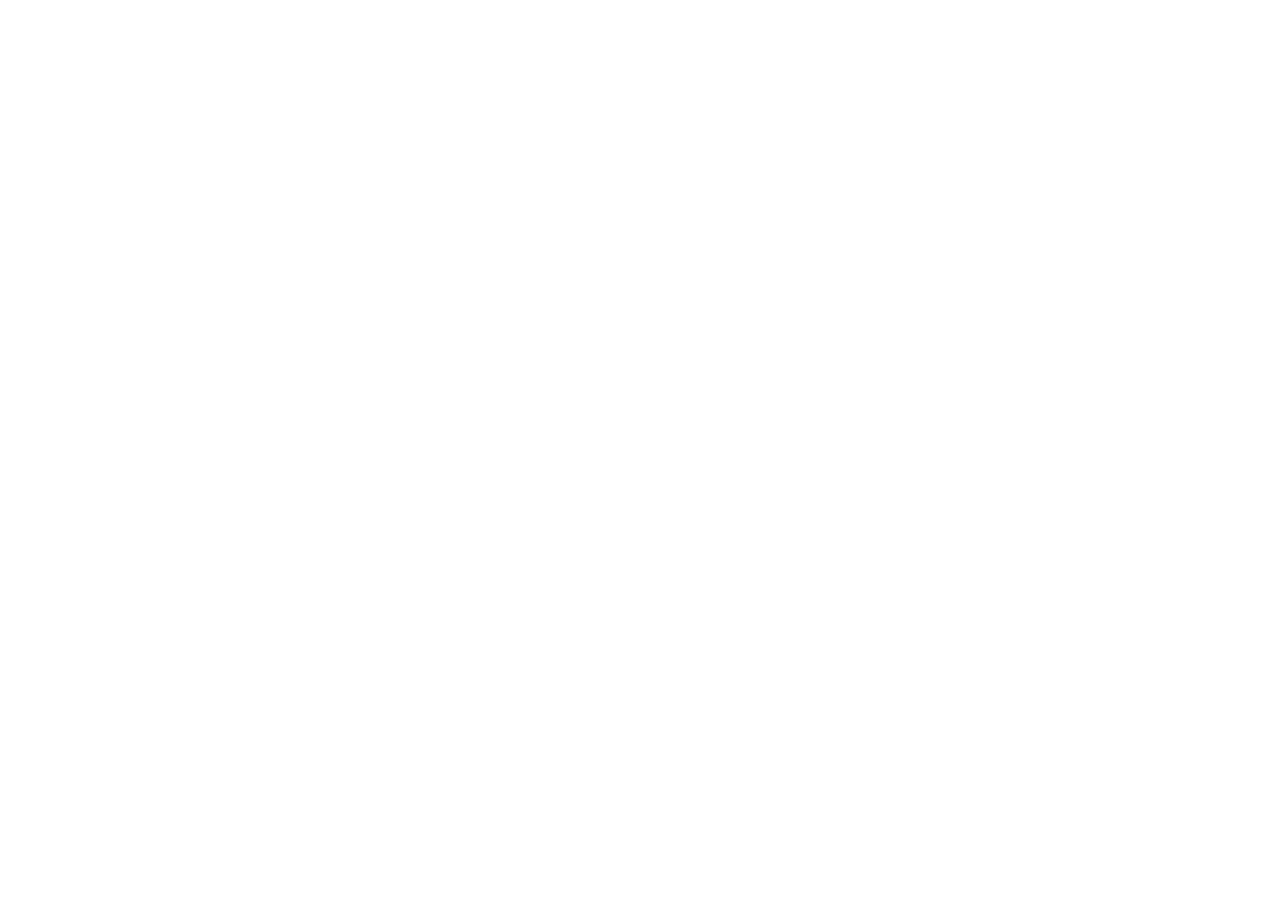
==== web/index.html @ 930595fc "web" ====
<!DOCTYPE html><html><head><meta charset=utf-8><meta name=viewport content="width=device-width,initial-scale=1"><title>shop</title><link rel=stylesheet href=http://at.alicdn.com/t/font_1707255_vfjsa2zpzk.css><style>html,body,#app{
      height:100%;
      padding:0px;
      margin:0px;}</style><link href=/static/css/app.7c89c915571cf989a8c5581b82d32659.css rel=stylesheet></head><body><div id=app></div><script type=text/javascript src=/static/js/manifest.2ae2e69a05c33dfc65f8.js></script><script type=text/javascript src=/static/js/vendor.02d82312e4ad8931610d.js></script><script type=text/javascript src=/static/js/app.6bc0610ea942e54ed65a.js></script></body></html>
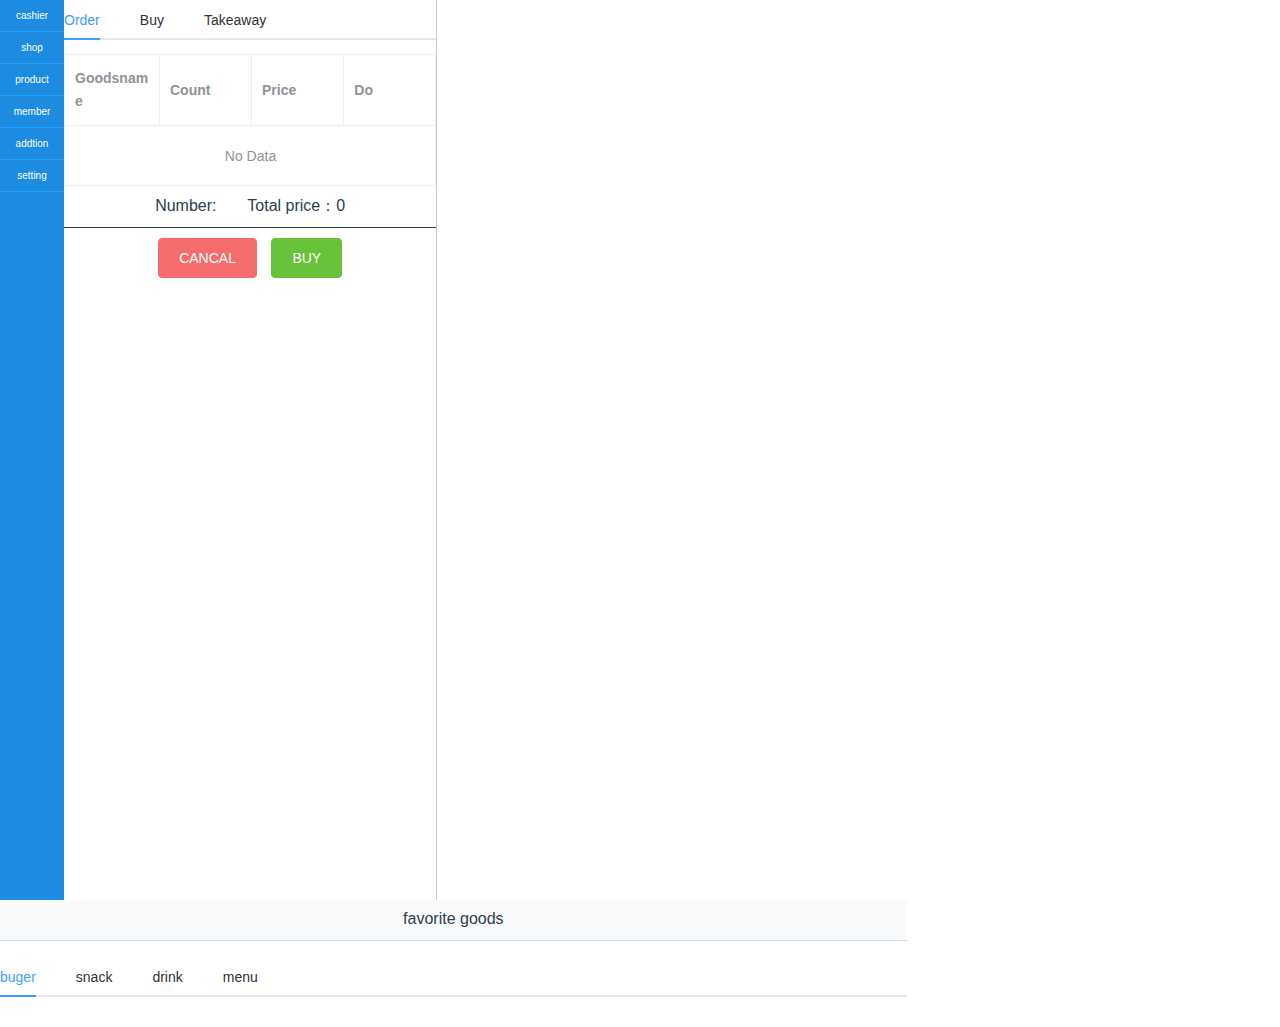
==== commit dc52abca: "changed paths to relative paths" ====
--- a/web/index.html
+++ b/web/index.html
@@ -1,4 +1,4 @@
-<!DOCTYPE html><html><head><meta charset=utf-8><meta name=viewport content="width=device-width,initial-scale=1"><title>shop</title><link rel=stylesheet href=http://at.alicdn.com/t/font_1707255_vfjsa2zpzk.css><style>html,body,#app{
+﻿<!DOCTYPE html><html><head><meta charset=utf-8><meta name=viewport content="width=device-width,initial-scale=1"><title>shop</title><link rel=stylesheet href=http://at.alicdn.com/t/font_1707255_vfjsa2zpzk.css><style>html,body,#app{
       height:100%;
       padding:0px;
-      margin:0px;}</style><link href=/static/css/app.7c89c915571cf989a8c5581b82d32659.css rel=stylesheet></head><body><div id=app></div><script type=text/javascript src=/static/js/manifest.2ae2e69a05c33dfc65f8.js></script><script type=text/javascript src=/static/js/vendor.02d82312e4ad8931610d.js></script><script type=text/javascript src=/static/js/app.6bc0610ea942e54ed65a.js></script></body></html>+      margin:0px;}</style><link href="./static/css/app.7c89c915571cf989a8c5581b82d32659.css" rel=stylesheet></head><body><div id=app></div><script type=text/javascript src="./static/js/manifest.2ae2e69a05c33dfc65f8.js"></script><script type=text/javascript src="./static/js/vendor.02d82312e4ad8931610d.js"></script><script type=text/javascript src="./static/js/app.6bc0610ea942e54ed65a.js"></script></body></html>--- a/web/static/css/app.7c89c915571cf989a8c5581b82d32659.css
+++ b/web/static/css/app.7c89c915571cf989a8c5581b82d32659.css
@@ -0,0 +1,2 @@
+#app{font-family:Avenir,Helvetica,Arial,sans-serif;-webkit-font-smoothing:antialiased;-moz-osx-font-smoothing:grayscale;text-align:center;color:#2c3e50}.main{width:95%;background-color:#eff2f7;overflow:hidden}.left-nav,.main{float:left;height:100%}.left-nav{color:#fff;font-size:10px;background-color:#1d8ce0;width:5%}.iconfont{font-size:24px}.left-nav ul{padding:0;margin:0}.left-nav li{list-style:none;text-align:center;border-bottom:1px solid #20a0ff;padding:10px}.pos-order[data-v-6ba8e950]{background-color:#fff;border-right:1px solid #c0ccda}.div-button[data-v-6ba8e950]{margin-top:10px}.title[data-v-6ba8e950]{height:20px;border-bottom:1px solid #d3dce6;background-color:#f9fafc;padding:10px}.often-goods-list ul li[data-v-6ba8e950]{list-style:none;float:left;border:1px solid #e5e9f2;padding:10px;margin:5px;background-color:#fff;cursor:pointer}.o-price[data-v-6ba8e950]{color:#58b7ff}.goods-type[data-v-6ba8e950]{clear:both}.cookList li[data-v-6ba8e950]{list-style:none;width:23%;border:1px solid #e5e9f2;height:auot;overflow:hidden;background-color:#fff;padding:2px;float:left;margin:2px;cursor:pointer}.cookList li span[data-v-6ba8e950]{display:block;float:left}.foodImg[data-v-6ba8e950]{width:40%}.foodName[data-v-6ba8e950]{font-size:18px;padding-left:10px;color:brown}.totaldiv[data-v-6ba8e950]{background-color:#fff;padding:10px;border-bottom:1px solid}.foodPrice[data-v-6ba8e950]{font-size:16px;padding-left:10px;padding-top:10px}.el-pagination--small .arrow.disabled,.el-table--hidden,.el-table .hidden-columns,.el-table td.is-hidden>*,.el-table th.is-hidden>*{visibility:hidden}.el-input__suffix,.el-tree.is-dragging .el-tree-node__content *{pointer-events:none}.el-dropdown .el-dropdown-selfdefine:focus:active,.el-dropdown .el-dropdown-selfdefine:focus:not(.focusing),.el-message__closeBtn:focus,.el-message__content:focus,.el-popover:focus,.el-popover:focus:active,.el-popover__reference:focus:hover,.el-popover__reference:focus:not(.focusing),.el-rate:active,.el-rate:focus,.el-tooltip:focus:hover,.el-tooltip:focus:not(.focusing),.el-upload-list__item.is-success:active,.el-upload-list__item.is-success:not(.focusing):focus{outline-width:0}@font-face{font-family:element-icons;src:url(/static/fonts/element-icons.535877f.woff) format("woff"),url(/static/fonts/element-icons.732389d.ttf) format("truetype");font-weight:400;font-display:"auto";font-style:normal}[class*=" el-icon-"],[class^=el-icon-]{font-family:element-icons!important;speak:none;font-style:normal;font-weight:400;font-variant:normal;text-transform:none;line-height:1;vertical-align:baseline;display:inline-block;-webkit-font-smoothing:antialiased;-moz-osx-font-smoothing:grayscale}.el-icon-ice-cream-round:before{content:"\E6A0"}.el-icon-ice-cream-square:before{content:"\E6A3"}.el-icon-lollipop:before{content:"\E6A4"}.el-icon-potato-strips:before{content:"\E6A5"}.el-icon-milk-tea:before{content:"\E6A6"}.el-icon-ice-drink:before{content:"\E6A7"}.el-icon-ice-tea:before{content:"\E6A9"}.el-icon-coffee:before{content:"\E6AA"}.el-icon-orange:before{content:"\E6AB"}.el-icon-pear:before{content:"\E6AC"}.el-icon-apple:before{content:"\E6AD"}.el-icon-cherry:before{content:"\E6AE"}.el-icon-watermelon:before{content:"\E6AF"}.el-icon-grape:before{content:"\E6B0"}.el-icon-refrigerator:before{content:"\E6B1"}.el-icon-goblet-square-full:before{content:"\E6B2"}.el-icon-goblet-square:before{content:"\E6B3"}.el-icon-goblet-full:before{content:"\E6B4"}.el-icon-goblet:before{content:"\E6B5"}.el-icon-cold-drink:before{content:"\E6B6"}.el-icon-coffee-cup:before{content:"\E6B8"}.el-icon-water-cup:before{content:"\E6B9"}.el-icon-hot-water:before{content:"\E6BA"}.el-icon-ice-cream:before{content:"\E6BB"}.el-icon-dessert:before{content:"\E6BC"}.el-icon-sugar:before{content:"\E6BD"}.el-icon-tableware:before{content:"\E6BE"}.el-icon-burger:before{content:"\E6BF"}.el-icon-knife-fork:before{content:"\E6C1"}.el-icon-fork-spoon:before{content:"\E6C2"}.el-icon-chicken:before{content:"\E6C3"}.el-icon-food:before{content:"\E6C4"}.el-icon-dish-1:before{content:"\E6C5"}.el-icon-dish:before{content:"\E6C6"}.el-icon-moon-night:before{content:"\E6EE"}.el-icon-moon:before{content:"\E6F0"}.el-icon-cloudy-and-sunny:before{content:"\E6F1"}.el-icon-partly-cloudy:before{content:"\E6F2"}.el-icon-cloudy:before{content:"\E6F3"}.el-icon-sunny:before{content:"\E6F6"}.el-icon-sunset:before{content:"\E6F7"}.el-icon-sunrise-1:before{content:"\E6F8"}.el-icon-sunrise:before{content:"\E6F9"}.el-icon-heavy-rain:before{content:"\E6FA"}.el-icon-lightning:before{content:"\E6FB"}.el-icon-light-rain:before{content:"\E6FC"}.el-icon-wind-power:before{content:"\E6FD"}.el-icon-baseball:before{content:"\E712"}.el-icon-soccer:before{content:"\E713"}.el-icon-football:before{content:"\E715"}.el-icon-basketball:before{content:"\E716"}.el-icon-ship:before{content:"\E73F"}.el-icon-truck:before{content:"\E740"}.el-icon-bicycle:before{content:"\E741"}.el-icon-mobile-phone:before{content:"\E6D3"}.el-icon-service:before{content:"\E6D4"}.el-icon-key:before{content:"\E6E2"}.el-icon-unlock:before{content:"\E6E4"}.el-icon-lock:before{content:"\E6E5"}.el-icon-watch:before{content:"\E6FE"}.el-icon-watch-1:before{content:"\E6FF"}.el-icon-timer:before{content:"\E702"}.el-icon-alarm-clock:before{content:"\E703"}.el-icon-map-location:before{content:"\E704"}.el-icon-delete-location:before{content:"\E705"}.el-icon-add-location:before{content:"\E706"}.el-icon-location-information:before{content:"\E707"}.el-icon-location-outline:before{content:"\E708"}.el-icon-location:before{content:"\E79E"}.el-icon-place:before{content:"\E709"}.el-icon-discover:before{content:"\E70A"}.el-icon-first-aid-kit:before{content:"\E70B"}.el-icon-trophy-1:before{content:"\E70C"}.el-icon-trophy:before{content:"\E70D"}.el-icon-medal:before{content:"\E70E"}.el-icon-medal-1:before{content:"\E70F"}.el-icon-stopwatch:before{content:"\E710"}.el-icon-mic:before{content:"\E711"}.el-icon-copy-document:before{content:"\E718"}.el-icon-full-screen:before{content:"\E719"}.el-icon-switch-button:before{content:"\E71B"}.el-icon-aim:before{content:"\E71C"}.el-icon-crop:before{content:"\E71D"}.el-icon-odometer:before{content:"\E71E"}.el-icon-time:before{content:"\E71F"}.el-icon-bangzhu:before{content:"\E724"}.el-icon-close-notification:before{content:"\E726"}.el-icon-microphone:before{content:"\E727"}.el-icon-turn-off-microphone:before{content:"\E728"}.el-icon-position:before{content:"\E729"}.el-icon-postcard:before{content:"\E72A"}.el-icon-message:before{content:"\E72B"}.el-icon-chat-line-square:before{content:"\E72D"}.el-icon-chat-dot-square:before{content:"\E72E"}.el-icon-chat-dot-round:before{content:"\E72F"}.el-icon-chat-square:before{content:"\E730"}.el-icon-chat-line-round:before{content:"\E731"}.el-icon-chat-round:before{content:"\E732"}.el-icon-set-up:before{content:"\E733"}.el-icon-turn-off:before{content:"\E734"}.el-icon-open:before{content:"\E735"}.el-icon-connection:before{content:"\E736"}.el-icon-link:before{content:"\E737"}.el-icon-cpu:before{content:"\E738"}.el-icon-thumb:before{content:"\E739"}.el-icon-female:before{content:"\E73A"}.el-icon-male:before{content:"\E73B"}.el-icon-guide:before{content:"\E73C"}.el-icon-news:before{content:"\E73E"}.el-icon-price-tag:before{content:"\E744"}.el-icon-discount:before{content:"\E745"}.el-icon-wallet:before{content:"\E747"}.el-icon-coin:before{content:"\E748"}.el-icon-money:before{content:"\E749"}.el-icon-bank-card:before{content:"\E74A"}.el-icon-box:before{content:"\E74B"}.el-icon-present:before{content:"\E74C"}.el-icon-sell:before{content:"\E6D5"}.el-icon-sold-out:before{content:"\E6D6"}.el-icon-shopping-bag-2:before{content:"\E74D"}.el-icon-shopping-bag-1:before{content:"\E74E"}.el-icon-shopping-cart-2:before{content:"\E74F"}.el-icon-shopping-cart-1:before{content:"\E750"}.el-icon-shopping-cart-full:before{content:"\E751"}.el-icon-smoking:before{content:"\E752"}.el-icon-no-smoking:before{content:"\E753"}.el-icon-house:before{content:"\E754"}.el-icon-table-lamp:before{content:"\E755"}.el-icon-school:before{content:"\E756"}.el-icon-office-building:before{content:"\E757"}.el-icon-toilet-paper:before{content:"\E758"}.el-icon-notebook-2:before{content:"\E759"}.el-icon-notebook-1:before{content:"\E75A"}.el-icon-files:before{content:"\E75B"}.el-icon-collection:before{content:"\E75C"}.el-icon-receiving:before{content:"\E75D"}.el-icon-suitcase-1:before{content:"\E760"}.el-icon-suitcase:before{content:"\E761"}.el-icon-film:before{content:"\E763"}.el-icon-collection-tag:before{content:"\E765"}.el-icon-data-analysis:before{content:"\E766"}.el-icon-pie-chart:before{content:"\E767"}.el-icon-data-board:before{content:"\E768"}.el-icon-data-line:before{content:"\E76D"}.el-icon-reading:before{content:"\E769"}.el-icon-magic-stick:before{content:"\E76A"}.el-icon-coordinate:before{content:"\E76B"}.el-icon-mouse:before{content:"\E76C"}.el-icon-brush:before{content:"\E76E"}.el-icon-headset:before{content:"\E76F"}.el-icon-umbrella:before{content:"\E770"}.el-icon-scissors:before{content:"\E771"}.el-icon-mobile:before{content:"\E773"}.el-icon-attract:before{content:"\E774"}.el-icon-monitor:before{content:"\E775"}.el-icon-search:before{content:"\E778"}.el-icon-takeaway-box:before{content:"\E77A"}.el-icon-paperclip:before{content:"\E77D"}.el-icon-printer:before{content:"\E77E"}.el-icon-document-add:before{content:"\E782"}.el-icon-document:before{content:"\E785"}.el-icon-document-checked:before{content:"\E786"}.el-icon-document-copy:before{content:"\E787"}.el-icon-document-delete:before{content:"\E788"}.el-icon-document-remove:before{content:"\E789"}.el-icon-tickets:before{content:"\E78B"}.el-icon-folder-checked:before{content:"\E77F"}.el-icon-folder-delete:before{content:"\E780"}.el-icon-folder-remove:before{content:"\E781"}.el-icon-folder-add:before{content:"\E783"}.el-icon-folder-opened:before{content:"\E784"}.el-icon-folder:before{content:"\E78A"}.el-icon-edit-outline:before{content:"\E764"}.el-icon-edit:before{content:"\E78C"}.el-icon-date:before{content:"\E78E"}.el-icon-c-scale-to-original:before{content:"\E7C6"}.el-icon-view:before{content:"\E6CE"}.el-icon-loading:before{content:"\E6CF"}.el-icon-rank:before{content:"\E6D1"}.el-icon-sort-down:before{content:"\E7C4"}.el-icon-sort-up:before{content:"\E7C5"}.el-icon-sort:before{content:"\E6D2"}.el-icon-finished:before{content:"\E6CD"}.el-icon-refresh-left:before{content:"\E6C7"}.el-icon-refresh-right:before{content:"\E6C8"}.el-icon-refresh:before{content:"\E6D0"}.el-icon-video-play:before{content:"\E7C0"}.el-icon-video-pause:before{content:"\E7C1"}.el-icon-d-arrow-right:before{content:"\E6DC"}.el-icon-d-arrow-left:before{content:"\E6DD"}.el-icon-arrow-up:before{content:"\E6E1"}.el-icon-arrow-down:before{content:"\E6DF"}.el-icon-arrow-right:before{content:"\E6E0"}.el-icon-arrow-left:before{content:"\E6DE"}.el-icon-top-right:before{content:"\E6E7"}.el-icon-top-left:before{content:"\E6E8"}.el-icon-top:before{content:"\E6E6"}.el-icon-bottom:before{content:"\E6EB"}.el-icon-right:before{content:"\E6E9"}.el-icon-back:before{content:"\E6EA"}.el-icon-bottom-right:before{content:"\E6EC"}.el-icon-bottom-left:before{content:"\E6ED"}.el-icon-caret-top:before{content:"\E78F"}.el-icon-caret-bottom:before{content:"\E790"}.el-icon-caret-right:before{content:"\E791"}.el-icon-caret-left:before{content:"\E792"}.el-icon-d-caret:before{content:"\E79A"}.el-icon-share:before{content:"\E793"}.el-icon-menu:before{content:"\E798"}.el-icon-s-grid:before{content:"\E7A6"}.el-icon-s-check:before{content:"\E7A7"}.el-icon-s-data:before{content:"\E7A8"}.el-icon-s-opportunity:before{content:"\E7AA"}.el-icon-s-custom:before{content:"\E7AB"}.el-icon-s-claim:before{content:"\E7AD"}.el-icon-s-finance:before{content:"\E7AE"}.el-icon-s-comment:before{content:"\E7AF"}.el-icon-s-flag:before{content:"\E7B0"}.el-icon-s-marketing:before{content:"\E7B1"}.el-icon-s-shop:before{content:"\E7B4"}.el-icon-s-open:before{content:"\E7B5"}.el-icon-s-management:before{content:"\E7B6"}.el-icon-s-ticket:before{content:"\E7B7"}.el-icon-s-release:before{content:"\E7B8"}.el-icon-s-home:before{content:"\E7B9"}.el-icon-s-promotion:before{content:"\E7BA"}.el-icon-s-operation:before{content:"\E7BB"}.el-icon-s-unfold:before{content:"\E7BC"}.el-icon-s-fold:before{content:"\E7A9"}.el-icon-s-platform:before{content:"\E7BD"}.el-icon-s-order:before{content:"\E7BE"}.el-icon-s-cooperation:before{content:"\E7BF"}.el-icon-bell:before{content:"\E725"}.el-icon-message-solid:before{content:"\E799"}.el-icon-video-camera:before{content:"\E772"}.el-icon-video-camera-solid:before{content:"\E796"}.el-icon-camera:before{content:"\E779"}.el-icon-camera-solid:before{content:"\E79B"}.el-icon-download:before{content:"\E77C"}.el-icon-upload2:before{content:"\E77B"}.el-icon-upload:before{content:"\E7C3"}.el-icon-picture-outline-round:before{content:"\E75F"}.el-icon-picture-outline:before{content:"\E75E"}.el-icon-picture:before{content:"\E79F"}.el-icon-close:before{content:"\E6DB"}.el-icon-check:before{content:"\E6DA"}.el-icon-plus:before{content:"\E6D9"}.el-icon-minus:before{content:"\E6D8"}.el-icon-help:before{content:"\E73D"}.el-icon-s-help:before{content:"\E7B3"}.el-icon-circle-close:before{content:"\E78D"}.el-icon-circle-check:before{content:"\E720"}.el-icon-circle-plus-outline:before{content:"\E723"}.el-icon-remove-outline:before{content:"\E722"}.el-icon-zoom-out:before{content:"\E776"}.el-icon-zoom-in:before{content:"\E777"}.el-icon-error:before{content:"\E79D"}.el-icon-success:before{content:"\E79C"}.el-icon-circle-plus:before{content:"\E7A0"}.el-icon-remove:before{content:"\E7A2"}.el-icon-info:before{content:"\E7A1"}.el-icon-question:before{content:"\E7A4"}.el-icon-warning-outline:before{content:"\E6C9"}.el-icon-warning:before{content:"\E7A3"}.el-icon-goods:before{content:"\E7C2"}.el-icon-s-goods:before{content:"\E7B2"}.el-icon-star-off:before{content:"\E717"}.el-icon-star-on:before{content:"\E797"}.el-icon-more-outline:before{content:"\E6CC"}.el-icon-more:before{content:"\E794"}.el-icon-phone-outline:before{content:"\E6CB"}.el-icon-phone:before{content:"\E795"}.el-icon-user:before{content:"\E6E3"}.el-icon-user-solid:before{content:"\E7A5"}.el-icon-setting:before{content:"\E6CA"}.el-icon-s-tools:before{content:"\E7AC"}.el-icon-delete:before{content:"\E6D7"}.el-icon-delete-solid:before{content:"\E7C9"}.el-icon-eleme:before{content:"\E7C7"}.el-icon-platform-eleme:before{content:"\E7CA"}.el-icon-loading{-webkit-animation:rotating 2s linear infinite;animation:rotating 2s linear infinite}.el-icon--right{margin-left:5px}.el-icon--left{margin-right:5px}@-webkit-keyframes rotating{0%{-webkit-transform:rotate(0);transform:rotate(0)}to{-webkit-transform:rotate(1turn);transform:rotate(1turn)}}@keyframes rotating{0%{-webkit-transform:rotate(0);transform:rotate(0)}to{-webkit-transform:rotate(1turn);transform:rotate(1turn)}}.el-pagination{white-space:nowrap;padding:2px 5px;color:#303133;font-weight:700}.el-pagination:after,.el-pagination:before{display:table;content:""}.el-pagination:after{clear:both}.el-pagination button,.el-pagination span:not([class*=suffix]){display:inline-block;font-size:13px;min-width:35.5px;height:28px;line-height:28px;vertical-align:top;-webkit-box-sizing:border-box;box-sizing:border-box}.el-pagination .el-input__inner{text-align:center;-moz-appearance:textfield;line-height:normal}.el-pagination .el-input__suffix{right:0;-webkit-transform:scale(.8);transform:scale(.8)}.el-pagination .el-select .el-input{width:100px;margin:0 5px}.el-pagination .el-select .el-input .el-input__inner{padding-right:25px;border-radius:3px}.el-pagination button{border:none;padding:0 6px;background:0 0}.el-pagination button:focus{outline:0}.el-pagination button:hover{color:#409eff}.el-pagination button:disabled{color:#c0c4cc;background-color:#fff;cursor:not-allowed}.el-pagination .btn-next,.el-pagination .btn-prev{background:50% no-repeat #fff;background-size:16px;cursor:pointer;margin:0;color:#303133}.el-pagination .btn-next .el-icon,.el-pagination .btn-prev .el-icon{display:block;font-size:12px;font-weight:700}.el-pagination .btn-prev{padding-right:12px}.el-pagination .btn-next{padding-left:12px}.el-pagination .el-pager li.disabled{color:#c0c4cc;cursor:not-allowed}.el-pager li,.el-pager li.btn-quicknext:hover,.el-pager li.btn-quickprev:hover{cursor:pointer}.el-pagination--small .btn-next,.el-pagination--small .btn-prev,.el-pagination--small .el-pager li,.el-pagination--small .el-pager li.btn-quicknext,.el-pagination--small .el-pager li.btn-quickprev,.el-pagination--small .el-pager li:last-child{border-color:transparent;font-size:12px;line-height:22px;height:22px;min-width:22px}.el-pagination--small .more:before,.el-pagination--small li.more:before{line-height:24px}.el-pagination--small button,.el-pagination--small span:not([class*=suffix]){height:22px;line-height:22px}.el-pagination--small .el-pagination__editor,.el-pagination--small .el-pagination__editor.el-input .el-input__inner{height:22px}.el-pagination__sizes{margin:0 10px 0 0;font-weight:400;color:#606266}.el-pagination__sizes .el-input .el-input__inner{font-size:13px;padding-left:8px}.el-pagination__sizes .el-input .el-input__inner:hover{border-color:#409eff}.el-pagination__total{margin-right:10px;font-weight:400;color:#606266}.el-pagination__jump{margin-left:24px;font-weight:400;color:#606266}.el-pagination__jump .el-input__inner{padding:0 3px}.el-pagination__rightwrapper{float:right}.el-pagination__editor{line-height:18px;padding:0 2px;height:28px;text-align:center;margin:0 2px;-webkit-box-sizing:border-box;box-sizing:border-box;border-radius:3px}.el-pager,.el-pagination.is-background .btn-next,.el-pagination.is-background .btn-prev{padding:0}.el-pagination__editor.el-input{width:50px}.el-pagination__editor.el-input .el-input__inner{height:28px}.el-pagination__editor .el-input__inner::-webkit-inner-spin-button,.el-pagination__editor .el-input__inner::-webkit-outer-spin-button{-webkit-appearance:none;margin:0}.el-pagination.is-background .btn-next,.el-pagination.is-background .btn-prev,.el-pagination.is-background .el-pager li{margin:0 5px;background-color:#f4f4f5;color:#606266;min-width:30px;border-radius:2px}.el-pagination.is-background .btn-next.disabled,.el-pagination.is-background .btn-next:disabled,.el-pagination.is-background .btn-prev.disabled,.el-pagination.is-background .btn-prev:disabled,.el-pagination.is-background .el-pager li.disabled{color:#c0c4cc}.el-pagination.is-background .el-pager li:not(.disabled):hover{color:#409eff}.el-pagination.is-background .el-pager li:not(.disabled).active{background-color:#409eff;color:#fff}.el-dialog,.el-pager li{background:#fff;-webkit-box-sizing:border-box}.el-pagination.is-background.el-pagination--small .btn-next,.el-pagination.is-background.el-pagination--small .btn-prev,.el-pagination.is-background.el-pagination--small .el-pager li{margin:0 3px;min-width:22px}.el-pager,.el-pager li{vertical-align:top;margin:0;display:inline-block}.el-pager{-ms-user-select:none;user-select:none;list-style:none;font-size:0}.el-date-table,.el-pager,.el-table th{-webkit-user-select:none;-moz-user-select:none}.el-pager .more:before{line-height:30px}.el-pager li{padding:0 4px;font-size:13px;min-width:35.5px;height:28px;line-height:28px;-webkit-box-sizing:border-box;box-sizing:border-box;text-align:center}.el-menu--collapse .el-menu .el-submenu,.el-menu--popup{min-width:200px}.el-pager li.btn-quicknext,.el-pager li.btn-quickprev{line-height:28px;color:#303133}.el-pager li.btn-quicknext.disabled,.el-pager li.btn-quickprev.disabled{color:#c0c4cc}.el-pager li.active+li{border-left:0}.el-pager li:hover{color:#409eff}.el-pager li.active{color:#409eff;cursor:default}@-webkit-keyframes v-modal-in{0%{opacity:0}}@-webkit-keyframes v-modal-out{to{opacity:0}}.el-dialog{position:relative;margin:0 auto 50px;border-radius:2px;-webkit-box-shadow:0 1px 3px rgba(0,0,0,.3);box-shadow:0 1px 3px rgba(0,0,0,.3);-webkit-box-sizing:border-box;box-sizing:border-box;width:50%}.el-dialog.is-fullscreen{width:100%;margin-top:0;margin-bottom:0;height:100%;overflow:auto}.el-dialog__wrapper{position:fixed;top:0;right:0;bottom:0;left:0;overflow:auto;margin:0}.el-dialog__header{padding:20px 20px 10px}.el-dialog__headerbtn{position:absolute;top:20px;right:20px;padding:0;background:0 0;border:none;outline:0;cursor:pointer;font-size:16px}.el-dialog__headerbtn .el-dialog__close{color:#909399}.el-dialog__headerbtn:focus .el-dialog__close,.el-dialog__headerbtn:hover .el-dialog__close{color:#409eff}.el-dialog__title{line-height:24px;font-size:18px;color:#303133}.el-dialog__body{padding:30px 20px;color:#606266;font-size:14px;word-break:break-all}.el-dialog__footer{padding:10px 20px 20px;text-align:right;-webkit-box-sizing:border-box;box-sizing:border-box}.el-dialog--center{text-align:center}.el-dialog--center .el-dialog__body{text-align:initial;padding:25px 25px 30px}.el-dialog--center .el-dialog__footer{text-align:inherit}.dialog-fade-enter-active{-webkit-animation:dialog-fade-in .3s;animation:dialog-fade-in .3s}.dialog-fade-leave-active{-webkit-animation:dialog-fade-out .3s;animation:dialog-fade-out .3s}@-webkit-keyframes dialog-fade-in{0%{-webkit-transform:translate3d(0,-20px,0);transform:translate3d(0,-20px,0);opacity:0}to{-webkit-transform:translateZ(0);transform:translateZ(0);opacity:1}}@keyframes dialog-fade-in{0%{-webkit-transform:translate3d(0,-20px,0);transform:translate3d(0,-20px,0);opacity:0}to{-webkit-transform:translateZ(0);transform:translateZ(0);opacity:1}}@-webkit-keyframes dialog-fade-out{0%{-webkit-transform:translateZ(0);transform:translateZ(0);opacity:1}to{-webkit-transform:translate3d(0,-20px,0);transform:translate3d(0,-20px,0);opacity:0}}@keyframes dialog-fade-out{0%{-webkit-transform:translateZ(0);transform:translateZ(0);opacity:1}to{-webkit-transform:translate3d(0,-20px,0);transform:translate3d(0,-20px,0);opacity:0}}.el-autocomplete{position:relative;display:inline-block}.el-autocomplete-suggestion{margin:5px 0;-webkit-box-shadow:0 2px 12px 0 rgba(0,0,0,.1);box-shadow:0 2px 12px 0 rgba(0,0,0,.1);border-radius:4px;border:1px solid #e4e7ed;-webkit-box-sizing:border-box;box-sizing:border-box;background-color:#fff}.el-dropdown-menu,.el-menu--collapse .el-submenu .el-menu{z-index:10;-webkit-box-shadow:0 2px 12px 0 rgba(0,0,0,.1)}.el-autocomplete-suggestion__wrap{max-height:280px;padding:10px 0;-webkit-box-sizing:border-box;box-sizing:border-box}.el-autocomplete-suggestion__list{margin:0;padding:0}.el-autocomplete-suggestion li{padding:0 20px;margin:0;line-height:34px;cursor:pointer;color:#606266;font-size:14px;list-style:none;white-space:nowrap;overflow:hidden;text-overflow:ellipsis}.el-autocomplete-suggestion li.highlighted,.el-autocomplete-suggestion li:hover{background-color:#f5f7fa}.el-autocomplete-suggestion li.divider{margin-top:6px;border-top:1px solid #000}.el-autocomplete-suggestion li.divider:last-child{margin-bottom:-6px}.el-autocomplete-suggestion.is-loading li{text-align:center;height:100px;line-height:100px;font-size:20px;color:#999}.el-autocomplete-suggestion.is-loading li:after{display:inline-block;content:"";height:100%;vertical-align:middle}.el-autocomplete-suggestion.is-loading li:hover{background-color:#fff}.el-autocomplete-suggestion.is-loading .el-icon-loading{vertical-align:middle}.el-dropdown{display:inline-block;position:relative;color:#606266;font-size:14px}.el-dropdown .el-button-group{display:block}.el-dropdown .el-button-group .el-button{float:none}.el-dropdown .el-dropdown__caret-button{padding-left:5px;padding-right:5px;position:relative;border-left:none}.el-dropdown .el-dropdown__caret-button:before{content:"";position:absolute;display:block;width:1px;top:5px;bottom:5px;left:0;background:hsla(0,0%,100%,.5)}.el-dropdown .el-dropdown__caret-button.el-button--default:before{background:rgba(220,223,230,.5)}.el-dropdown .el-dropdown__caret-button:hover:before{top:0;bottom:0}.el-dropdown .el-dropdown__caret-button .el-dropdown__icon{padding-left:0}.el-dropdown__icon{font-size:12px;margin:0 3px}.el-dropdown-menu{position:absolute;top:0;left:0;padding:10px 0;margin:5px 0;background-color:#fff;border:1px solid #ebeef5;border-radius:4px;-webkit-box-shadow:0 2px 12px 0 rgba(0,0,0,.1);box-shadow:0 2px 12px 0 rgba(0,0,0,.1)}.el-dropdown-menu__item{list-style:none;line-height:36px;padding:0 20px;margin:0;font-size:14px;color:#606266;cursor:pointer;outline:0}.el-dropdown-menu__item:focus,.el-dropdown-menu__item:not(.is-disabled):hover{background-color:#ecf5ff;color:#66b1ff}.el-dropdown-menu__item i{margin-right:5px}.el-dropdown-menu__item--divided{position:relative;margin-top:6px;border-top:1px solid #ebeef5}.el-dropdown-menu__item--divided:before{content:"";height:6px;display:block;margin:0 -20px;background-color:#fff}.el-dropdown-menu__item.is-disabled{cursor:default;color:#bbb;pointer-events:none}.el-dropdown-menu--medium{padding:6px 0}.el-dropdown-menu--medium .el-dropdown-menu__item{line-height:30px;padding:0 17px;font-size:14px}.el-dropdown-menu--medium .el-dropdown-menu__item.el-dropdown-menu__item--divided{margin-top:6px}.el-dropdown-menu--medium .el-dropdown-menu__item.el-dropdown-menu__item--divided:before{height:6px;margin:0 -17px}.el-dropdown-menu--small{padding:6px 0}.el-dropdown-menu--small .el-dropdown-menu__item{line-height:27px;padding:0 15px;font-size:13px}.el-dropdown-menu--small .el-dropdown-menu__item.el-dropdown-menu__item--divided{margin-top:4px}.el-dropdown-menu--small .el-dropdown-menu__item.el-dropdown-menu__item--divided:before{height:4px;margin:0 -15px}.el-dropdown-menu--mini{padding:3px 0}.el-dropdown-menu--mini .el-dropdown-menu__item{line-height:24px;padding:0 10px;font-size:12px}.el-dropdown-menu--mini .el-dropdown-menu__item.el-dropdown-menu__item--divided{margin-top:3px}.el-dropdown-menu--mini .el-dropdown-menu__item.el-dropdown-menu__item--divided:before{height:3px;margin:0 -10px}.el-menu{border-right:1px solid #e6e6e6;list-style:none;position:relative;margin:0;padding-left:0}.el-menu,.el-menu--horizontal>.el-menu-item:not(.is-disabled):focus,.el-menu--horizontal>.el-menu-item:not(.is-disabled):hover,.el-menu--horizontal>.el-submenu .el-submenu__title:hover{background-color:#fff}.el-menu:after,.el-menu:before{display:table;content:""}.el-menu:after{clear:both}.el-menu.el-menu--horizontal{border-bottom:1px solid #e6e6e6}.el-menu--horizontal{border-right:none}.el-menu--horizontal>.el-menu-item{float:left;height:60px;line-height:60px;margin:0;border-bottom:2px solid transparent;color:#909399}.el-menu--horizontal>.el-menu-item a,.el-menu--horizontal>.el-menu-item a:hover{color:inherit}.el-menu--horizontal>.el-submenu{float:left}.el-menu--horizontal>.el-submenu:focus,.el-menu--horizontal>.el-submenu:hover{outline:0}.el-menu--horizontal>.el-submenu:focus .el-submenu__title,.el-menu--horizontal>.el-submenu:hover .el-submenu__title{color:#303133}.el-menu--horizontal>.el-submenu.is-active .el-submenu__title{border-bottom:2px solid #409eff;color:#303133}.el-menu--horizontal>.el-submenu .el-submenu__title{height:60px;line-height:60px;border-bottom:2px solid transparent;color:#909399}.el-menu--horizontal>.el-submenu .el-submenu__icon-arrow{position:static;vertical-align:middle;margin-left:8px;margin-top:-3px}.el-menu--horizontal .el-menu .el-menu-item,.el-menu--horizontal .el-menu .el-submenu__title{background-color:#fff;float:none;height:36px;line-height:36px;padding:0 10px;color:#909399}.el-menu--horizontal .el-menu .el-menu-item.is-active,.el-menu--horizontal .el-menu .el-submenu.is-active>.el-submenu__title{color:#303133}.el-menu--horizontal .el-menu-item:not(.is-disabled):focus,.el-menu--horizontal .el-menu-item:not(.is-disabled):hover{outline:0;color:#303133}.el-menu--horizontal>.el-menu-item.is-active{border-bottom:2px solid #409eff;color:#303133}.el-menu--collapse{width:64px}.el-menu--collapse>.el-menu-item [class^=el-icon-],.el-menu--collapse>.el-submenu>.el-submenu__title [class^=el-icon-]{margin:0;vertical-align:middle;width:24px;text-align:center}.el-menu--collapse>.el-menu-item .el-submenu__icon-arrow,.el-menu--collapse>.el-submenu>.el-submenu__title .el-submenu__icon-arrow{display:none}.el-menu--collapse>.el-menu-item span,.el-menu--collapse>.el-submenu>.el-submenu__title span{height:0;width:0;overflow:hidden;visibility:hidden;display:inline-block}.el-menu--collapse>.el-menu-item.is-active i{color:inherit}.el-menu--collapse .el-submenu{position:relative}.el-menu--collapse .el-submenu .el-menu{position:absolute;margin-left:5px;top:0;left:100%;border:1px solid #e4e7ed;border-radius:2px;-webkit-box-shadow:0 2px 12px 0 rgba(0,0,0,.1);box-shadow:0 2px 12px 0 rgba(0,0,0,.1)}.el-menu-item,.el-submenu__title{height:56px;line-height:56px;position:relative;-webkit-box-sizing:border-box;white-space:nowrap;list-style:none}.el-menu--collapse .el-submenu.is-opened>.el-submenu__title .el-submenu__icon-arrow{-webkit-transform:none;transform:none}.el-menu--popup{z-index:100;border:none;padding:5px 0;border-radius:2px;-webkit-box-shadow:0 2px 12px 0 rgba(0,0,0,.1);box-shadow:0 2px 12px 0 rgba(0,0,0,.1)}.el-menu--popup-bottom-start{margin-top:5px}.el-menu--popup-right-start{margin-left:5px;margin-right:5px}.el-menu-item{font-size:14px;color:#303133;padding:0 20px;cursor:pointer;-webkit-transition:border-color .3s,background-color .3s,color .3s;transition:border-color .3s,background-color .3s,color .3s;-webkit-box-sizing:border-box;box-sizing:border-box}.el-menu-item *{vertical-align:middle}.el-menu-item i{color:#909399}.el-menu-item:focus,.el-menu-item:hover{outline:0;background-color:#ecf5ff}.el-menu-item.is-disabled{opacity:.25;cursor:not-allowed;background:0 0!important}.el-menu-item [class^=el-icon-]{margin-right:5px;width:24px;text-align:center;font-size:18px;vertical-align:middle}.el-menu-item.is-active{color:#409eff}.el-menu-item.is-active i{color:inherit}.el-submenu{list-style:none;margin:0;padding-left:0}.el-submenu__title{font-size:14px;color:#303133;padding:0 20px;cursor:pointer;-webkit-transition:border-color .3s,background-color .3s,color .3s;transition:border-color .3s,background-color .3s,color .3s;-webkit-box-sizing:border-box;box-sizing:border-box}.el-submenu__title *{vertical-align:middle}.el-submenu__title i{color:#909399}.el-submenu__title:focus,.el-submenu__title:hover{outline:0;background-color:#ecf5ff}.el-submenu__title.is-disabled{opacity:.25;cursor:not-allowed;background:0 0!important}.el-submenu__title:hover{background-color:#ecf5ff}.el-submenu .el-menu{border:none}.el-submenu .el-menu-item{height:50px;line-height:50px;padding:0 45px;min-width:200px}.el-submenu__icon-arrow{position:absolute;top:50%;right:20px;margin-top:-7px;-webkit-transition:-webkit-transform .3s;transition:-webkit-transform .3s;transition:transform .3s;transition:transform .3s,-webkit-transform .3s;font-size:12px}.el-submenu.is-active .el-submenu__title{border-bottom-color:#409eff}.el-submenu.is-opened>.el-submenu__title .el-submenu__icon-arrow{-webkit-transform:rotate(180deg);transform:rotate(180deg)}.el-submenu.is-disabled .el-menu-item,.el-submenu.is-disabled .el-submenu__title{opacity:.25;cursor:not-allowed;background:0 0!important}.el-submenu [class^=el-icon-]{vertical-align:middle;margin-right:5px;width:24px;text-align:center;font-size:18px}.el-menu-item-group>ul{padding:0}.el-menu-item-group__title{padding:7px 0 7px 20px;line-height:normal;font-size:12px;color:#909399}.el-radio-button__inner,.el-radio-group{display:inline-block;line-height:1;vertical-align:middle}.horizontal-collapse-transition .el-submenu__title .el-submenu__icon-arrow{-webkit-transition:.2s;transition:.2s;opacity:0}.el-radio-group{font-size:0}.el-radio-button{position:relative;display:inline-block;outline:0}.el-radio-button__inner{white-space:nowrap;background:#fff;border:1px solid #dcdfe6;font-weight:500;border-left:0;color:#606266;-webkit-appearance:none;text-align:center;-webkit-box-sizing:border-box;box-sizing:border-box;outline:0;margin:0;position:relative;cursor:pointer;-webkit-transition:all .3s cubic-bezier(.645,.045,.355,1);transition:all .3s cubic-bezier(.645,.045,.355,1);padding:12px 20px;font-size:14px;border-radius:0}.el-radio-button__inner.is-round{padding:12px 20px}.el-radio-button__inner:hover{color:#409eff}.el-radio-button__inner [class*=el-icon-]{line-height:.9}.el-radio-button__inner [class*=el-icon-]+span{margin-left:5px}.el-radio-button:first-child .el-radio-button__inner{border-left:1px solid #dcdfe6;border-radius:4px 0 0 4px;-webkit-box-shadow:none!important;box-shadow:none!important}.el-radio-button__orig-radio{opacity:0;outline:0;position:absolute;z-index:-1}.el-radio-button__orig-radio:checked+.el-radio-button__inner{color:#fff;background-color:#409eff;border-color:#409eff;-webkit-box-shadow:-1px 0 0 0 #409eff;box-shadow:-1px 0 0 0 #409eff}.el-radio-button__orig-radio:disabled+.el-radio-button__inner{color:#c0c4cc;cursor:not-allowed;background-image:none;background-color:#fff;border-color:#ebeef5;-webkit-box-shadow:none;box-shadow:none}.el-radio-button__orig-radio:disabled:checked+.el-radio-button__inner{background-color:#f2f6fc}.el-radio-button:last-child .el-radio-button__inner{border-radius:0 4px 4px 0}.el-popover,.el-radio-button:first-child:last-child .el-radio-button__inner{border-radius:4px}.el-radio-button--medium .el-radio-button__inner{padding:10px 20px;font-size:14px;border-radius:0}.el-radio-button--medium .el-radio-button__inner.is-round{padding:10px 20px}.el-radio-button--small .el-radio-button__inner{padding:9px 15px;font-size:12px;border-radius:0}.el-radio-button--small .el-radio-button__inner.is-round{padding:9px 15px}.el-radio-button--mini .el-radio-button__inner{padding:7px 15px;font-size:12px;border-radius:0}.el-radio-button--mini .el-radio-button__inner.is-round{padding:7px 15px}.el-radio-button:focus:not(.is-focus):not(:active):not(.is-disabled){-webkit-box-shadow:0 0 2px 2px #409eff;box-shadow:0 0 2px 2px #409eff}.el-switch{display:-webkit-inline-box;display:-ms-inline-flexbox;display:inline-flex;-webkit-box-align:center;-ms-flex-align:center;align-items:center;position:relative;font-size:14px;line-height:20px;height:20px;vertical-align:middle}.el-switch__core,.el-switch__label{display:inline-block;cursor:pointer}.el-switch.is-disabled .el-switch__core,.el-switch.is-disabled .el-switch__label{cursor:not-allowed}.el-switch__label{-webkit-transition:.2s;transition:.2s;height:20px;font-size:14px;font-weight:500;vertical-align:middle;color:#303133}.el-switch__label.is-active{color:#409eff}.el-switch__label--left{margin-right:10px}.el-switch__label--right{margin-left:10px}.el-switch__label *{line-height:1;font-size:14px;display:inline-block}.el-switch__input{position:absolute;width:0;height:0;opacity:0;margin:0}.el-switch__core{margin:0;position:relative;width:40px;height:20px;border:1px solid #dcdfe6;outline:0;border-radius:10px;-webkit-box-sizing:border-box;box-sizing:border-box;background:#dcdfe6;-webkit-transition:border-color .3s,background-color .3s;transition:border-color .3s,background-color .3s;vertical-align:middle}.el-switch__core:after{content:"";position:absolute;top:1px;left:1px;border-radius:100%;-webkit-transition:all .3s;transition:all .3s;width:16px;height:16px;background-color:#fff}.el-switch.is-checked .el-switch__core{border-color:#409eff;background-color:#409eff}.el-switch.is-checked .el-switch__core:after{left:100%;margin-left:-17px}.el-switch.is-disabled{opacity:.6}.el-switch--wide .el-switch__label.el-switch__label--left span{left:10px}.el-switch--wide .el-switch__label.el-switch__label--right span{right:10px}.el-switch .label-fade-enter,.el-switch .label-fade-leave-active{opacity:0}.el-select-dropdown{position:absolute;z-index:1001;border:1px solid #e4e7ed;border-radius:4px;background-color:#fff;-webkit-box-shadow:0 2px 12px 0 rgba(0,0,0,.1);box-shadow:0 2px 12px 0 rgba(0,0,0,.1);-webkit-box-sizing:border-box;box-sizing:border-box;margin:5px 0}.el-select-dropdown.is-multiple .el-select-dropdown__item.selected{color:#409eff;background-color:#fff}.el-select-dropdown.is-multiple .el-select-dropdown__item.selected.hover{background-color:#f5f7fa}.el-select-dropdown.is-multiple .el-select-dropdown__item.selected:after{position:absolute;right:20px;font-family:element-icons;content:"\E6DA";font-size:12px;font-weight:700;-webkit-font-smoothing:antialiased;-moz-osx-font-smoothing:grayscale}.el-select-dropdown .el-scrollbar.is-empty .el-select-dropdown__list{padding:0}.el-select-dropdown__empty{padding:10px 0;margin:0;text-align:center;color:#999;font-size:14px}.el-select-dropdown__wrap{max-height:274px}.el-select-dropdown__list{list-style:none;padding:6px 0;margin:0;-webkit-box-sizing:border-box;box-sizing:border-box}.el-select-dropdown__item{font-size:14px;padding:0 20px;position:relative;white-space:nowrap;overflow:hidden;text-overflow:ellipsis;color:#606266;height:34px;line-height:34px;-webkit-box-sizing:border-box;box-sizing:border-box;cursor:pointer}.el-select-dropdown__item.is-disabled{color:#c0c4cc;cursor:not-allowed}.el-select-dropdown__item.is-disabled:hover{background-color:#fff}.el-select-dropdown__item.hover,.el-select-dropdown__item:hover{background-color:#f5f7fa}.el-select-dropdown__item.selected{color:#409eff;font-weight:700}.el-select-group{margin:0;padding:0}.el-select-group__wrap{position:relative;list-style:none;margin:0;padding:0}.el-select-group__wrap:not(:last-of-type){padding-bottom:24px}.el-select-group__wrap:not(:last-of-type):after{content:"";position:absolute;display:block;left:20px;right:20px;bottom:12px;height:1px;background:#e4e7ed}.el-select-group__title{padding-left:20px;font-size:12px;color:#909399;line-height:30px}.el-select-group .el-select-dropdown__item{padding-left:20px}.el-select{display:inline-block;position:relative}.el-select .el-select__tags>span{display:contents}.el-select:hover .el-input__inner{border-color:#c0c4cc}.el-select .el-input__inner{cursor:pointer;padding-right:35px}.el-select .el-input__inner:focus{border-color:#409eff}.el-select .el-input .el-select__caret{color:#c0c4cc;font-size:14px;-webkit-transition:-webkit-transform .3s;transition:-webkit-transform .3s;transition:transform .3s;transition:transform .3s,-webkit-transform .3s;-webkit-transform:rotate(180deg);transform:rotate(180deg);cursor:pointer}.el-select .el-input .el-select__caret.is-reverse{-webkit-transform:rotate(0);transform:rotate(0)}.el-select .el-input .el-select__caret.is-show-close{font-size:14px;text-align:center;-webkit-transform:rotate(180deg);transform:rotate(180deg);border-radius:100%;color:#c0c4cc;-webkit-transition:color .2s cubic-bezier(.645,.045,.355,1);transition:color .2s cubic-bezier(.645,.045,.355,1)}.el-select .el-input .el-select__caret.is-show-close:hover{color:#909399}.el-select .el-input.is-disabled .el-input__inner{cursor:not-allowed}.el-select .el-input.is-disabled .el-input__inner:hover{border-color:#e4e7ed}.el-select .el-input.is-focus .el-input__inner{border-color:#409eff}.el-select>.el-input{display:block}.el-select__input{border:none;outline:0;padding:0;margin-left:15px;color:#666;font-size:14px;-webkit-appearance:none;-moz-appearance:none;appearance:none;height:28px;background-color:transparent}.el-select__input.is-mini{height:14px}.el-select__close{cursor:pointer;position:absolute;top:8px;z-index:1000;right:25px;color:#c0c4cc;line-height:18px;font-size:14px}.el-select__close:hover{color:#909399}.el-select__tags{position:absolute;line-height:normal;white-space:normal;z-index:1;top:50%;-webkit-transform:translateY(-50%);transform:translateY(-50%);display:-webkit-box;display:-ms-flexbox;display:flex;-webkit-box-align:center;-ms-flex-align:center;align-items:center;-ms-flex-wrap:wrap;flex-wrap:wrap}.el-select .el-tag__close{margin-top:-2px}.el-select .el-tag{-webkit-box-sizing:border-box;box-sizing:border-box;border-color:transparent;margin:2px 0 2px 6px;background-color:#f0f2f5}.el-select .el-tag__close.el-icon-close{background-color:#c0c4cc;right:-7px;top:0;color:#fff}.el-select .el-tag__close.el-icon-close:hover{background-color:#909399}.el-table,.el-table__expanded-cell{background-color:#fff}.el-select .el-tag__close.el-icon-close:before{display:block;-webkit-transform:translateY(.5px);transform:translateY(.5px)}.el-table{position:relative;overflow:hidden;-webkit-box-sizing:border-box;box-sizing:border-box;-webkit-box-flex:1;-ms-flex:1;flex:1;width:100%;max-width:100%;font-size:14px;color:#606266}.el-table--mini,.el-table--small,.el-table__expand-icon{font-size:12px}.el-table__empty-block{min-height:60px;text-align:center;width:100%;display:-webkit-box;display:-ms-flexbox;display:flex;-webkit-box-pack:center;-ms-flex-pack:center;justify-content:center;-webkit-box-align:center;-ms-flex-align:center;align-items:center}.el-table__empty-text{line-height:60px;width:50%;color:#909399}.el-table__expand-column .cell{padding:0;text-align:center}.el-table__expand-icon{position:relative;cursor:pointer;color:#666;-webkit-transition:-webkit-transform .2s ease-in-out;transition:-webkit-transform .2s ease-in-out;transition:transform .2s ease-in-out;transition:transform .2s ease-in-out,-webkit-transform .2s ease-in-out;height:20px}.el-table__expand-icon--expanded{-webkit-transform:rotate(90deg);transform:rotate(90deg)}.el-table__expand-icon>.el-icon{position:absolute;left:50%;top:50%;margin-left:-5px;margin-top:-5px}.el-table__expanded-cell[class*=cell]{padding:20px 50px}.el-table__expanded-cell:hover{background-color:transparent!important}.el-table__placeholder{display:inline-block;width:20px}.el-table__append-wrapper{overflow:hidden}.el-table--fit{border-right:0;border-bottom:0}.el-table--fit td.gutter,.el-table--fit th.gutter{border-right-width:1px}.el-table--scrollable-x .el-table__body-wrapper{overflow-x:auto}.el-table--scrollable-y .el-table__body-wrapper{overflow-y:auto}.el-table thead{color:#909399;font-weight:500}.el-table thead.is-group th{background:#f5f7fa}.el-table th,.el-table tr{background-color:#fff}.el-table td,.el-table th{padding:12px 0;min-width:0;-webkit-box-sizing:border-box;box-sizing:border-box;text-overflow:ellipsis;vertical-align:middle;position:relative;text-align:left}.el-table td.is-center,.el-table th.is-center{text-align:center}.el-table td.is-right,.el-table th.is-right{text-align:right}.el-table td.gutter,.el-table th.gutter{width:15px;border-right-width:0;border-bottom-width:0;padding:0}.el-table--medium td,.el-table--medium th{padding:10px 0}.el-table--small td,.el-table--small th{padding:8px 0}.el-table--mini td,.el-table--mini th{padding:6px 0}.el-table--border td:first-child .cell,.el-table--border th:first-child .cell,.el-table .cell{padding-left:10px}.el-table tr input[type=checkbox]{margin:0}.el-table td,.el-table th.is-leaf{border-bottom:1px solid #ebeef5}.el-table th.is-sortable{cursor:pointer}.el-table th{overflow:hidden;-ms-user-select:none;-webkit-user-select:none;-moz-user-select:none;user-select:none}.el-table th>.cell{display:inline-block;-webkit-box-sizing:border-box;box-sizing:border-box;position:relative;vertical-align:middle;padding-left:10px;padding-right:10px;width:100%}.el-table th>.cell.highlight{color:#409eff}.el-table th.required>div:before{display:inline-block;content:"";width:8px;height:8px;border-radius:50%;background:#ff4d51;margin-right:5px;vertical-align:middle}.el-table td div{-webkit-box-sizing:border-box;box-sizing:border-box}.el-table td.gutter{width:0}.el-table .cell{-webkit-box-sizing:border-box;box-sizing:border-box;overflow:hidden;text-overflow:ellipsis;white-space:normal;word-break:break-all;line-height:23px;padding-right:10px}.el-table .cell.el-tooltip{white-space:nowrap;min-width:50px}.el-table--border,.el-table--group{border:1px solid #ebeef5}.el-table--border:after,.el-table--group:after,.el-table:before{content:"";position:absolute;background-color:#ebeef5;z-index:1}.el-table--border:after,.el-table--group:after{top:0;right:0;width:1px;height:100%}.el-table:before{left:0;bottom:0;width:100%;height:1px}.el-table--border{border-right:none;border-bottom:none}.el-table--border.el-loading-parent--relative{border-color:transparent}.el-table--border td,.el-table--border th,.el-table__body-wrapper .el-table--border.is-scrolling-left~.el-table__fixed{border-right:1px solid #ebeef5}.el-table--border th,.el-table--border th.gutter:last-of-type,.el-table__fixed-right-patch{border-bottom:1px solid #ebeef5}.el-table__fixed,.el-table__fixed-right{position:absolute;top:0;left:0;overflow-x:hidden;overflow-y:hidden;-webkit-box-shadow:0 0 10px rgba(0,0,0,.12);box-shadow:0 0 10px rgba(0,0,0,.12)}.el-table__fixed-right:before,.el-table__fixed:before{content:"";position:absolute;left:0;bottom:0;width:100%;height:1px;background-color:#ebeef5;z-index:4}.el-table__fixed-right-patch{position:absolute;top:-1px;right:0;background-color:#fff}.el-table__fixed-right{top:0;left:auto;right:0}.el-table__fixed-right .el-table__fixed-body-wrapper,.el-table__fixed-right .el-table__fixed-footer-wrapper,.el-table__fixed-right .el-table__fixed-header-wrapper{left:auto;right:0}.el-table__fixed-header-wrapper{position:absolute;left:0;top:0;z-index:3}.el-table__fixed-footer-wrapper{position:absolute;left:0;bottom:0;z-index:3}.el-table__fixed-footer-wrapper tbody td{border-top:1px solid #ebeef5;background-color:#f5f7fa;color:#606266}.el-table__fixed-body-wrapper{position:absolute;left:0;top:37px;overflow:hidden;z-index:3}.el-table__body-wrapper,.el-table__footer-wrapper,.el-table__header-wrapper{width:100%}.el-table__footer-wrapper{margin-top:-1px}.el-table__footer-wrapper td{border-top:1px solid #ebeef5}.el-table__body,.el-table__footer,.el-table__header{table-layout:fixed;border-collapse:separate}.el-table__footer-wrapper,.el-table__header-wrapper{overflow:hidden}.el-table__footer-wrapper tbody td,.el-table__header-wrapper tbody td{background-color:#f5f7fa;color:#606266}.el-table__body-wrapper{overflow:hidden;position:relative}.el-table__body-wrapper.is-scrolling-left~.el-table__fixed,.el-table__body-wrapper.is-scrolling-none~.el-table__fixed,.el-table__body-wrapper.is-scrolling-none~.el-table__fixed-right,.el-table__body-wrapper.is-scrolling-right~.el-table__fixed-right{-webkit-box-shadow:none;box-shadow:none}.el-picker-panel,.el-table-filter{-webkit-box-shadow:0 2px 12px 0 rgba(0,0,0,.1)}.el-table__body-wrapper .el-table--border.is-scrolling-right~.el-table__fixed-right{border-left:1px solid #ebeef5}.el-table .caret-wrapper{display:-webkit-inline-box;display:-ms-inline-flexbox;display:inline-flex;-webkit-box-orient:vertical;-webkit-box-direction:normal;-ms-flex-direction:column;flex-direction:column;-webkit-box-align:center;-ms-flex-align:center;align-items:center;height:34px;width:24px;vertical-align:middle;cursor:pointer;overflow:initial;position:relative}.el-table .sort-caret{width:0;height:0;border:5px solid transparent;position:absolute;left:7px}.el-table .sort-caret.ascending{border-bottom-color:#c0c4cc;top:5px}.el-table .sort-caret.descending{border-top-color:#c0c4cc;bottom:7px}.el-table .ascending .sort-caret.ascending{border-bottom-color:#409eff}.el-table .descending .sort-caret.descending{border-top-color:#409eff}.el-table .hidden-columns{position:absolute;z-index:-1}.el-table--striped .el-table__body tr.el-table__row--striped td{background:#fafafa}.el-table--striped .el-table__body tr.el-table__row--striped.current-row td{background-color:#ecf5ff}.el-table__body tr.hover-row.current-row>td,.el-table__body tr.hover-row.el-table__row--striped.current-row>td,.el-table__body tr.hover-row.el-table__row--striped>td,.el-table__body tr.hover-row>td{background-color:#f5f7fa}.el-table__body tr.current-row>td{background-color:#ecf5ff}.el-table__column-resize-proxy{position:absolute;left:200px;top:0;bottom:0;width:0;border-left:1px solid #ebeef5;z-index:10}.el-table__column-filter-trigger{display:inline-block;line-height:34px;cursor:pointer}.el-table__column-filter-trigger i{color:#909399;font-size:12px;-webkit-transform:scale(.75);transform:scale(.75)}.el-table--enable-row-transition .el-table__body td{-webkit-transition:background-color .25s ease;transition:background-color .25s ease}.el-table--enable-row-hover .el-table__body tr:hover>td{background-color:#f5f7fa}.el-table--fluid-height .el-table__fixed,.el-table--fluid-height .el-table__fixed-right{bottom:0;overflow:hidden}.el-table [class*=el-table__row--level] .el-table__expand-icon{display:inline-block;width:20px;line-height:20px;height:20px;text-align:center;margin-right:3px}.el-table-column--selection .cell{padding-left:14px;padding-right:14px}.el-table-filter{border:1px solid #ebeef5;border-radius:2px;background-color:#fff;-webkit-box-shadow:0 2px 12px 0 rgba(0,0,0,.1);box-shadow:0 2px 12px 0 rgba(0,0,0,.1);-webkit-box-sizing:border-box;box-sizing:border-box;margin:2px 0}.el-date-table td,.el-date-table td div{height:30px;-webkit-box-sizing:border-box}.el-table-filter__list{padding:5px 0;margin:0;list-style:none;min-width:100px}.el-table-filter__list-item{line-height:36px;padding:0 10px;cursor:pointer;font-size:14px}.el-table-filter__list-item:hover{background-color:#ecf5ff;color:#66b1ff}.el-table-filter__list-item.is-active{background-color:#409eff;color:#fff}.el-table-filter__content{min-width:100px}.el-table-filter__bottom{border-top:1px solid #ebeef5;padding:8px}.el-table-filter__bottom button{background:0 0;border:none;color:#606266;cursor:pointer;font-size:13px;padding:0 3px}.el-date-table.is-week-mode .el-date-table__row.current div,.el-date-table.is-week-mode .el-date-table__row:hover div,.el-date-table td.in-range div,.el-date-table td.in-range div:hover{background-color:#f2f6fc}.el-table-filter__bottom button:hover{color:#409eff}.el-table-filter__bottom button:focus{outline:0}.el-table-filter__bottom button.is-disabled{color:#c0c4cc;cursor:not-allowed}.el-table-filter__wrap{max-height:280px}.el-table-filter__checkbox-group{padding:10px}.el-table-filter__checkbox-group label.el-checkbox{display:block;margin-right:5px;margin-bottom:8px;margin-left:5px}.el-table-filter__checkbox-group .el-checkbox:last-child{margin-bottom:0}.el-date-table{font-size:12px;-ms-user-select:none;-webkit-user-select:none;-moz-user-select:none;user-select:none}.el-date-table.is-week-mode .el-date-table__row:hover td.available:hover{color:#606266}.el-date-table.is-week-mode .el-date-table__row:hover td:first-child div{margin-left:5px;border-top-left-radius:15px;border-bottom-left-radius:15px}.el-date-table.is-week-mode .el-date-table__row:hover td:last-child div{margin-right:5px;border-top-right-radius:15px;border-bottom-right-radius:15px}.el-date-table td{width:32px;padding:4px 0;text-align:center;cursor:pointer;position:relative}.el-date-table td,.el-date-table td div{-webkit-box-sizing:border-box;box-sizing:border-box}.el-date-table td div{padding:3px 0}.el-date-table td span{width:24px;height:24px;display:block;margin:0 auto;line-height:24px;position:absolute;left:50%;-webkit-transform:translateX(-50%);transform:translateX(-50%);border-radius:50%}.el-date-table td.next-month,.el-date-table td.prev-month{color:#c0c4cc}.el-date-table td.today{position:relative}.el-date-table td.today span{color:#409eff;font-weight:700}.el-date-table td.today.end-date span,.el-date-table td.today.start-date span{color:#fff}.el-date-table td.available:hover{color:#409eff}.el-date-table td.current:not(.disabled) span{color:#fff;background-color:#409eff}.el-date-table td.end-date div,.el-date-table td.start-date div{color:#fff}.el-date-table td.end-date span,.el-date-table td.start-date span{background-color:#409eff}.el-date-table td.start-date div{margin-left:5px;border-top-left-radius:15px;border-bottom-left-radius:15px}.el-date-table td.end-date div{margin-right:5px;border-top-right-radius:15px;border-bottom-right-radius:15px}.el-date-table td.disabled div{background-color:#f5f7fa;opacity:1;cursor:not-allowed;color:#c0c4cc}.el-date-table td.selected div{margin-left:5px;margin-right:5px;background-color:#f2f6fc;border-radius:15px}.el-date-table td.selected div:hover{background-color:#f2f6fc}.el-date-table td.selected span{background-color:#409eff;color:#fff;border-radius:15px}.el-date-table td.week{font-size:80%;color:#606266}.el-month-table,.el-year-table{font-size:12px;border-collapse:collapse}.el-date-table th{padding:5px;color:#606266;font-weight:400;border-bottom:1px solid #ebeef5}.el-month-table{margin:-1px}.el-month-table td{text-align:center;padding:8px 0;cursor:pointer}.el-month-table td div{height:48px;padding:6px 0;-webkit-box-sizing:border-box;box-sizing:border-box}.el-month-table td.today .cell{color:#409eff;font-weight:700}.el-month-table td.today.end-date .cell,.el-month-table td.today.start-date .cell{color:#fff}.el-month-table td.disabled .cell{background-color:#f5f7fa;cursor:not-allowed;color:#c0c4cc}.el-month-table td.disabled .cell:hover{color:#c0c4cc}.el-month-table td .cell{width:60px;height:36px;display:block;line-height:36px;color:#606266;margin:0 auto;border-radius:18px}.el-month-table td .cell:hover{color:#409eff}.el-month-table td.in-range div,.el-month-table td.in-range div:hover{background-color:#f2f6fc}.el-month-table td.end-date div,.el-month-table td.start-date div{color:#fff}.el-month-table td.end-date .cell,.el-month-table td.start-date .cell{color:#fff;background-color:#409eff}.el-month-table td.start-date div{border-top-left-radius:24px;border-bottom-left-radius:24px}.el-month-table td.end-date div{border-top-right-radius:24px;border-bottom-right-radius:24px}.el-month-table td.current:not(.disabled) .cell{color:#409eff}.el-year-table{margin:-1px}.el-year-table .el-icon{color:#303133}.el-year-table td{text-align:center;padding:20px 3px;cursor:pointer}.el-year-table td.today .cell{color:#409eff;font-weight:700}.el-year-table td.disabled .cell{background-color:#f5f7fa;cursor:not-allowed;color:#c0c4cc}.el-year-table td.disabled .cell:hover{color:#c0c4cc}.el-year-table td .cell{width:48px;height:32px;display:block;line-height:32px;color:#606266;margin:0 auto}.el-year-table td .cell:hover,.el-year-table td.current:not(.disabled) .cell{color:#409eff}.el-date-range-picker{width:646px}.el-date-range-picker.has-sidebar{width:756px}.el-date-range-picker table{table-layout:fixed;width:100%}.el-date-range-picker .el-picker-panel__body{min-width:513px}.el-date-range-picker .el-picker-panel__content{margin:0}.el-date-range-picker__header{position:relative;text-align:center;height:28px}.el-date-range-picker__header [class*=arrow-left]{float:left}.el-date-range-picker__header [class*=arrow-right]{float:right}.el-date-range-picker__header div{font-size:16px;font-weight:500;margin-right:50px}.el-date-range-picker__content{float:left;width:50%;-webkit-box-sizing:border-box;box-sizing:border-box;margin:0;padding:16px}.el-date-range-picker__content.is-left{border-right:1px solid #e4e4e4}.el-date-range-picker__content .el-date-range-picker__header div{margin-left:50px;margin-right:50px}.el-date-range-picker__editors-wrap{-webkit-box-sizing:border-box;box-sizing:border-box;display:table-cell}.el-date-range-picker__editors-wrap.is-right{text-align:right}.el-date-range-picker__time-header{position:relative;border-bottom:1px solid #e4e4e4;font-size:12px;padding:8px 5px 5px;display:table;width:100%;-webkit-box-sizing:border-box;box-sizing:border-box}.el-date-range-picker__time-header>.el-icon-arrow-right{font-size:20px;vertical-align:middle;display:table-cell;color:#303133}.el-date-range-picker__time-picker-wrap{position:relative;display:table-cell;padding:0 5px}.el-date-range-picker__time-picker-wrap .el-picker-panel{position:absolute;top:13px;right:0;z-index:1;background:#fff}.el-date-picker{width:322px}.el-date-picker.has-sidebar.has-time{width:434px}.el-date-picker.has-sidebar{width:438px}.el-date-picker.has-time .el-picker-panel__body-wrapper{position:relative}.el-date-picker .el-picker-panel__content{width:292px}.el-date-picker table{table-layout:fixed;width:100%}.el-date-picker__editor-wrap{position:relative;display:table-cell;padding:0 5px}.el-date-picker__time-header{position:relative;border-bottom:1px solid #e4e4e4;font-size:12px;padding:8px 5px 5px;display:table;width:100%;-webkit-box-sizing:border-box;box-sizing:border-box}.el-date-picker__header{margin:12px;text-align:center}.el-date-picker__header--bordered{margin-bottom:0;padding-bottom:12px;border-bottom:1px solid #ebeef5}.el-date-picker__header--bordered+.el-picker-panel__content{margin-top:0}.el-date-picker__header-label{font-size:16px;font-weight:500;padding:0 5px;line-height:22px;text-align:center;cursor:pointer;color:#606266}.el-date-picker__header-label.active,.el-date-picker__header-label:hover{color:#409eff}.el-date-picker__prev-btn{float:left}.el-date-picker__next-btn{float:right}.el-date-picker__time-wrap{padding:10px;text-align:center}.el-date-picker__time-label{float:left;cursor:pointer;line-height:30px;margin-left:10px}.time-select{margin:5px 0;min-width:0}.time-select .el-picker-panel__content{max-height:200px;margin:0}.time-select-item{padding:8px 10px;font-size:14px;line-height:20px}.time-select-item.selected:not(.disabled){color:#409eff;font-weight:700}.time-select-item.disabled{color:#e4e7ed;cursor:not-allowed}.time-select-item:hover{background-color:#f5f7fa;font-weight:700;cursor:pointer}.el-date-editor{position:relative;display:inline-block;text-align:left}.el-date-editor.el-input,.el-date-editor.el-input__inner{width:220px}.el-date-editor--monthrange.el-input,.el-date-editor--monthrange.el-input__inner{width:300px}.el-date-editor--daterange.el-input,.el-date-editor--daterange.el-input__inner,.el-date-editor--timerange.el-input,.el-date-editor--timerange.el-input__inner{width:350px}.el-date-editor--datetimerange.el-input,.el-date-editor--datetimerange.el-input__inner{width:400px}.el-date-editor--dates .el-input__inner{text-overflow:ellipsis;white-space:nowrap}.el-date-editor .el-icon-circle-close{cursor:pointer}.el-date-editor .el-range__icon{font-size:14px;margin-left:-5px;color:#c0c4cc;float:left;line-height:32px}.el-date-editor .el-range-input,.el-date-editor .el-range-separator{height:100%;margin:0;text-align:center;display:inline-block;font-size:14px}.el-date-editor .el-range-input{-webkit-appearance:none;-moz-appearance:none;appearance:none;border:none;outline:0;padding:0;width:39%;color:#606266}.el-date-editor .el-range-input::-webkit-input-placeholder{color:#c0c4cc}.el-date-editor .el-range-input:-ms-input-placeholder{color:#c0c4cc}.el-date-editor .el-range-input::-ms-input-placeholder{color:#c0c4cc}.el-date-editor .el-range-input::-moz-placeholder{color:#c0c4cc}.el-date-editor .el-range-input::placeholder{color:#c0c4cc}.el-date-editor .el-range-separator{padding:0 5px;line-height:32px;width:5%;color:#303133}.el-date-editor .el-range__close-icon{font-size:14px;color:#c0c4cc;width:25px;display:inline-block;float:right;line-height:32px}.el-range-editor.el-input__inner{display:-webkit-inline-box;display:-ms-inline-flexbox;display:inline-flex;-webkit-box-align:center;-ms-flex-align:center;align-items:center;padding:3px 10px}.el-range-editor .el-range-input{line-height:1}.el-range-editor.is-active,.el-range-editor.is-active:hover{border-color:#409eff}.el-range-editor--medium.el-input__inner{height:36px}.el-range-editor--medium .el-range-separator{line-height:28px;font-size:14px}.el-range-editor--medium .el-range-input{font-size:14px}.el-range-editor--medium .el-range__close-icon,.el-range-editor--medium .el-range__icon{line-height:28px}.el-range-editor--small.el-input__inner{height:32px}.el-range-editor--small .el-range-separator{line-height:24px;font-size:13px}.el-range-editor--small .el-range-input{font-size:13px}.el-range-editor--small .el-range__close-icon,.el-range-editor--small .el-range__icon{line-height:24px}.el-range-editor--mini.el-input__inner{height:28px}.el-range-editor--mini .el-range-separator{line-height:20px;font-size:12px}.el-range-editor--mini .el-range-input{font-size:12px}.el-range-editor--mini .el-range__close-icon,.el-range-editor--mini .el-range__icon{line-height:20px}.el-range-editor.is-disabled{background-color:#f5f7fa;border-color:#e4e7ed;color:#c0c4cc;cursor:not-allowed}.el-range-editor.is-disabled:focus,.el-range-editor.is-disabled:hover{border-color:#e4e7ed}.el-range-editor.is-disabled input{background-color:#f5f7fa;color:#c0c4cc;cursor:not-allowed}.el-range-editor.is-disabled input::-webkit-input-placeholder{color:#c0c4cc}.el-range-editor.is-disabled input:-ms-input-placeholder{color:#c0c4cc}.el-range-editor.is-disabled input::-ms-input-placeholder{color:#c0c4cc}.el-range-editor.is-disabled input::-moz-placeholder{color:#c0c4cc}.el-range-editor.is-disabled input::placeholder{color:#c0c4cc}.el-range-editor.is-disabled .el-range-separator{color:#c0c4cc}.el-picker-panel{color:#606266;border:1px solid #e4e7ed;box-shadow:0 2px 12px 0 rgba(0,0,0,.1);background:#fff;border-radius:4px;line-height:30px;margin:5px 0}.el-picker-panel,.el-popover,.el-time-panel{-webkit-box-shadow:0 2px 12px 0 rgba(0,0,0,.1)}.el-picker-panel__body-wrapper:after,.el-picker-panel__body:after{content:"";display:table;clear:both}.el-picker-panel__content{position:relative;margin:15px}.el-picker-panel__footer{border-top:1px solid #e4e4e4;padding:4px;text-align:right;background-color:#fff;position:relative;font-size:0}.el-picker-panel__shortcut{display:block;width:100%;border:0;background-color:transparent;line-height:28px;font-size:14px;color:#606266;padding-left:12px;text-align:left;outline:0;cursor:pointer}.el-picker-panel__shortcut:hover{color:#409eff}.el-picker-panel__shortcut.active{background-color:#e6f1fe;color:#409eff}.el-picker-panel__btn{border:1px solid #dcdcdc;color:#333;line-height:24px;border-radius:2px;padding:0 20px;cursor:pointer;background-color:transparent;outline:0;font-size:12px}.el-picker-panel__btn[disabled]{color:#ccc;cursor:not-allowed}.el-picker-panel__icon-btn{font-size:12px;color:#303133;border:0;background:0 0;cursor:pointer;outline:0;margin-top:8px}.el-picker-panel__icon-btn:hover{color:#409eff}.el-picker-panel__icon-btn.is-disabled{color:#bbb}.el-picker-panel__icon-btn.is-disabled:hover{cursor:not-allowed}.el-picker-panel__link-btn{vertical-align:middle}.el-picker-panel [slot=sidebar],.el-picker-panel__sidebar{position:absolute;top:0;bottom:0;width:110px;border-right:1px solid #e4e4e4;-webkit-box-sizing:border-box;box-sizing:border-box;padding-top:6px;background-color:#fff;overflow:auto}.el-picker-panel [slot=sidebar]+.el-picker-panel__body,.el-picker-panel__sidebar+.el-picker-panel__body{margin-left:110px}.el-time-spinner.has-seconds .el-time-spinner__wrapper{width:33.3%}.el-time-spinner__wrapper{max-height:190px;overflow:auto;display:inline-block;width:50%;vertical-align:top;position:relative}.el-time-spinner__wrapper .el-scrollbar__wrap:not(.el-scrollbar__wrap--hidden-default){padding-bottom:15px}.el-time-spinner__input.el-input .el-input__inner,.el-time-spinner__list{padding:0;text-align:center}.el-time-spinner__wrapper.is-arrow{-webkit-box-sizing:border-box;box-sizing:border-box;text-align:center;overflow:hidden}.el-time-spinner__wrapper.is-arrow .el-time-spinner__list{-webkit-transform:translateY(-32px);transform:translateY(-32px)}.el-time-spinner__wrapper.is-arrow .el-time-spinner__item:hover:not(.disabled):not(.active){background:#fff;cursor:default}.el-time-spinner__arrow{font-size:12px;color:#909399;position:absolute;left:0;width:100%;z-index:1;text-align:center;height:30px;line-height:30px;cursor:pointer}.el-time-spinner__arrow:hover{color:#409eff}.el-time-spinner__arrow.el-icon-arrow-up{top:10px}.el-time-spinner__arrow.el-icon-arrow-down{bottom:10px}.el-time-spinner__input.el-input{width:70%}.el-time-spinner__list{margin:0;list-style:none}.el-time-spinner__list:after,.el-time-spinner__list:before{content:"";display:block;width:100%;height:80px}.el-time-spinner__item{height:32px;line-height:32px;font-size:12px;color:#606266}.el-time-spinner__item:hover:not(.disabled):not(.active){background:#f5f7fa;cursor:pointer}.el-time-spinner__item.active:not(.disabled){color:#303133;font-weight:700}.el-time-spinner__item.disabled{color:#c0c4cc;cursor:not-allowed}.el-time-panel{margin:5px 0;border:1px solid #e4e7ed;background-color:#fff;-webkit-box-shadow:0 2px 12px 0 rgba(0,0,0,.1);box-shadow:0 2px 12px 0 rgba(0,0,0,.1);border-radius:2px;position:absolute;width:180px;left:0;z-index:1000;user-select:none;-webkit-box-sizing:content-box;box-sizing:content-box}.el-slider__button,.el-slider__button-wrapper,.el-time-panel{-webkit-user-select:none;-moz-user-select:none;-ms-user-select:none}.el-time-panel__content{font-size:0;position:relative;overflow:hidden}.el-time-panel__content:after,.el-time-panel__content:before{content:"";top:50%;position:absolute;margin-top:-15px;height:32px;z-index:-1;left:0;right:0;-webkit-box-sizing:border-box;box-sizing:border-box;padding-top:6px;text-align:left;border-top:1px solid #e4e7ed;border-bottom:1px solid #e4e7ed}.el-time-panel__content:after{left:50%;margin-left:12%;margin-right:12%}.el-time-panel__content:before{padding-left:50%;margin-right:12%;margin-left:12%}.el-time-panel__content.has-seconds:after{left:66.66667%}.el-time-panel__content.has-seconds:before{padding-left:33.33333%}.el-time-panel__footer{border-top:1px solid #e4e4e4;padding:4px;height:36px;line-height:25px;text-align:right;-webkit-box-sizing:border-box;box-sizing:border-box}.el-time-panel__btn{border:none;line-height:28px;padding:0 5px;margin:0 5px;cursor:pointer;background-color:transparent;outline:0;font-size:12px;color:#303133}.el-time-panel__btn.confirm{font-weight:800;color:#409eff}.el-time-range-picker{width:354px;overflow:visible}.el-time-range-picker__content{position:relative;text-align:center;padding:10px}.el-time-range-picker__cell{-webkit-box-sizing:border-box;box-sizing:border-box;margin:0;padding:4px 7px 7px;width:50%;display:inline-block}.el-time-range-picker__header{margin-bottom:5px;text-align:center;font-size:14px}.el-time-range-picker__body{border-radius:2px;border:1px solid #e4e7ed}.el-popover{position:absolute;background:#fff;min-width:150px;border:1px solid #ebeef5;padding:12px;z-index:2000;color:#606266;line-height:1.4;text-align:justify;font-size:14px;-webkit-box-shadow:0 2px 12px 0 rgba(0,0,0,.1);box-shadow:0 2px 12px 0 rgba(0,0,0,.1);word-break:break-all}.el-popover--plain{padding:18px 20px}.el-popover__title{color:#303133;font-size:16px;line-height:1;margin-bottom:12px}.v-modal-enter{-webkit-animation:v-modal-in .2s ease;animation:v-modal-in .2s ease}.v-modal-leave{-webkit-animation:v-modal-out .2s ease forwards;animation:v-modal-out .2s ease forwards}@keyframes v-modal-in{0%{opacity:0}}@keyframes v-modal-out{to{opacity:0}}.v-modal{position:fixed;left:0;top:0;width:100%;height:100%;opacity:.5;background:#000}.el-popup-parent--hidden{overflow:hidden}.el-message-box{display:inline-block;width:420px;padding-bottom:10px;vertical-align:middle;background-color:#fff;border-radius:4px;border:1px solid #ebeef5;font-size:18px;-webkit-box-shadow:0 2px 12px 0 rgba(0,0,0,.1);box-shadow:0 2px 12px 0 rgba(0,0,0,.1);text-align:left;overflow:hidden;-webkit-backface-visibility:hidden;backface-visibility:hidden}.el-message-box__wrapper{position:fixed;top:0;bottom:0;left:0;right:0;text-align:center}.el-message-box__wrapper:after{content:"";display:inline-block;height:100%;width:0;vertical-align:middle}.el-message-box__header{position:relative;padding:15px 15px 10px}.el-message-box__title{padding-left:0;margin-bottom:0;font-size:18px;line-height:1;color:#303133}.el-message-box__headerbtn{position:absolute;top:15px;right:15px;padding:0;border:none;outline:0;background:0 0;font-size:16px;cursor:pointer}.el-form-item.is-error .el-input__inner,.el-form-item.is-error .el-input__inner:focus,.el-form-item.is-error .el-textarea__inner,.el-form-item.is-error .el-textarea__inner:focus,.el-message-box__input input.invalid,.el-message-box__input input.invalid:focus{border-color:#f56c6c}.el-message-box__headerbtn .el-message-box__close{color:#909399}.el-message-box__headerbtn:focus .el-message-box__close,.el-message-box__headerbtn:hover .el-message-box__close{color:#409eff}.el-message-box__content{padding:10px 15px;color:#606266;font-size:14px}.el-message-box__container{position:relative}.el-message-box__input{padding-top:15px}.el-message-box__status{position:absolute;top:50%;-webkit-transform:translateY(-50%);transform:translateY(-50%);font-size:24px!important}.el-message-box__status:before{padding-left:1px}.el-message-box__status+.el-message-box__message{padding-left:36px;padding-right:12px}.el-message-box__status.el-icon-success{color:#67c23a}.el-message-box__status.el-icon-info{color:#909399}.el-message-box__status.el-icon-warning{color:#e6a23c}.el-message-box__status.el-icon-error{color:#f56c6c}.el-message-box__message{margin:0}.el-message-box__message p{margin:0;line-height:24px}.el-message-box__errormsg{color:#f56c6c;font-size:12px;min-height:18px;margin-top:2px}.el-message-box__btns{padding:5px 15px 0;text-align:right}.el-message-box__btns button:nth-child(2){margin-left:10px}.el-message-box__btns-reverse{-webkit-box-orient:horizontal;-webkit-box-direction:reverse;-ms-flex-direction:row-reverse;flex-direction:row-reverse}.el-message-box--center{padding-bottom:30px}.el-message-box--center .el-message-box__header{padding-top:30px}.el-message-box--center .el-message-box__title{position:relative;display:-webkit-box;display:-ms-flexbox;display:flex;-webkit-box-align:center;-ms-flex-align:center;align-items:center;-webkit-box-pack:center;-ms-flex-pack:center;justify-content:center}.el-message-box--center .el-message-box__status{position:relative;top:auto;padding-right:5px;text-align:center;-webkit-transform:translateY(-1px);transform:translateY(-1px)}.el-message-box--center .el-message-box__message{margin-left:0}.el-message-box--center .el-message-box__btns,.el-message-box--center .el-message-box__content{text-align:center}.el-message-box--center .el-message-box__content{padding-left:27px;padding-right:27px}.msgbox-fade-enter-active{-webkit-animation:msgbox-fade-in .3s;animation:msgbox-fade-in .3s}.msgbox-fade-leave-active{-webkit-animation:msgbox-fade-out .3s;animation:msgbox-fade-out .3s}@-webkit-keyframes msgbox-fade-in{0%{-webkit-transform:translate3d(0,-20px,0);transform:translate3d(0,-20px,0);opacity:0}to{-webkit-transform:translateZ(0);transform:translateZ(0);opacity:1}}@keyframes msgbox-fade-in{0%{-webkit-transform:translate3d(0,-20px,0);transform:translate3d(0,-20px,0);opacity:0}to{-webkit-transform:translateZ(0);transform:translateZ(0);opacity:1}}@-webkit-keyframes msgbox-fade-out{0%{-webkit-transform:translateZ(0);transform:translateZ(0);opacity:1}to{-webkit-transform:translate3d(0,-20px,0);transform:translate3d(0,-20px,0);opacity:0}}@keyframes msgbox-fade-out{0%{-webkit-transform:translateZ(0);transform:translateZ(0);opacity:1}to{-webkit-transform:translate3d(0,-20px,0);transform:translate3d(0,-20px,0);opacity:0}}.el-breadcrumb{font-size:14px;line-height:1}.el-breadcrumb:after,.el-breadcrumb:before{display:table;content:""}.el-breadcrumb:after{clear:both}.el-breadcrumb__separator{margin:0 9px;font-weight:700;color:#c0c4cc}.el-breadcrumb__separator[class*=icon]{margin:0 6px;font-weight:400}.el-breadcrumb__item{float:left}.el-breadcrumb__inner{color:#606266}.el-breadcrumb__inner.is-link,.el-breadcrumb__inner a{font-weight:700;text-decoration:none;-webkit-transition:color .2s cubic-bezier(.645,.045,.355,1);transition:color .2s cubic-bezier(.645,.045,.355,1);color:#303133}.el-breadcrumb__inner.is-link:hover,.el-breadcrumb__inner a:hover{color:#409eff;cursor:pointer}.el-breadcrumb__item:last-child .el-breadcrumb__inner,.el-breadcrumb__item:last-child .el-breadcrumb__inner:hover,.el-breadcrumb__item:last-child .el-breadcrumb__inner a,.el-breadcrumb__item:last-child .el-breadcrumb__inner a:hover{font-weight:400;color:#606266;cursor:text}.el-breadcrumb__item:last-child .el-breadcrumb__separator{display:none}.el-form--label-left .el-form-item__label{text-align:left}.el-form--label-top .el-form-item__label{float:none;display:inline-block;text-align:left;padding:0 0 10px}.el-form--inline .el-form-item{display:inline-block;margin-right:10px;vertical-align:top}.el-form--inline .el-form-item__label{float:none;display:inline-block}.el-form--inline .el-form-item__content{display:inline-block;vertical-align:top}.el-form--inline.el-form--label-top .el-form-item__content{display:block}.el-form-item{margin-bottom:22px}.el-form-item:after,.el-form-item:before{display:table;content:""}.el-form-item:after{clear:both}.el-form-item .el-form-item{margin-bottom:0}.el-form-item--mini.el-form-item,.el-form-item--small.el-form-item{margin-bottom:18px}.el-form-item .el-input__validateIcon{display:none}.el-form-item--medium .el-form-item__content,.el-form-item--medium .el-form-item__label{line-height:36px}.el-form-item--small .el-form-item__content,.el-form-item--small .el-form-item__label{line-height:32px}.el-form-item--small .el-form-item__error{padding-top:2px}.el-form-item--mini .el-form-item__content,.el-form-item--mini .el-form-item__label{line-height:28px}.el-form-item--mini .el-form-item__error{padding-top:1px}.el-form-item__label-wrap{float:left}.el-form-item__label-wrap .el-form-item__label{display:inline-block;float:none}.el-form-item__label{text-align:right;vertical-align:middle;float:left;font-size:14px;color:#606266;line-height:40px;padding:0 12px 0 0;-webkit-box-sizing:border-box;box-sizing:border-box}.el-form-item__content{line-height:40px;position:relative;font-size:14px}.el-form-item__content:after,.el-form-item__content:before{display:table;content:""}.el-form-item__content:after{clear:both}.el-form-item__content .el-input-group{vertical-align:top}.el-form-item__error{color:#f56c6c;font-size:12px;line-height:1;padding-top:4px;position:absolute;top:100%;left:0}.el-form-item__error--inline{position:relative;top:auto;left:auto;display:inline-block;margin-left:10px}.el-form-item.is-required:not(.is-no-asterisk) .el-form-item__label-wrap>.el-form-item__label:before,.el-form-item.is-required:not(.is-no-asterisk)>.el-form-item__label:before{content:"*";color:#f56c6c;margin-right:4px}.el-form-item.is-error .el-input-group__append .el-input__inner,.el-form-item.is-error .el-input-group__prepend .el-input__inner{border-color:transparent}.el-form-item.is-error .el-input__validateIcon{color:#f56c6c}.el-form-item--feedback .el-input__validateIcon{display:inline-block}.el-tabs__header{padding:0;position:relative;margin:0 0 15px}.el-tabs__active-bar{position:absolute;bottom:0;left:0;height:2px;background-color:#409eff;z-index:1;-webkit-transition:-webkit-transform .3s cubic-bezier(.645,.045,.355,1);transition:-webkit-transform .3s cubic-bezier(.645,.045,.355,1);transition:transform .3s cubic-bezier(.645,.045,.355,1);transition:transform .3s cubic-bezier(.645,.045,.355,1),-webkit-transform .3s cubic-bezier(.645,.045,.355,1);list-style:none}.el-tabs__new-tab{float:right;border:1px solid #d3dce6;height:18px;width:18px;line-height:18px;margin:12px 0 9px 10px;border-radius:3px;text-align:center;font-size:12px;color:#d3dce6;cursor:pointer;-webkit-transition:all .15s;transition:all .15s}.el-collapse-item__arrow,.el-tabs__nav{-webkit-transition:-webkit-transform .3s}.el-tabs__new-tab .el-icon-plus{-webkit-transform:scale(.8);transform:scale(.8)}.el-tabs__new-tab:hover{color:#409eff}.el-tabs__nav-wrap{overflow:hidden;margin-bottom:-1px;position:relative}.el-tabs__nav-wrap:after{content:"";position:absolute;left:0;bottom:0;width:100%;height:2px;background-color:#e4e7ed;z-index:1}.el-tabs--border-card>.el-tabs__header .el-tabs__nav-wrap:after,.el-tabs--card>.el-tabs__header .el-tabs__nav-wrap:after{content:none}.el-tabs__nav-wrap.is-scrollable{padding:0 20px;-webkit-box-sizing:border-box;box-sizing:border-box}.el-tabs__nav-scroll{overflow:hidden}.el-tabs__nav-next,.el-tabs__nav-prev{position:absolute;cursor:pointer;line-height:44px;font-size:12px;color:#909399}.el-tabs__nav-next{right:0}.el-tabs__nav-prev{left:0}.el-tabs__nav{white-space:nowrap;position:relative;transition:-webkit-transform .3s;-webkit-transition:-webkit-transform .3s;transition:transform .3s;transition:transform .3s,-webkit-transform .3s;float:left;z-index:2}.el-tabs__nav.is-stretch{min-width:100%;display:-webkit-box;display:-ms-flexbox;display:flex}.el-tabs__nav.is-stretch>*{-webkit-box-flex:1;-ms-flex:1;flex:1;text-align:center}.el-tabs__item{padding:0 20px;height:40px;-webkit-box-sizing:border-box;box-sizing:border-box;line-height:40px;display:inline-block;list-style:none;font-size:14px;font-weight:500;color:#303133;position:relative}.el-tabs__item:focus,.el-tabs__item:focus:active{outline:0}.el-tabs__item:focus.is-active.is-focus:not(:active){-webkit-box-shadow:0 0 2px 2px #409eff inset;box-shadow:inset 0 0 2px 2px #409eff;border-radius:3px}.el-tabs__item .el-icon-close{border-radius:50%;text-align:center;-webkit-transition:all .3s cubic-bezier(.645,.045,.355,1);transition:all .3s cubic-bezier(.645,.045,.355,1);margin-left:5px}.el-tabs__item .el-icon-close:before{-webkit-transform:scale(.9);transform:scale(.9);display:inline-block}.el-tabs__item .el-icon-close:hover{background-color:#c0c4cc;color:#fff}.el-tabs__item.is-active{color:#409eff}.el-tabs__item:hover{color:#409eff;cursor:pointer}.el-tabs__item.is-disabled{color:#c0c4cc;cursor:default}.el-tabs__content{overflow:hidden;position:relative}.el-tabs--card>.el-tabs__header{border-bottom:1px solid #e4e7ed}.el-tabs--card>.el-tabs__header .el-tabs__nav{border:1px solid #e4e7ed;border-bottom:none;border-radius:4px 4px 0 0;-webkit-box-sizing:border-box;box-sizing:border-box}.el-tabs--card>.el-tabs__header .el-tabs__active-bar{display:none}.el-tabs--card>.el-tabs__header .el-tabs__item .el-icon-close{position:relative;font-size:12px;width:0;height:14px;vertical-align:middle;line-height:15px;overflow:hidden;top:-1px;right:-2px;-webkit-transform-origin:100% 50%;transform-origin:100% 50%}.el-tabs--card>.el-tabs__header .el-tabs__item.is-active.is-closable .el-icon-close,.el-tabs--card>.el-tabs__header .el-tabs__item.is-closable:hover .el-icon-close{width:14px}.el-tabs--card>.el-tabs__header .el-tabs__item{border-bottom:1px solid transparent;border-left:1px solid #e4e7ed;-webkit-transition:color .3s cubic-bezier(.645,.045,.355,1),padding .3s cubic-bezier(.645,.045,.355,1);transition:color .3s cubic-bezier(.645,.045,.355,1),padding .3s cubic-bezier(.645,.045,.355,1)}.el-tabs--card>.el-tabs__header .el-tabs__item:first-child{border-left:none}.el-tabs--card>.el-tabs__header .el-tabs__item.is-closable:hover{padding-left:13px;padding-right:13px}.el-tabs--card>.el-tabs__header .el-tabs__item.is-active{border-bottom-color:#fff}.el-tabs--card>.el-tabs__header .el-tabs__item.is-active.is-closable{padding-left:20px;padding-right:20px}.el-tabs--border-card{background:#fff;border:1px solid #dcdfe6;-webkit-box-shadow:0 2px 4px 0 rgba(0,0,0,.12),0 0 6px 0 rgba(0,0,0,.04);box-shadow:0 2px 4px 0 rgba(0,0,0,.12),0 0 6px 0 rgba(0,0,0,.04)}.el-tabs--border-card>.el-tabs__content{padding:15px}.el-tabs--border-card>.el-tabs__header{background-color:#f5f7fa;border-bottom:1px solid #e4e7ed;margin:0}.el-tabs--border-card>.el-tabs__header .el-tabs__item{-webkit-transition:all .3s cubic-bezier(.645,.045,.355,1);transition:all .3s cubic-bezier(.645,.045,.355,1);border:1px solid transparent;margin-top:-1px;color:#909399}.el-tabs--border-card>.el-tabs__header .el-tabs__item+.el-tabs__item,.el-tabs--border-card>.el-tabs__header .el-tabs__item:first-child{margin-left:-1px}.el-tabs--border-card>.el-tabs__header .el-tabs__item.is-active{color:#409eff;background-color:#fff;border-right-color:#dcdfe6;border-left-color:#dcdfe6}.el-tabs--border-card>.el-tabs__header .el-tabs__item:not(.is-disabled):hover{color:#409eff}.el-tabs--border-card>.el-tabs__header .el-tabs__item.is-disabled{color:#c0c4cc}.el-tabs--border-card>.el-tabs__header .is-scrollable .el-tabs__item:first-child{margin-left:0}.el-tabs--bottom .el-tabs__item.is-bottom:nth-child(2),.el-tabs--bottom .el-tabs__item.is-top:nth-child(2),.el-tabs--top .el-tabs__item.is-bottom:nth-child(2),.el-tabs--top .el-tabs__item.is-top:nth-child(2){padding-left:0}.el-tabs--bottom .el-tabs__item.is-bottom:last-child,.el-tabs--bottom .el-tabs__item.is-top:last-child,.el-tabs--top .el-tabs__item.is-bottom:last-child,.el-tabs--top .el-tabs__item.is-top:last-child{padding-right:0}.el-tabs--bottom.el-tabs--border-card>.el-tabs__header .el-tabs__item:nth-child(2),.el-tabs--bottom.el-tabs--card>.el-tabs__header .el-tabs__item:nth-child(2),.el-tabs--bottom .el-tabs--left>.el-tabs__header .el-tabs__item:nth-child(2),.el-tabs--bottom .el-tabs--right>.el-tabs__header .el-tabs__item:nth-child(2),.el-tabs--top.el-tabs--border-card>.el-tabs__header .el-tabs__item:nth-child(2),.el-tabs--top.el-tabs--card>.el-tabs__header .el-tabs__item:nth-child(2),.el-tabs--top .el-tabs--left>.el-tabs__header .el-tabs__item:nth-child(2),.el-tabs--top .el-tabs--right>.el-tabs__header .el-tabs__item:nth-child(2){padding-left:20px}.el-tabs--bottom.el-tabs--border-card>.el-tabs__header .el-tabs__item:last-child,.el-tabs--bottom.el-tabs--card>.el-tabs__header .el-tabs__item:last-child,.el-tabs--bottom .el-tabs--left>.el-tabs__header .el-tabs__item:last-child,.el-tabs--bottom .el-tabs--right>.el-tabs__header .el-tabs__item:last-child,.el-tabs--top.el-tabs--border-card>.el-tabs__header .el-tabs__item:last-child,.el-tabs--top.el-tabs--card>.el-tabs__header .el-tabs__item:last-child,.el-tabs--top .el-tabs--left>.el-tabs__header .el-tabs__item:last-child,.el-tabs--top .el-tabs--right>.el-tabs__header .el-tabs__item:last-child{padding-right:20px}.el-tabs--bottom .el-tabs__header.is-bottom{margin-bottom:0;margin-top:10px}.el-tabs--bottom.el-tabs--border-card .el-tabs__header.is-bottom{border-bottom:0;border-top:1px solid #dcdfe6}.el-tabs--bottom.el-tabs--border-card .el-tabs__nav-wrap.is-bottom{margin-top:-1px;margin-bottom:0}.el-tabs--bottom.el-tabs--border-card .el-tabs__item.is-bottom:not(.is-active){border:1px solid transparent}.el-tabs--bottom.el-tabs--border-card .el-tabs__item.is-bottom{margin:0 -1px -1px}.el-tabs--left,.el-tabs--right{overflow:hidden}.el-tabs--left .el-tabs__header.is-left,.el-tabs--left .el-tabs__header.is-right,.el-tabs--left .el-tabs__nav-scroll,.el-tabs--left .el-tabs__nav-wrap.is-left,.el-tabs--left .el-tabs__nav-wrap.is-right,.el-tabs--right .el-tabs__header.is-left,.el-tabs--right .el-tabs__header.is-right,.el-tabs--right .el-tabs__nav-scroll,.el-tabs--right .el-tabs__nav-wrap.is-left,.el-tabs--right .el-tabs__nav-wrap.is-right{height:100%}.el-tabs--left .el-tabs__active-bar.is-left,.el-tabs--left .el-tabs__active-bar.is-right,.el-tabs--right .el-tabs__active-bar.is-left,.el-tabs--right .el-tabs__active-bar.is-right{top:0;bottom:auto;width:2px;height:auto}.el-tabs--left .el-tabs__nav-wrap.is-left,.el-tabs--left .el-tabs__nav-wrap.is-right,.el-tabs--right .el-tabs__nav-wrap.is-left,.el-tabs--right .el-tabs__nav-wrap.is-right{margin-bottom:0}.el-tabs--left .el-tabs__nav-wrap.is-left>.el-tabs__nav-next,.el-tabs--left .el-tabs__nav-wrap.is-left>.el-tabs__nav-prev,.el-tabs--left .el-tabs__nav-wrap.is-right>.el-tabs__nav-next,.el-tabs--left .el-tabs__nav-wrap.is-right>.el-tabs__nav-prev,.el-tabs--right .el-tabs__nav-wrap.is-left>.el-tabs__nav-next,.el-tabs--right .el-tabs__nav-wrap.is-left>.el-tabs__nav-prev,.el-tabs--right .el-tabs__nav-wrap.is-right>.el-tabs__nav-next,.el-tabs--right .el-tabs__nav-wrap.is-right>.el-tabs__nav-prev{height:30px;line-height:30px;width:100%;text-align:center;cursor:pointer}.el-tabs--left .el-tabs__nav-wrap.is-left>.el-tabs__nav-next i,.el-tabs--left .el-tabs__nav-wrap.is-left>.el-tabs__nav-prev i,.el-tabs--left .el-tabs__nav-wrap.is-right>.el-tabs__nav-next i,.el-tabs--left .el-tabs__nav-wrap.is-right>.el-tabs__nav-prev i,.el-tabs--right .el-tabs__nav-wrap.is-left>.el-tabs__nav-next i,.el-tabs--right .el-tabs__nav-wrap.is-left>.el-tabs__nav-prev i,.el-tabs--right .el-tabs__nav-wrap.is-right>.el-tabs__nav-next i,.el-tabs--right .el-tabs__nav-wrap.is-right>.el-tabs__nav-prev i{-webkit-transform:rotate(90deg);transform:rotate(90deg)}.el-tabs--left .el-tabs__nav-wrap.is-left>.el-tabs__nav-prev,.el-tabs--left .el-tabs__nav-wrap.is-right>.el-tabs__nav-prev,.el-tabs--right .el-tabs__nav-wrap.is-left>.el-tabs__nav-prev,.el-tabs--right .el-tabs__nav-wrap.is-right>.el-tabs__nav-prev{left:auto;top:0}.el-tabs--left .el-tabs__nav-wrap.is-left>.el-tabs__nav-next,.el-tabs--left .el-tabs__nav-wrap.is-right>.el-tabs__nav-next,.el-tabs--right .el-tabs__nav-wrap.is-left>.el-tabs__nav-next,.el-tabs--right .el-tabs__nav-wrap.is-right>.el-tabs__nav-next{right:auto;bottom:0}.el-tabs--left .el-tabs__active-bar.is-left,.el-tabs--left .el-tabs__nav-wrap.is-left:after{right:0;left:auto}.el-tabs--left .el-tabs__nav-wrap.is-left.is-scrollable,.el-tabs--left .el-tabs__nav-wrap.is-right.is-scrollable,.el-tabs--right .el-tabs__nav-wrap.is-left.is-scrollable,.el-tabs--right .el-tabs__nav-wrap.is-right.is-scrollable{padding:30px 0}.el-tabs--left .el-tabs__nav-wrap.is-left:after,.el-tabs--left .el-tabs__nav-wrap.is-right:after,.el-tabs--right .el-tabs__nav-wrap.is-left:after,.el-tabs--right .el-tabs__nav-wrap.is-right:after{height:100%;width:2px;bottom:auto;top:0}.el-tabs--left .el-tabs__nav.is-left,.el-tabs--left .el-tabs__nav.is-right,.el-tabs--right .el-tabs__nav.is-left,.el-tabs--right .el-tabs__nav.is-right{float:none}.el-tabs--left .el-tabs__item.is-left,.el-tabs--left .el-tabs__item.is-right,.el-tabs--right .el-tabs__item.is-left,.el-tabs--right .el-tabs__item.is-right{display:block}.el-tabs--left.el-tabs--card .el-tabs__active-bar.is-left,.el-tabs--right.el-tabs--card .el-tabs__active-bar.is-right{display:none}.el-tabs--left .el-tabs__header.is-left{float:left;margin-bottom:0;margin-right:10px}.el-tabs--left .el-tabs__nav-wrap.is-left{margin-right:-1px}.el-tabs--left .el-tabs__item.is-left{text-align:right}.el-tabs--left.el-tabs--card .el-tabs__item.is-left{border:1px solid #e4e7ed;border-bottom:none;border-left:none;text-align:left}.el-tabs--left.el-tabs--card .el-tabs__item.is-left:first-child{border-right:1px solid #e4e7ed;border-top:none}.el-tabs--left.el-tabs--card .el-tabs__item.is-left.is-active{border:none;border-top:1px solid #e4e7ed;border-right:1px solid #fff}.el-tabs--left.el-tabs--card .el-tabs__item.is-left.is-active:first-child{border-top:none}.el-tabs--left.el-tabs--card .el-tabs__item.is-left.is-active:last-child{border-bottom:none}.el-tabs--left.el-tabs--card .el-tabs__nav{border-radius:4px 0 0 4px;border-bottom:1px solid #e4e7ed;border-right:none}.el-tabs--left.el-tabs--card .el-tabs__new-tab{float:none}.el-tabs--left.el-tabs--border-card .el-tabs__header.is-left{border-right:1px solid #dfe4ed}.el-tabs--left.el-tabs--border-card .el-tabs__item.is-left{border:1px solid transparent;margin:-1px 0 -1px -1px}.el-tabs--left.el-tabs--border-card .el-tabs__item.is-left.is-active{border-color:#d1dbe5 transparent}.el-tabs--right .el-tabs__header.is-right{float:right;margin-bottom:0;margin-left:10px}.el-tabs--right .el-tabs__nav-wrap.is-right{margin-left:-1px}.el-tabs--right .el-tabs__nav-wrap.is-right:after{left:0;right:auto}.el-tabs--right .el-tabs__active-bar.is-right{left:0}.el-tabs--right.el-tabs--card .el-tabs__item.is-right{border-bottom:none;border-top:1px solid #e4e7ed}.el-tabs--right.el-tabs--card .el-tabs__item.is-right:first-child{border-left:1px solid #e4e7ed;border-top:none}.el-tabs--right.el-tabs--card .el-tabs__item.is-right.is-active{border:none;border-top:1px solid #e4e7ed;border-left:1px solid #fff}.el-tabs--right.el-tabs--card .el-tabs__item.is-right.is-active:first-child{border-top:none}.el-tabs--right.el-tabs--card .el-tabs__item.is-right.is-active:last-child{border-bottom:none}.el-tabs--right.el-tabs--card .el-tabs__nav{border-radius:0 4px 4px 0;border-bottom:1px solid #e4e7ed;border-left:none}.el-tabs--right.el-tabs--border-card .el-tabs__header.is-right{border-left:1px solid #dfe4ed}.el-tabs--right.el-tabs--border-card .el-tabs__item.is-right{border:1px solid transparent;margin:-1px -1px -1px 0}.el-tabs--right.el-tabs--border-card .el-tabs__item.is-right.is-active{border-color:#d1dbe5 transparent}.slideInLeft-transition,.slideInRight-transition{display:inline-block}.slideInRight-enter{-webkit-animation:slideInRight-enter .3s;animation:slideInRight-enter .3s}.slideInRight-leave{position:absolute;left:0;right:0;-webkit-animation:slideInRight-leave .3s;animation:slideInRight-leave .3s}.slideInLeft-enter{-webkit-animation:slideInLeft-enter .3s;animation:slideInLeft-enter .3s}.slideInLeft-leave{position:absolute;left:0;right:0;-webkit-animation:slideInLeft-leave .3s;animation:slideInLeft-leave .3s}@-webkit-keyframes slideInRight-enter{0%{opacity:0;-webkit-transform-origin:0 0;transform-origin:0 0;-webkit-transform:translateX(100%);transform:translateX(100%)}to{opacity:1;-webkit-transform-origin:0 0;transform-origin:0 0;-webkit-transform:translateX(0);transform:translateX(0)}}@keyframes slideInRight-enter{0%{opacity:0;-webkit-transform-origin:0 0;transform-origin:0 0;-webkit-transform:translateX(100%);transform:translateX(100%)}to{opacity:1;-webkit-transform-origin:0 0;transform-origin:0 0;-webkit-transform:translateX(0);transform:translateX(0)}}@-webkit-keyframes slideInRight-leave{0%{-webkit-transform-origin:0 0;transform-origin:0 0;-webkit-transform:translateX(0);transform:translateX(0);opacity:1}to{-webkit-transform-origin:0 0;transform-origin:0 0;-webkit-transform:translateX(100%);transform:translateX(100%);opacity:0}}@keyframes slideInRight-leave{0%{-webkit-transform-origin:0 0;transform-origin:0 0;-webkit-transform:translateX(0);transform:translateX(0);opacity:1}to{-webkit-transform-origin:0 0;transform-origin:0 0;-webkit-transform:translateX(100%);transform:translateX(100%);opacity:0}}@-webkit-keyframes slideInLeft-enter{0%{opacity:0;-webkit-transform-origin:0 0;transform-origin:0 0;-webkit-transform:translateX(-100%);transform:translateX(-100%)}to{opacity:1;-webkit-transform-origin:0 0;transform-origin:0 0;-webkit-transform:translateX(0);transform:translateX(0)}}@keyframes slideInLeft-enter{0%{opacity:0;-webkit-transform-origin:0 0;transform-origin:0 0;-webkit-transform:translateX(-100%);transform:translateX(-100%)}to{opacity:1;-webkit-transform-origin:0 0;transform-origin:0 0;-webkit-transform:translateX(0);transform:translateX(0)}}@-webkit-keyframes slideInLeft-leave{0%{-webkit-transform-origin:0 0;transform-origin:0 0;-webkit-transform:translateX(0);transform:translateX(0);opacity:1}to{-webkit-transform-origin:0 0;transform-origin:0 0;-webkit-transform:translateX(-100%);transform:translateX(-100%);opacity:0}}@keyframes slideInLeft-leave{0%{-webkit-transform-origin:0 0;transform-origin:0 0;-webkit-transform:translateX(0);transform:translateX(0);opacity:1}to{-webkit-transform-origin:0 0;transform-origin:0 0;-webkit-transform:translateX(-100%);transform:translateX(-100%);opacity:0}}.el-tree{position:relative;cursor:default;background:#fff;color:#606266}.el-tree__empty-block{position:relative;min-height:60px;text-align:center;width:100%;height:100%}.el-tree__empty-text{position:absolute;left:50%;top:50%;-webkit-transform:translate(-50%,-50%);transform:translate(-50%,-50%);color:#909399;font-size:14px}.el-tree__drop-indicator{position:absolute;left:0;right:0;height:1px;background-color:#409eff}.el-tree-node{white-space:nowrap;outline:0}.el-tree-node:focus>.el-tree-node__content{background-color:#f5f7fa}.el-tree-node.is-drop-inner>.el-tree-node__content .el-tree-node__label{background-color:#409eff;color:#fff}.el-tree-node__content{display:-webkit-box;display:-ms-flexbox;display:flex;-webkit-box-align:center;-ms-flex-align:center;align-items:center;height:26px;cursor:pointer}.el-tree-node__content>.el-tree-node__expand-icon{padding:6px}.el-tree-node__content>label.el-checkbox{margin-right:8px}.el-tree-node__content:hover{background-color:#f5f7fa}.el-tree.is-dragging .el-tree-node__content{cursor:move}.el-tree.is-dragging.is-drop-not-allow .el-tree-node__content{cursor:not-allowed}.el-tree-node__expand-icon{cursor:pointer;color:#c0c4cc;font-size:12px;-webkit-transform:rotate(0);transform:rotate(0);-webkit-transition:-webkit-transform .3s ease-in-out;transition:-webkit-transform .3s ease-in-out;transition:transform .3s ease-in-out;transition:transform .3s ease-in-out,-webkit-transform .3s ease-in-out}.el-tree-node__expand-icon.expanded{-webkit-transform:rotate(90deg);transform:rotate(90deg)}.el-tree-node__expand-icon.is-leaf{color:transparent;cursor:default}.el-tree-node__label{font-size:14px}.el-tree-node__loading-icon{margin-right:8px;font-size:14px;color:#c0c4cc}.el-tree-node>.el-tree-node__children{overflow:hidden;background-color:transparent}.el-tree-node.is-expanded>.el-tree-node__children{display:block}.el-tree--highlight-current .el-tree-node.is-current>.el-tree-node__content{background-color:#f0f7ff}.el-alert{width:100%;padding:8px 16px;margin:0;-webkit-box-sizing:border-box;box-sizing:border-box;border-radius:4px;position:relative;background-color:#fff;overflow:hidden;opacity:1;display:-webkit-box;display:-ms-flexbox;display:flex;-webkit-box-align:center;-ms-flex-align:center;align-items:center;-webkit-transition:opacity .2s;transition:opacity .2s}.el-alert.is-light .el-alert__closebtn{color:#c0c4cc}.el-alert.is-dark .el-alert__closebtn,.el-alert.is-dark .el-alert__description{color:#fff}.el-alert.is-center{-webkit-box-pack:center;-ms-flex-pack:center;justify-content:center}.el-alert--success.is-light{background-color:#f0f9eb;color:#67c23a}.el-alert--success.is-light .el-alert__description{color:#67c23a}.el-alert--success.is-dark{background-color:#67c23a;color:#fff}.el-alert--info.is-light{background-color:#f4f4f5;color:#909399}.el-alert--info.is-dark{background-color:#909399;color:#fff}.el-alert--info .el-alert__description{color:#909399}.el-alert--warning.is-light{background-color:#fdf6ec;color:#e6a23c}.el-alert--warning.is-light .el-alert__description{color:#e6a23c}.el-alert--warning.is-dark{background-color:#e6a23c;color:#fff}.el-alert--error.is-light{background-color:#fef0f0;color:#f56c6c}.el-alert--error.is-light .el-alert__description{color:#f56c6c}.el-alert--error.is-dark{background-color:#f56c6c;color:#fff}.el-alert__content{display:table-cell;padding:0 8px}.el-alert__icon{font-size:16px;width:16px}.el-alert__icon.is-big{font-size:28px;width:28px}.el-alert__title{font-size:13px;line-height:18px}.el-alert__title.is-bold{font-weight:700}.el-alert .el-alert__description{font-size:12px;margin:5px 0 0}.el-alert__closebtn{font-size:12px;opacity:1;position:absolute;top:12px;right:15px;cursor:pointer}.el-alert-fade-enter,.el-alert-fade-leave-active,.el-loading-fade-enter,.el-loading-fade-leave-active,.el-notification-fade-leave-active{opacity:0}.el-alert__closebtn.is-customed{font-style:normal;font-size:13px;top:9px}.el-notification{display:-webkit-box;display:-ms-flexbox;display:flex;width:330px;padding:14px 26px 14px 13px;border-radius:8px;-webkit-box-sizing:border-box;box-sizing:border-box;border:1px solid #ebeef5;position:fixed;background-color:#fff;-webkit-box-shadow:0 2px 12px 0 rgba(0,0,0,.1);box-shadow:0 2px 12px 0 rgba(0,0,0,.1);-webkit-transition:opacity .3s,left .3s,right .3s,top .4s,bottom .3s,-webkit-transform .3s;transition:opacity .3s,left .3s,right .3s,top .4s,bottom .3s,-webkit-transform .3s;transition:opacity .3s,transform .3s,left .3s,right .3s,top .4s,bottom .3s;transition:opacity .3s,transform .3s,left .3s,right .3s,top .4s,bottom .3s,-webkit-transform .3s;overflow:hidden}.el-notification.right{right:16px}.el-notification.left{left:16px}.el-notification__group{margin-left:13px;margin-right:8px}.el-notification__title{font-weight:700;font-size:16px;color:#303133;margin:0}.el-notification__content{font-size:14px;line-height:21px;margin:6px 0 0;color:#606266;text-align:justify}.el-notification__content p{margin:0}.el-notification__icon{height:24px;width:24px;font-size:24px}.el-notification__closeBtn{position:absolute;top:18px;right:15px;cursor:pointer;color:#909399;font-size:16px}.el-notification__closeBtn:hover{color:#606266}.el-notification .el-icon-success{color:#67c23a}.el-notification .el-icon-error{color:#f56c6c}.el-notification .el-icon-info{color:#909399}.el-notification .el-icon-warning{color:#e6a23c}.el-notification-fade-enter.right{right:0;-webkit-transform:translateX(100%);transform:translateX(100%)}.el-notification-fade-enter.left{left:0;-webkit-transform:translateX(-100%);transform:translateX(-100%)}.el-input-number{position:relative;display:inline-block;width:180px;line-height:38px}.el-input-number .el-input{display:block}.el-input-number .el-input__inner{-webkit-appearance:none;padding-left:50px;padding-right:50px;text-align:center}.el-input-number__decrease,.el-input-number__increase{position:absolute;z-index:1;top:1px;width:40px;height:auto;text-align:center;background:#f5f7fa;color:#606266;cursor:pointer;font-size:13px}.el-input-number__decrease:hover,.el-input-number__increase:hover{color:#409eff}.el-input-number__decrease:hover:not(.is-disabled)~.el-input .el-input__inner:not(.is-disabled),.el-input-number__increase:hover:not(.is-disabled)~.el-input .el-input__inner:not(.is-disabled){border-color:#409eff}.el-input-number__decrease.is-disabled,.el-input-number__increase.is-disabled{color:#c0c4cc;cursor:not-allowed}.el-input-number__increase{right:1px;border-radius:0 4px 4px 0;border-left:1px solid #dcdfe6}.el-input-number__decrease{left:1px;border-radius:4px 0 0 4px;border-right:1px solid #dcdfe6}.el-input-number.is-disabled .el-input-number__decrease,.el-input-number.is-disabled .el-input-number__increase{border-color:#e4e7ed;color:#e4e7ed}.el-input-number.is-disabled .el-input-number__decrease:hover,.el-input-number.is-disabled .el-input-number__increase:hover{color:#e4e7ed;cursor:not-allowed}.el-input-number--medium{width:200px;line-height:34px}.el-input-number--medium .el-input-number__decrease,.el-input-number--medium .el-input-number__increase{width:36px;font-size:14px}.el-input-number--medium .el-input__inner{padding-left:43px;padding-right:43px}.el-input-number--small{width:130px;line-height:30px}.el-input-number--small .el-input-number__decrease,.el-input-number--small .el-input-number__increase{width:32px;font-size:13px}.el-input-number--small .el-input-number__decrease [class*=el-icon],.el-input-number--small .el-input-number__increase [class*=el-icon]{-webkit-transform:scale(.9);transform:scale(.9)}.el-input-number--small .el-input__inner{padding-left:39px;padding-right:39px}.el-input-number--mini{width:130px;line-height:26px}.el-input-number--mini .el-input-number__decrease,.el-input-number--mini .el-input-number__increase{width:28px;font-size:12px}.el-input-number--mini .el-input-number__decrease [class*=el-icon],.el-input-number--mini .el-input-number__increase [class*=el-icon]{-webkit-transform:scale(.8);transform:scale(.8)}.el-input-number--mini .el-input__inner{padding-left:35px;padding-right:35px}.el-input-number.is-without-controls .el-input__inner{padding-left:15px;padding-right:15px}.el-input-number.is-controls-right .el-input__inner{padding-left:15px;padding-right:50px}.el-input-number.is-controls-right .el-input-number__decrease,.el-input-number.is-controls-right .el-input-number__increase{height:auto;line-height:19px}.el-input-number.is-controls-right .el-input-number__decrease [class*=el-icon],.el-input-number.is-controls-right .el-input-number__increase [class*=el-icon]{-webkit-transform:scale(.8);transform:scale(.8)}.el-input-number.is-controls-right .el-input-number__increase{border-radius:0 4px 0 0;border-bottom:1px solid #dcdfe6}.el-input-number.is-controls-right .el-input-number__decrease{right:1px;bottom:1px;top:auto;left:auto;border-right:none;border-left:1px solid #dcdfe6;border-radius:0 0 4px}.el-input-number.is-controls-right[class*=medium] [class*=decrease],.el-input-number.is-controls-right[class*=medium] [class*=increase]{line-height:17px}.el-input-number.is-controls-right[class*=small] [class*=decrease],.el-input-number.is-controls-right[class*=small] [class*=increase]{line-height:15px}.el-input-number.is-controls-right[class*=mini] [class*=decrease],.el-input-number.is-controls-right[class*=mini] [class*=increase]{line-height:13px}.el-tooltip__popper{position:absolute;border-radius:4px;padding:10px;z-index:2000;font-size:12px;line-height:1.2;min-width:10px;word-wrap:break-word}.el-tooltip__popper .popper__arrow,.el-tooltip__popper .popper__arrow:after{position:absolute;display:block;width:0;height:0;border-color:transparent;border-style:solid}.el-tooltip__popper .popper__arrow{border-width:6px}.el-tooltip__popper .popper__arrow:after{content:" ";border-width:5px}.el-progress-bar__inner:after,.el-row:after,.el-row:before,.el-slider:after,.el-slider:before,.el-slider__button-wrapper:after,.el-upload-cover:after{content:""}.el-tooltip__popper[x-placement^=top]{margin-bottom:12px}.el-tooltip__popper[x-placement^=top] .popper__arrow{bottom:-6px;border-top-color:#303133;border-bottom-width:0}.el-tooltip__popper[x-placement^=top] .popper__arrow:after{bottom:1px;margin-left:-5px;border-top-color:#303133;border-bottom-width:0}.el-tooltip__popper[x-placement^=bottom]{margin-top:12px}.el-tooltip__popper[x-placement^=bottom] .popper__arrow{top:-6px;border-top-width:0;border-bottom-color:#303133}.el-tooltip__popper[x-placement^=bottom] .popper__arrow:after{top:1px;margin-left:-5px;border-top-width:0;border-bottom-color:#303133}.el-tooltip__popper[x-placement^=right]{margin-left:12px}.el-tooltip__popper[x-placement^=right] .popper__arrow{left:-6px;border-right-color:#303133;border-left-width:0}.el-tooltip__popper[x-placement^=right] .popper__arrow:after{bottom:-5px;left:1px;border-right-color:#303133;border-left-width:0}.el-tooltip__popper[x-placement^=left]{margin-right:12px}.el-tooltip__popper[x-placement^=left] .popper__arrow{right:-6px;border-right-width:0;border-left-color:#303133}.el-tooltip__popper[x-placement^=left] .popper__arrow:after{right:1px;bottom:-5px;margin-left:-5px;border-right-width:0;border-left-color:#303133}.el-tooltip__popper.is-dark{background:#303133;color:#fff}.el-tooltip__popper.is-light{background:#fff;border:1px solid #303133}.el-tooltip__popper.is-light[x-placement^=top] .popper__arrow{border-top-color:#303133}.el-tooltip__popper.is-light[x-placement^=top] .popper__arrow:after{border-top-color:#fff}.el-tooltip__popper.is-light[x-placement^=bottom] .popper__arrow{border-bottom-color:#303133}.el-tooltip__popper.is-light[x-placement^=bottom] .popper__arrow:after{border-bottom-color:#fff}.el-tooltip__popper.is-light[x-placement^=left] .popper__arrow{border-left-color:#303133}.el-tooltip__popper.is-light[x-placement^=left] .popper__arrow:after{border-left-color:#fff}.el-tooltip__popper.is-light[x-placement^=right] .popper__arrow{border-right-color:#303133}.el-tooltip__popper.is-light[x-placement^=right] .popper__arrow:after{border-right-color:#fff}.el-slider:after,.el-slider:before{display:table}.el-slider__button-wrapper .el-tooltip,.el-slider__button-wrapper:after{vertical-align:middle;display:inline-block}.el-slider:after{clear:both}.el-slider__runway{width:100%;height:6px;margin:16px 0;background-color:#e4e7ed;border-radius:3px;position:relative;cursor:pointer;vertical-align:middle}.el-slider__runway.show-input{margin-right:160px;width:auto}.el-slider__runway.disabled{cursor:default}.el-slider__runway.disabled .el-slider__bar{background-color:#c0c4cc}.el-slider__runway.disabled .el-slider__button{border-color:#c0c4cc}.el-slider__runway.disabled .el-slider__button-wrapper.dragging,.el-slider__runway.disabled .el-slider__button-wrapper.hover,.el-slider__runway.disabled .el-slider__button-wrapper:hover{cursor:not-allowed}.el-slider__runway.disabled .el-slider__button.dragging,.el-slider__runway.disabled .el-slider__button.hover,.el-slider__runway.disabled .el-slider__button:hover{-webkit-transform:scale(1);transform:scale(1);cursor:not-allowed}.el-slider__button-wrapper,.el-slider__stop{-webkit-transform:translateX(-50%);position:absolute}.el-slider__input{float:right;margin-top:3px;width:130px}.el-slider__input.el-input-number--mini{margin-top:5px}.el-slider__input.el-input-number--medium{margin-top:0}.el-slider__input.el-input-number--large{margin-top:-2px}.el-slider__bar{height:6px;background-color:#409eff;border-top-left-radius:3px;border-bottom-left-radius:3px;position:absolute}.el-slider__button-wrapper{height:36px;width:36px;z-index:1001;top:-15px;-webkit-transform:translateX(-50%);transform:translateX(-50%);background-color:transparent;text-align:center;-webkit-user-select:none;-moz-user-select:none;-ms-user-select:none;user-select:none;line-height:normal}.el-slider__button-wrapper:after{height:100%}.el-slider__button-wrapper.hover,.el-slider__button-wrapper:hover{cursor:-webkit-grab;cursor:grab}.el-slider__button-wrapper.dragging{cursor:-webkit-grabbing;cursor:grabbing}.el-slider__button{width:16px;height:16px;border:2px solid #409eff;background-color:#fff;border-radius:50%;-webkit-transition:.2s;transition:.2s;user-select:none}.el-image-viewer__btn,.el-slider__button,.el-step__icon-inner{-webkit-user-select:none;-moz-user-select:none;-ms-user-select:none}.el-slider__button.dragging,.el-slider__button.hover,.el-slider__button:hover{-webkit-transform:scale(1.2);transform:scale(1.2)}.el-slider__button.hover,.el-slider__button:hover{cursor:-webkit-grab;cursor:grab}.el-slider__button.dragging{cursor:-webkit-grabbing;cursor:grabbing}.el-slider__stop{height:6px;width:6px;border-radius:100%;background-color:#fff;-webkit-transform:translateX(-50%);transform:translateX(-50%)}.el-slider__marks{top:0;left:12px;width:18px;height:100%}.el-slider__marks-text{position:absolute;-webkit-transform:translateX(-50%);transform:translateX(-50%);font-size:14px;color:#909399;margin-top:15px}.el-slider.is-vertical{position:relative}.el-slider.is-vertical .el-slider__runway{width:6px;height:100%;margin:0 16px}.el-slider.is-vertical .el-slider__bar{width:6px;height:auto;border-radius:0 0 3px 3px}.el-slider.is-vertical .el-slider__button-wrapper{top:auto;left:-15px}.el-slider.is-vertical .el-slider__button-wrapper,.el-slider.is-vertical .el-slider__stop{-webkit-transform:translateY(50%);transform:translateY(50%)}.el-slider.is-vertical.el-slider--with-input{padding-bottom:58px}.el-slider.is-vertical.el-slider--with-input .el-slider__input{overflow:visible;float:none;position:absolute;bottom:22px;width:36px;margin-top:15px}.el-slider.is-vertical.el-slider--with-input .el-slider__input .el-input__inner{text-align:center;padding-left:5px;padding-right:5px}.el-slider.is-vertical.el-slider--with-input .el-slider__input .el-input-number__decrease,.el-slider.is-vertical.el-slider--with-input .el-slider__input .el-input-number__increase{top:32px;margin-top:-1px;border:1px solid #dcdfe6;line-height:20px;-webkit-box-sizing:border-box;box-sizing:border-box;-webkit-transition:border-color .2s cubic-bezier(.645,.045,.355,1);transition:border-color .2s cubic-bezier(.645,.045,.355,1)}.el-slider.is-vertical.el-slider--with-input .el-slider__input .el-input-number__decrease{width:18px;right:18px;border-bottom-left-radius:4px}.el-slider.is-vertical.el-slider--with-input .el-slider__input .el-input-number__increase{width:19px;border-bottom-right-radius:4px}.el-slider.is-vertical.el-slider--with-input .el-slider__input .el-input-number__increase~.el-input .el-input__inner{border-bottom-left-radius:0;border-bottom-right-radius:0}.el-slider.is-vertical.el-slider--with-input .el-slider__input:hover .el-input-number__decrease,.el-slider.is-vertical.el-slider--with-input .el-slider__input:hover .el-input-number__increase{border-color:#c0c4cc}.el-slider.is-vertical.el-slider--with-input .el-slider__input:active .el-input-number__decrease,.el-slider.is-vertical.el-slider--with-input .el-slider__input:active .el-input-number__increase{border-color:#409eff}.el-slider.is-vertical .el-slider__marks-text{margin-top:0;left:15px;-webkit-transform:translateY(50%);transform:translateY(50%)}.el-loading-parent--relative{position:relative!important}.el-loading-parent--hidden{overflow:hidden!important}.el-loading-mask{position:absolute;z-index:2000;background-color:hsla(0,0%,100%,.9);margin:0;top:0;right:0;bottom:0;left:0;-webkit-transition:opacity .3s;transition:opacity .3s}.el-loading-mask.is-fullscreen{position:fixed}.el-loading-mask.is-fullscreen .el-loading-spinner{margin-top:-25px}.el-loading-mask.is-fullscreen .el-loading-spinner .circular{height:50px;width:50px}.el-loading-spinner{top:50%;margin-top:-21px;width:100%;text-align:center;position:absolute}.el-col-pull-0,.el-col-pull-1,.el-col-pull-2,.el-col-pull-3,.el-col-pull-4,.el-col-pull-5,.el-col-pull-6,.el-col-pull-7,.el-col-pull-8,.el-col-pull-9,.el-col-pull-10,.el-col-pull-11,.el-col-pull-13,.el-col-pull-14,.el-col-pull-15,.el-col-pull-16,.el-col-pull-17,.el-col-pull-18,.el-col-pull-19,.el-col-pull-20,.el-col-pull-21,.el-col-pull-22,.el-col-pull-23,.el-col-pull-24,.el-col-push-0,.el-col-push-1,.el-col-push-2,.el-col-push-3,.el-col-push-4,.el-col-push-5,.el-col-push-6,.el-col-push-7,.el-col-push-8,.el-col-push-9,.el-col-push-10,.el-col-push-11,.el-col-push-12,.el-col-push-13,.el-col-push-14,.el-col-push-15,.el-col-push-16,.el-col-push-17,.el-col-push-18,.el-col-push-19,.el-col-push-20,.el-col-push-21,.el-col-push-22,.el-col-push-23,.el-col-push-24,.el-row{position:relative}.el-loading-spinner .el-loading-text{color:#409eff;margin:3px 0;font-size:14px}.el-loading-spinner .circular{height:42px;width:42px;-webkit-animation:loading-rotate 2s linear infinite;animation:loading-rotate 2s linear infinite}.el-loading-spinner .path{-webkit-animation:loading-dash 1.5s ease-in-out infinite;animation:loading-dash 1.5s ease-in-out infinite;stroke-dasharray:90,150;stroke-dashoffset:0;stroke-width:2;stroke:#409eff;stroke-linecap:round}.el-loading-spinner i{color:#409eff}@-webkit-keyframes loading-rotate{to{-webkit-transform:rotate(1turn);transform:rotate(1turn)}}@keyframes loading-rotate{to{-webkit-transform:rotate(1turn);transform:rotate(1turn)}}@-webkit-keyframes loading-dash{0%{stroke-dasharray:1,200;stroke-dashoffset:0}50%{stroke-dasharray:90,150;stroke-dashoffset:-40px}to{stroke-dasharray:90,150;stroke-dashoffset:-120px}}@keyframes loading-dash{0%{stroke-dasharray:1,200;stroke-dashoffset:0}50%{stroke-dasharray:90,150;stroke-dashoffset:-40px}to{stroke-dasharray:90,150;stroke-dashoffset:-120px}}.el-row{-webkit-box-sizing:border-box;box-sizing:border-box}.el-row:after,.el-row:before{display:table}.el-row:after{clear:both}.el-row--flex{display:-webkit-box;display:-ms-flexbox;display:flex}.el-col-0,.el-row--flex:after,.el-row--flex:before{display:none}.el-row--flex.is-justify-center{-webkit-box-pack:center;-ms-flex-pack:center;justify-content:center}.el-row--flex.is-justify-end{-webkit-box-pack:end;-ms-flex-pack:end;justify-content:flex-end}.el-row--flex.is-justify-space-between{-webkit-box-pack:justify;-ms-flex-pack:justify;justify-content:space-between}.el-row--flex.is-justify-space-around{-ms-flex-pack:distribute;justify-content:space-around}.el-row--flex.is-align-middle{-webkit-box-align:center;-ms-flex-align:center;align-items:center}.el-row--flex.is-align-bottom{-webkit-box-align:end;-ms-flex-align:end;align-items:flex-end}[class*=el-col-]{float:left;-webkit-box-sizing:border-box;box-sizing:border-box}.el-upload--picture-card,.el-upload-dragger{-webkit-box-sizing:border-box;cursor:pointer}.el-col-0{width:0}.el-col-offset-0{margin-left:0}.el-col-pull-0{right:0}.el-col-push-0{left:0}.el-col-1{width:4.16667%}.el-col-offset-1{margin-left:4.16667%}.el-col-pull-1{right:4.16667%}.el-col-push-1{left:4.16667%}.el-col-2{width:8.33333%}.el-col-offset-2{margin-left:8.33333%}.el-col-pull-2{right:8.33333%}.el-col-push-2{left:8.33333%}.el-col-3{width:12.5%}.el-col-offset-3{margin-left:12.5%}.el-col-pull-3{right:12.5%}.el-col-push-3{left:12.5%}.el-col-4{width:16.66667%}.el-col-offset-4{margin-left:16.66667%}.el-col-pull-4{right:16.66667%}.el-col-push-4{left:16.66667%}.el-col-5{width:20.83333%}.el-col-offset-5{margin-left:20.83333%}.el-col-pull-5{right:20.83333%}.el-col-push-5{left:20.83333%}.el-col-6{width:25%}.el-col-offset-6{margin-left:25%}.el-col-pull-6{right:25%}.el-col-push-6{left:25%}.el-col-7{width:29.16667%}.el-col-offset-7{margin-left:29.16667%}.el-col-pull-7{right:29.16667%}.el-col-push-7{left:29.16667%}.el-col-8{width:33.33333%}.el-col-offset-8{margin-left:33.33333%}.el-col-pull-8{right:33.33333%}.el-col-push-8{left:33.33333%}.el-col-9{width:37.5%}.el-col-offset-9{margin-left:37.5%}.el-col-pull-9{right:37.5%}.el-col-push-9{left:37.5%}.el-col-10{width:41.66667%}.el-col-offset-10{margin-left:41.66667%}.el-col-pull-10{right:41.66667%}.el-col-push-10{left:41.66667%}.el-col-11{width:45.83333%}.el-col-offset-11{margin-left:45.83333%}.el-col-pull-11{right:45.83333%}.el-col-push-11{left:45.83333%}.el-col-12{width:50%}.el-col-offset-12{margin-left:50%}.el-col-pull-12{position:relative;right:50%}.el-col-push-12{left:50%}.el-col-13{width:54.16667%}.el-col-offset-13{margin-left:54.16667%}.el-col-pull-13{right:54.16667%}.el-col-push-13{left:54.16667%}.el-col-14{width:58.33333%}.el-col-offset-14{margin-left:58.33333%}.el-col-pull-14{right:58.33333%}.el-col-push-14{left:58.33333%}.el-col-15{width:62.5%}.el-col-offset-15{margin-left:62.5%}.el-col-pull-15{right:62.5%}.el-col-push-15{left:62.5%}.el-col-16{width:66.66667%}.el-col-offset-16{margin-left:66.66667%}.el-col-pull-16{right:66.66667%}.el-col-push-16{left:66.66667%}.el-col-17{width:70.83333%}.el-col-offset-17{margin-left:70.83333%}.el-col-pull-17{right:70.83333%}.el-col-push-17{left:70.83333%}.el-col-18{width:75%}.el-col-offset-18{margin-left:75%}.el-col-pull-18{right:75%}.el-col-push-18{left:75%}.el-col-19{width:79.16667%}.el-col-offset-19{margin-left:79.16667%}.el-col-pull-19{right:79.16667%}.el-col-push-19{left:79.16667%}.el-col-20{width:83.33333%}.el-col-offset-20{margin-left:83.33333%}.el-col-pull-20{right:83.33333%}.el-col-push-20{left:83.33333%}.el-col-21{width:87.5%}.el-col-offset-21{margin-left:87.5%}.el-col-pull-21{right:87.5%}.el-col-push-21{left:87.5%}.el-col-22{width:91.66667%}.el-col-offset-22{margin-left:91.66667%}.el-col-pull-22{right:91.66667%}.el-col-push-22{left:91.66667%}.el-col-23{width:95.83333%}.el-col-offset-23{margin-left:95.83333%}.el-col-pull-23{right:95.83333%}.el-col-push-23{left:95.83333%}.el-col-24{width:100%}.el-col-offset-24{margin-left:100%}.el-col-pull-24{right:100%}.el-col-push-24{left:100%}@media only screen and (max-width:767px){.el-col-xs-0{display:none;width:0}.el-col-xs-offset-0{margin-left:0}.el-col-xs-pull-0{position:relative;right:0}.el-col-xs-push-0{position:relative;left:0}.el-col-xs-1{width:4.16667%}.el-col-xs-offset-1{margin-left:4.16667%}.el-col-xs-pull-1{position:relative;right:4.16667%}.el-col-xs-push-1{position:relative;left:4.16667%}.el-col-xs-2{width:8.33333%}.el-col-xs-offset-2{margin-left:8.33333%}.el-col-xs-pull-2{position:relative;right:8.33333%}.el-col-xs-push-2{position:relative;left:8.33333%}.el-col-xs-3{width:12.5%}.el-col-xs-offset-3{margin-left:12.5%}.el-col-xs-pull-3{position:relative;right:12.5%}.el-col-xs-push-3{position:relative;left:12.5%}.el-col-xs-4{width:16.66667%}.el-col-xs-offset-4{margin-left:16.66667%}.el-col-xs-pull-4{position:relative;right:16.66667%}.el-col-xs-push-4{position:relative;left:16.66667%}.el-col-xs-5{width:20.83333%}.el-col-xs-offset-5{margin-left:20.83333%}.el-col-xs-pull-5{position:relative;right:20.83333%}.el-col-xs-push-5{position:relative;left:20.83333%}.el-col-xs-6{width:25%}.el-col-xs-offset-6{margin-left:25%}.el-col-xs-pull-6{position:relative;right:25%}.el-col-xs-push-6{position:relative;left:25%}.el-col-xs-7{width:29.16667%}.el-col-xs-offset-7{margin-left:29.16667%}.el-col-xs-pull-7{position:relative;right:29.16667%}.el-col-xs-push-7{position:relative;left:29.16667%}.el-col-xs-8{width:33.33333%}.el-col-xs-offset-8{margin-left:33.33333%}.el-col-xs-pull-8{position:relative;right:33.33333%}.el-col-xs-push-8{position:relative;left:33.33333%}.el-col-xs-9{width:37.5%}.el-col-xs-offset-9{margin-left:37.5%}.el-col-xs-pull-9{position:relative;right:37.5%}.el-col-xs-push-9{position:relative;left:37.5%}.el-col-xs-10{width:41.66667%}.el-col-xs-offset-10{margin-left:41.66667%}.el-col-xs-pull-10{position:relative;right:41.66667%}.el-col-xs-push-10{position:relative;left:41.66667%}.el-col-xs-11{width:45.83333%}.el-col-xs-offset-11{margin-left:45.83333%}.el-col-xs-pull-11{position:relative;right:45.83333%}.el-col-xs-push-11{position:relative;left:45.83333%}.el-col-xs-12{width:50%}.el-col-xs-offset-12{margin-left:50%}.el-col-xs-pull-12{position:relative;right:50%}.el-col-xs-push-12{position:relative;left:50%}.el-col-xs-13{width:54.16667%}.el-col-xs-offset-13{margin-left:54.16667%}.el-col-xs-pull-13{position:relative;right:54.16667%}.el-col-xs-push-13{position:relative;left:54.16667%}.el-col-xs-14{width:58.33333%}.el-col-xs-offset-14{margin-left:58.33333%}.el-col-xs-pull-14{position:relative;right:58.33333%}.el-col-xs-push-14{position:relative;left:58.33333%}.el-col-xs-15{width:62.5%}.el-col-xs-offset-15{margin-left:62.5%}.el-col-xs-pull-15{position:relative;right:62.5%}.el-col-xs-push-15{position:relative;left:62.5%}.el-col-xs-16{width:66.66667%}.el-col-xs-offset-16{margin-left:66.66667%}.el-col-xs-pull-16{position:relative;right:66.66667%}.el-col-xs-push-16{position:relative;left:66.66667%}.el-col-xs-17{width:70.83333%}.el-col-xs-offset-17{margin-left:70.83333%}.el-col-xs-pull-17{position:relative;right:70.83333%}.el-col-xs-push-17{position:relative;left:70.83333%}.el-col-xs-18{width:75%}.el-col-xs-offset-18{margin-left:75%}.el-col-xs-pull-18{position:relative;right:75%}.el-col-xs-push-18{position:relative;left:75%}.el-col-xs-19{width:79.16667%}.el-col-xs-offset-19{margin-left:79.16667%}.el-col-xs-pull-19{position:relative;right:79.16667%}.el-col-xs-push-19{position:relative;left:79.16667%}.el-col-xs-20{width:83.33333%}.el-col-xs-offset-20{margin-left:83.33333%}.el-col-xs-pull-20{position:relative;right:83.33333%}.el-col-xs-push-20{position:relative;left:83.33333%}.el-col-xs-21{width:87.5%}.el-col-xs-offset-21{margin-left:87.5%}.el-col-xs-pull-21{position:relative;right:87.5%}.el-col-xs-push-21{position:relative;left:87.5%}.el-col-xs-22{width:91.66667%}.el-col-xs-offset-22{margin-left:91.66667%}.el-col-xs-pull-22{position:relative;right:91.66667%}.el-col-xs-push-22{position:relative;left:91.66667%}.el-col-xs-23{width:95.83333%}.el-col-xs-offset-23{margin-left:95.83333%}.el-col-xs-pull-23{position:relative;right:95.83333%}.el-col-xs-push-23{position:relative;left:95.83333%}.el-col-xs-24{width:100%}.el-col-xs-offset-24{margin-left:100%}.el-col-xs-pull-24{position:relative;right:100%}.el-col-xs-push-24{position:relative;left:100%}}@media only screen and (min-width:768px){.el-col-sm-0{display:none;width:0}.el-col-sm-offset-0{margin-left:0}.el-col-sm-pull-0{position:relative;right:0}.el-col-sm-push-0{position:relative;left:0}.el-col-sm-1{width:4.16667%}.el-col-sm-offset-1{margin-left:4.16667%}.el-col-sm-pull-1{position:relative;right:4.16667%}.el-col-sm-push-1{position:relative;left:4.16667%}.el-col-sm-2{width:8.33333%}.el-col-sm-offset-2{margin-left:8.33333%}.el-col-sm-pull-2{position:relative;right:8.33333%}.el-col-sm-push-2{position:relative;left:8.33333%}.el-col-sm-3{width:12.5%}.el-col-sm-offset-3{margin-left:12.5%}.el-col-sm-pull-3{position:relative;right:12.5%}.el-col-sm-push-3{position:relative;left:12.5%}.el-col-sm-4{width:16.66667%}.el-col-sm-offset-4{margin-left:16.66667%}.el-col-sm-pull-4{position:relative;right:16.66667%}.el-col-sm-push-4{position:relative;left:16.66667%}.el-col-sm-5{width:20.83333%}.el-col-sm-offset-5{margin-left:20.83333%}.el-col-sm-pull-5{position:relative;right:20.83333%}.el-col-sm-push-5{position:relative;left:20.83333%}.el-col-sm-6{width:25%}.el-col-sm-offset-6{margin-left:25%}.el-col-sm-pull-6{position:relative;right:25%}.el-col-sm-push-6{position:relative;left:25%}.el-col-sm-7{width:29.16667%}.el-col-sm-offset-7{margin-left:29.16667%}.el-col-sm-pull-7{position:relative;right:29.16667%}.el-col-sm-push-7{position:relative;left:29.16667%}.el-col-sm-8{width:33.33333%}.el-col-sm-offset-8{margin-left:33.33333%}.el-col-sm-pull-8{position:relative;right:33.33333%}.el-col-sm-push-8{position:relative;left:33.33333%}.el-col-sm-9{width:37.5%}.el-col-sm-offset-9{margin-left:37.5%}.el-col-sm-pull-9{position:relative;right:37.5%}.el-col-sm-push-9{position:relative;left:37.5%}.el-col-sm-10{width:41.66667%}.el-col-sm-offset-10{margin-left:41.66667%}.el-col-sm-pull-10{position:relative;right:41.66667%}.el-col-sm-push-10{position:relative;left:41.66667%}.el-col-sm-11{width:45.83333%}.el-col-sm-offset-11{margin-left:45.83333%}.el-col-sm-pull-11{position:relative;right:45.83333%}.el-col-sm-push-11{position:relative;left:45.83333%}.el-col-sm-12{width:50%}.el-col-sm-offset-12{margin-left:50%}.el-col-sm-pull-12{position:relative;right:50%}.el-col-sm-push-12{position:relative;left:50%}.el-col-sm-13{width:54.16667%}.el-col-sm-offset-13{margin-left:54.16667%}.el-col-sm-pull-13{position:relative;right:54.16667%}.el-col-sm-push-13{position:relative;left:54.16667%}.el-col-sm-14{width:58.33333%}.el-col-sm-offset-14{margin-left:58.33333%}.el-col-sm-pull-14{position:relative;right:58.33333%}.el-col-sm-push-14{position:relative;left:58.33333%}.el-col-sm-15{width:62.5%}.el-col-sm-offset-15{margin-left:62.5%}.el-col-sm-pull-15{position:relative;right:62.5%}.el-col-sm-push-15{position:relative;left:62.5%}.el-col-sm-16{width:66.66667%}.el-col-sm-offset-16{margin-left:66.66667%}.el-col-sm-pull-16{position:relative;right:66.66667%}.el-col-sm-push-16{position:relative;left:66.66667%}.el-col-sm-17{width:70.83333%}.el-col-sm-offset-17{margin-left:70.83333%}.el-col-sm-pull-17{position:relative;right:70.83333%}.el-col-sm-push-17{position:relative;left:70.83333%}.el-col-sm-18{width:75%}.el-col-sm-offset-18{margin-left:75%}.el-col-sm-pull-18{position:relative;right:75%}.el-col-sm-push-18{position:relative;left:75%}.el-col-sm-19{width:79.16667%}.el-col-sm-offset-19{margin-left:79.16667%}.el-col-sm-pull-19{position:relative;right:79.16667%}.el-col-sm-push-19{position:relative;left:79.16667%}.el-col-sm-20{width:83.33333%}.el-col-sm-offset-20{margin-left:83.33333%}.el-col-sm-pull-20{position:relative;right:83.33333%}.el-col-sm-push-20{position:relative;left:83.33333%}.el-col-sm-21{width:87.5%}.el-col-sm-offset-21{margin-left:87.5%}.el-col-sm-pull-21{position:relative;right:87.5%}.el-col-sm-push-21{position:relative;left:87.5%}.el-col-sm-22{width:91.66667%}.el-col-sm-offset-22{margin-left:91.66667%}.el-col-sm-pull-22{position:relative;right:91.66667%}.el-col-sm-push-22{position:relative;left:91.66667%}.el-col-sm-23{width:95.83333%}.el-col-sm-offset-23{margin-left:95.83333%}.el-col-sm-pull-23{position:relative;right:95.83333%}.el-col-sm-push-23{position:relative;left:95.83333%}.el-col-sm-24{width:100%}.el-col-sm-offset-24{margin-left:100%}.el-col-sm-pull-24{position:relative;right:100%}.el-col-sm-push-24{position:relative;left:100%}}@media only screen and (min-width:992px){.el-col-md-0{display:none;width:0}.el-col-md-offset-0{margin-left:0}.el-col-md-pull-0{position:relative;right:0}.el-col-md-push-0{position:relative;left:0}.el-col-md-1{width:4.16667%}.el-col-md-offset-1{margin-left:4.16667%}.el-col-md-pull-1{position:relative;right:4.16667%}.el-col-md-push-1{position:relative;left:4.16667%}.el-col-md-2{width:8.33333%}.el-col-md-offset-2{margin-left:8.33333%}.el-col-md-pull-2{position:relative;right:8.33333%}.el-col-md-push-2{position:relative;left:8.33333%}.el-col-md-3{width:12.5%}.el-col-md-offset-3{margin-left:12.5%}.el-col-md-pull-3{position:relative;right:12.5%}.el-col-md-push-3{position:relative;left:12.5%}.el-col-md-4{width:16.66667%}.el-col-md-offset-4{margin-left:16.66667%}.el-col-md-pull-4{position:relative;right:16.66667%}.el-col-md-push-4{position:relative;left:16.66667%}.el-col-md-5{width:20.83333%}.el-col-md-offset-5{margin-left:20.83333%}.el-col-md-pull-5{position:relative;right:20.83333%}.el-col-md-push-5{position:relative;left:20.83333%}.el-col-md-6{width:25%}.el-col-md-offset-6{margin-left:25%}.el-col-md-pull-6{position:relative;right:25%}.el-col-md-push-6{position:relative;left:25%}.el-col-md-7{width:29.16667%}.el-col-md-offset-7{margin-left:29.16667%}.el-col-md-pull-7{position:relative;right:29.16667%}.el-col-md-push-7{position:relative;left:29.16667%}.el-col-md-8{width:33.33333%}.el-col-md-offset-8{margin-left:33.33333%}.el-col-md-pull-8{position:relative;right:33.33333%}.el-col-md-push-8{position:relative;left:33.33333%}.el-col-md-9{width:37.5%}.el-col-md-offset-9{margin-left:37.5%}.el-col-md-pull-9{position:relative;right:37.5%}.el-col-md-push-9{position:relative;left:37.5%}.el-col-md-10{width:41.66667%}.el-col-md-offset-10{margin-left:41.66667%}.el-col-md-pull-10{position:relative;right:41.66667%}.el-col-md-push-10{position:relative;left:41.66667%}.el-col-md-11{width:45.83333%}.el-col-md-offset-11{margin-left:45.83333%}.el-col-md-pull-11{position:relative;right:45.83333%}.el-col-md-push-11{position:relative;left:45.83333%}.el-col-md-12{width:50%}.el-col-md-offset-12{margin-left:50%}.el-col-md-pull-12{position:relative;right:50%}.el-col-md-push-12{position:relative;left:50%}.el-col-md-13{width:54.16667%}.el-col-md-offset-13{margin-left:54.16667%}.el-col-md-pull-13{position:relative;right:54.16667%}.el-col-md-push-13{position:relative;left:54.16667%}.el-col-md-14{width:58.33333%}.el-col-md-offset-14{margin-left:58.33333%}.el-col-md-pull-14{position:relative;right:58.33333%}.el-col-md-push-14{position:relative;left:58.33333%}.el-col-md-15{width:62.5%}.el-col-md-offset-15{margin-left:62.5%}.el-col-md-pull-15{position:relative;right:62.5%}.el-col-md-push-15{position:relative;left:62.5%}.el-col-md-16{width:66.66667%}.el-col-md-offset-16{margin-left:66.66667%}.el-col-md-pull-16{position:relative;right:66.66667%}.el-col-md-push-16{position:relative;left:66.66667%}.el-col-md-17{width:70.83333%}.el-col-md-offset-17{margin-left:70.83333%}.el-col-md-pull-17{position:relative;right:70.83333%}.el-col-md-push-17{position:relative;left:70.83333%}.el-col-md-18{width:75%}.el-col-md-offset-18{margin-left:75%}.el-col-md-pull-18{position:relative;right:75%}.el-col-md-push-18{position:relative;left:75%}.el-col-md-19{width:79.16667%}.el-col-md-offset-19{margin-left:79.16667%}.el-col-md-pull-19{position:relative;right:79.16667%}.el-col-md-push-19{position:relative;left:79.16667%}.el-col-md-20{width:83.33333%}.el-col-md-offset-20{margin-left:83.33333%}.el-col-md-pull-20{position:relative;right:83.33333%}.el-col-md-push-20{position:relative;left:83.33333%}.el-col-md-21{width:87.5%}.el-col-md-offset-21{margin-left:87.5%}.el-col-md-pull-21{position:relative;right:87.5%}.el-col-md-push-21{position:relative;left:87.5%}.el-col-md-22{width:91.66667%}.el-col-md-offset-22{margin-left:91.66667%}.el-col-md-pull-22{position:relative;right:91.66667%}.el-col-md-push-22{position:relative;left:91.66667%}.el-col-md-23{width:95.83333%}.el-col-md-offset-23{margin-left:95.83333%}.el-col-md-pull-23{position:relative;right:95.83333%}.el-col-md-push-23{position:relative;left:95.83333%}.el-col-md-24{width:100%}.el-col-md-offset-24{margin-left:100%}.el-col-md-pull-24{position:relative;right:100%}.el-col-md-push-24{position:relative;left:100%}}@media only screen and (min-width:1200px){.el-col-lg-0{display:none;width:0}.el-col-lg-offset-0{margin-left:0}.el-col-lg-pull-0{position:relative;right:0}.el-col-lg-push-0{position:relative;left:0}.el-col-lg-1{width:4.16667%}.el-col-lg-offset-1{margin-left:4.16667%}.el-col-lg-pull-1{position:relative;right:4.16667%}.el-col-lg-push-1{position:relative;left:4.16667%}.el-col-lg-2{width:8.33333%}.el-col-lg-offset-2{margin-left:8.33333%}.el-col-lg-pull-2{position:relative;right:8.33333%}.el-col-lg-push-2{position:relative;left:8.33333%}.el-col-lg-3{width:12.5%}.el-col-lg-offset-3{margin-left:12.5%}.el-col-lg-pull-3{position:relative;right:12.5%}.el-col-lg-push-3{position:relative;left:12.5%}.el-col-lg-4{width:16.66667%}.el-col-lg-offset-4{margin-left:16.66667%}.el-col-lg-pull-4{position:relative;right:16.66667%}.el-col-lg-push-4{position:relative;left:16.66667%}.el-col-lg-5{width:20.83333%}.el-col-lg-offset-5{margin-left:20.83333%}.el-col-lg-pull-5{position:relative;right:20.83333%}.el-col-lg-push-5{position:relative;left:20.83333%}.el-col-lg-6{width:25%}.el-col-lg-offset-6{margin-left:25%}.el-col-lg-pull-6{position:relative;right:25%}.el-col-lg-push-6{position:relative;left:25%}.el-col-lg-7{width:29.16667%}.el-col-lg-offset-7{margin-left:29.16667%}.el-col-lg-pull-7{position:relative;right:29.16667%}.el-col-lg-push-7{position:relative;left:29.16667%}.el-col-lg-8{width:33.33333%}.el-col-lg-offset-8{margin-left:33.33333%}.el-col-lg-pull-8{position:relative;right:33.33333%}.el-col-lg-push-8{position:relative;left:33.33333%}.el-col-lg-9{width:37.5%}.el-col-lg-offset-9{margin-left:37.5%}.el-col-lg-pull-9{position:relative;right:37.5%}.el-col-lg-push-9{position:relative;left:37.5%}.el-col-lg-10{width:41.66667%}.el-col-lg-offset-10{margin-left:41.66667%}.el-col-lg-pull-10{position:relative;right:41.66667%}.el-col-lg-push-10{position:relative;left:41.66667%}.el-col-lg-11{width:45.83333%}.el-col-lg-offset-11{margin-left:45.83333%}.el-col-lg-pull-11{position:relative;right:45.83333%}.el-col-lg-push-11{position:relative;left:45.83333%}.el-col-lg-12{width:50%}.el-col-lg-offset-12{margin-left:50%}.el-col-lg-pull-12{position:relative;right:50%}.el-col-lg-push-12{position:relative;left:50%}.el-col-lg-13{width:54.16667%}.el-col-lg-offset-13{margin-left:54.16667%}.el-col-lg-pull-13{position:relative;right:54.16667%}.el-col-lg-push-13{position:relative;left:54.16667%}.el-col-lg-14{width:58.33333%}.el-col-lg-offset-14{margin-left:58.33333%}.el-col-lg-pull-14{position:relative;right:58.33333%}.el-col-lg-push-14{position:relative;left:58.33333%}.el-col-lg-15{width:62.5%}.el-col-lg-offset-15{margin-left:62.5%}.el-col-lg-pull-15{position:relative;right:62.5%}.el-col-lg-push-15{position:relative;left:62.5%}.el-col-lg-16{width:66.66667%}.el-col-lg-offset-16{margin-left:66.66667%}.el-col-lg-pull-16{position:relative;right:66.66667%}.el-col-lg-push-16{position:relative;left:66.66667%}.el-col-lg-17{width:70.83333%}.el-col-lg-offset-17{margin-left:70.83333%}.el-col-lg-pull-17{position:relative;right:70.83333%}.el-col-lg-push-17{position:relative;left:70.83333%}.el-col-lg-18{width:75%}.el-col-lg-offset-18{margin-left:75%}.el-col-lg-pull-18{position:relative;right:75%}.el-col-lg-push-18{position:relative;left:75%}.el-col-lg-19{width:79.16667%}.el-col-lg-offset-19{margin-left:79.16667%}.el-col-lg-pull-19{position:relative;right:79.16667%}.el-col-lg-push-19{position:relative;left:79.16667%}.el-col-lg-20{width:83.33333%}.el-col-lg-offset-20{margin-left:83.33333%}.el-col-lg-pull-20{position:relative;right:83.33333%}.el-col-lg-push-20{position:relative;left:83.33333%}.el-col-lg-21{width:87.5%}.el-col-lg-offset-21{margin-left:87.5%}.el-col-lg-pull-21{position:relative;right:87.5%}.el-col-lg-push-21{position:relative;left:87.5%}.el-col-lg-22{width:91.66667%}.el-col-lg-offset-22{margin-left:91.66667%}.el-col-lg-pull-22{position:relative;right:91.66667%}.el-col-lg-push-22{position:relative;left:91.66667%}.el-col-lg-23{width:95.83333%}.el-col-lg-offset-23{margin-left:95.83333%}.el-col-lg-pull-23{position:relative;right:95.83333%}.el-col-lg-push-23{position:relative;left:95.83333%}.el-col-lg-24{width:100%}.el-col-lg-offset-24{margin-left:100%}.el-col-lg-pull-24{position:relative;right:100%}.el-col-lg-push-24{position:relative;left:100%}}@media only screen and (min-width:1920px){.el-col-xl-0{display:none;width:0}.el-col-xl-offset-0{margin-left:0}.el-col-xl-pull-0{position:relative;right:0}.el-col-xl-push-0{position:relative;left:0}.el-col-xl-1{width:4.16667%}.el-col-xl-offset-1{margin-left:4.16667%}.el-col-xl-pull-1{position:relative;right:4.16667%}.el-col-xl-push-1{position:relative;left:4.16667%}.el-col-xl-2{width:8.33333%}.el-col-xl-offset-2{margin-left:8.33333%}.el-col-xl-pull-2{position:relative;right:8.33333%}.el-col-xl-push-2{position:relative;left:8.33333%}.el-col-xl-3{width:12.5%}.el-col-xl-offset-3{margin-left:12.5%}.el-col-xl-pull-3{position:relative;right:12.5%}.el-col-xl-push-3{position:relative;left:12.5%}.el-col-xl-4{width:16.66667%}.el-col-xl-offset-4{margin-left:16.66667%}.el-col-xl-pull-4{position:relative;right:16.66667%}.el-col-xl-push-4{position:relative;left:16.66667%}.el-col-xl-5{width:20.83333%}.el-col-xl-offset-5{margin-left:20.83333%}.el-col-xl-pull-5{position:relative;right:20.83333%}.el-col-xl-push-5{position:relative;left:20.83333%}.el-col-xl-6{width:25%}.el-col-xl-offset-6{margin-left:25%}.el-col-xl-pull-6{position:relative;right:25%}.el-col-xl-push-6{position:relative;left:25%}.el-col-xl-7{width:29.16667%}.el-col-xl-offset-7{margin-left:29.16667%}.el-col-xl-pull-7{position:relative;right:29.16667%}.el-col-xl-push-7{position:relative;left:29.16667%}.el-col-xl-8{width:33.33333%}.el-col-xl-offset-8{margin-left:33.33333%}.el-col-xl-pull-8{position:relative;right:33.33333%}.el-col-xl-push-8{position:relative;left:33.33333%}.el-col-xl-9{width:37.5%}.el-col-xl-offset-9{margin-left:37.5%}.el-col-xl-pull-9{position:relative;right:37.5%}.el-col-xl-push-9{position:relative;left:37.5%}.el-col-xl-10{width:41.66667%}.el-col-xl-offset-10{margin-left:41.66667%}.el-col-xl-pull-10{position:relative;right:41.66667%}.el-col-xl-push-10{position:relative;left:41.66667%}.el-col-xl-11{width:45.83333%}.el-col-xl-offset-11{margin-left:45.83333%}.el-col-xl-pull-11{position:relative;right:45.83333%}.el-col-xl-push-11{position:relative;left:45.83333%}.el-col-xl-12{width:50%}.el-col-xl-offset-12{margin-left:50%}.el-col-xl-pull-12{position:relative;right:50%}.el-col-xl-push-12{position:relative;left:50%}.el-col-xl-13{width:54.16667%}.el-col-xl-offset-13{margin-left:54.16667%}.el-col-xl-pull-13{position:relative;right:54.16667%}.el-col-xl-push-13{position:relative;left:54.16667%}.el-col-xl-14{width:58.33333%}.el-col-xl-offset-14{margin-left:58.33333%}.el-col-xl-pull-14{position:relative;right:58.33333%}.el-col-xl-push-14{position:relative;left:58.33333%}.el-col-xl-15{width:62.5%}.el-col-xl-offset-15{margin-left:62.5%}.el-col-xl-pull-15{position:relative;right:62.5%}.el-col-xl-push-15{position:relative;left:62.5%}.el-col-xl-16{width:66.66667%}.el-col-xl-offset-16{margin-left:66.66667%}.el-col-xl-pull-16{position:relative;right:66.66667%}.el-col-xl-push-16{position:relative;left:66.66667%}.el-col-xl-17{width:70.83333%}.el-col-xl-offset-17{margin-left:70.83333%}.el-col-xl-pull-17{position:relative;right:70.83333%}.el-col-xl-push-17{position:relative;left:70.83333%}.el-col-xl-18{width:75%}.el-col-xl-offset-18{margin-left:75%}.el-col-xl-pull-18{position:relative;right:75%}.el-col-xl-push-18{position:relative;left:75%}.el-col-xl-19{width:79.16667%}.el-col-xl-offset-19{margin-left:79.16667%}.el-col-xl-pull-19{position:relative;right:79.16667%}.el-col-xl-push-19{position:relative;left:79.16667%}.el-col-xl-20{width:83.33333%}.el-col-xl-offset-20{margin-left:83.33333%}.el-col-xl-pull-20{position:relative;right:83.33333%}.el-col-xl-push-20{position:relative;left:83.33333%}.el-col-xl-21{width:87.5%}.el-col-xl-offset-21{margin-left:87.5%}.el-col-xl-pull-21{position:relative;right:87.5%}.el-col-xl-push-21{position:relative;left:87.5%}.el-col-xl-22{width:91.66667%}.el-col-xl-offset-22{margin-left:91.66667%}.el-col-xl-pull-22{position:relative;right:91.66667%}.el-col-xl-push-22{position:relative;left:91.66667%}.el-col-xl-23{width:95.83333%}.el-col-xl-offset-23{margin-left:95.83333%}.el-col-xl-pull-23{position:relative;right:95.83333%}.el-col-xl-push-23{position:relative;left:95.83333%}.el-col-xl-24{width:100%}.el-col-xl-offset-24{margin-left:100%}.el-col-xl-pull-24{position:relative;right:100%}.el-col-xl-push-24{position:relative;left:100%}}@-webkit-keyframes progress{0%{background-position:0 0}to{background-position:32px 0}}.el-upload{display:inline-block;text-align:center;cursor:pointer;outline:0}.el-upload__input{display:none}.el-upload__tip{font-size:12px;color:#606266;margin-top:7px}.el-upload iframe{position:absolute;z-index:-1;top:0;left:0;opacity:0;filter:alpha(opacity=0)}.el-upload--picture-card{background-color:#fbfdff;border:1px dashed #c0ccda;border-radius:6px;-webkit-box-sizing:border-box;box-sizing:border-box;width:148px;height:148px;line-height:146px;vertical-align:top}.el-upload--picture-card i{font-size:28px;color:#8c939d}.el-upload--picture-card:hover,.el-upload:focus{border-color:#409eff;color:#409eff}.el-upload:focus .el-upload-dragger{border-color:#409eff}.el-upload-dragger{background-color:#fff;border:1px dashed #d9d9d9;border-radius:6px;-webkit-box-sizing:border-box;box-sizing:border-box;width:360px;height:180px;text-align:center;position:relative;overflow:hidden}.el-upload-dragger .el-icon-upload{font-size:67px;color:#c0c4cc;margin:40px 0 16px;line-height:50px}.el-upload-dragger+.el-upload__tip{text-align:center}.el-upload-dragger~.el-upload__files{border-top:1px solid #dcdfe6;margin-top:7px;padding-top:5px}.el-upload-dragger .el-upload__text{color:#606266;font-size:14px;text-align:center}.el-upload-dragger .el-upload__text em{color:#409eff;font-style:normal}.el-upload-dragger:hover{border-color:#409eff}.el-upload-dragger.is-dragover{background-color:rgba(32,159,255,.06);border:2px dashed #409eff}.el-upload-list{margin:0;padding:0;list-style:none}.el-upload-list__item{-webkit-transition:all .5s cubic-bezier(.55,0,.1,1);transition:all .5s cubic-bezier(.55,0,.1,1);font-size:14px;color:#606266;line-height:1.8;margin-top:5px;position:relative;-webkit-box-sizing:border-box;box-sizing:border-box;border-radius:4px;width:100%}.el-upload-list__item .el-progress{position:absolute;top:20px;width:100%}.el-upload-list__item .el-progress__text{position:absolute;right:0;top:-13px}.el-upload-list__item .el-progress-bar{margin-right:0;padding-right:0}.el-upload-list__item:first-child{margin-top:10px}.el-upload-list__item .el-icon-upload-success{color:#67c23a}.el-upload-list__item .el-icon-close{display:none;position:absolute;top:5px;right:5px;cursor:pointer;opacity:.75;color:#606266}.el-upload-list__item .el-icon-close:hover{opacity:1}.el-upload-list__item .el-icon-close-tip{display:none;position:absolute;top:5px;right:5px;font-size:12px;cursor:pointer;opacity:1;color:#409eff}.el-upload-list__item:hover{background-color:#f5f7fa}.el-upload-list__item:hover .el-icon-close{display:inline-block}.el-upload-list__item:hover .el-progress__text{display:none}.el-upload-list__item.is-success .el-upload-list__item-status-label{display:block}.el-upload-list__item.is-success .el-upload-list__item-name:focus,.el-upload-list__item.is-success .el-upload-list__item-name:hover{color:#409eff;cursor:pointer}.el-upload-list__item.is-success:focus:not(:hover) .el-icon-close-tip{display:inline-block}.el-upload-list__item.is-success:active .el-icon-close-tip,.el-upload-list__item.is-success:focus .el-upload-list__item-status-label,.el-upload-list__item.is-success:hover .el-upload-list__item-status-label,.el-upload-list__item.is-success:not(.focusing):focus .el-icon-close-tip{display:none}.el-upload-list.is-disabled .el-upload-list__item:hover .el-upload-list__item-status-label{display:block}.el-upload-list__item-name{color:#606266;display:block;margin-right:40px;overflow:hidden;padding-left:4px;text-overflow:ellipsis;-webkit-transition:color .3s;transition:color .3s;white-space:nowrap}.el-upload-list__item-name [class^=el-icon]{height:100%;margin-right:7px;color:#909399;line-height:inherit}.el-upload-list__item-status-label{position:absolute;right:5px;top:0;line-height:inherit;display:none}.el-upload-list__item-delete{position:absolute;right:10px;top:0;font-size:12px;color:#606266;display:none}.el-upload-list__item-delete:hover{color:#409eff}.el-upload-list--picture-card{margin:0;display:inline;vertical-align:top}.el-upload-list--picture-card .el-upload-list__item{overflow:hidden;background-color:#fff;border:1px solid #c0ccda;border-radius:6px;-webkit-box-sizing:border-box;box-sizing:border-box;width:148px;height:148px;margin:0 8px 8px 0;display:inline-block}.el-upload-list--picture-card .el-upload-list__item .el-icon-check,.el-upload-list--picture-card .el-upload-list__item .el-icon-circle-check{color:#fff}.el-upload-list--picture-card .el-upload-list__item .el-icon-close,.el-upload-list--picture-card .el-upload-list__item:hover .el-upload-list__item-status-label{display:none}.el-upload-list--picture-card .el-upload-list__item:hover .el-progress__text{display:block}.el-upload-list--picture-card .el-upload-list__item-name{display:none}.el-upload-list--picture-card .el-upload-list__item-thumbnail{width:100%;height:100%}.el-upload-list--picture-card .el-upload-list__item-status-label{position:absolute;right:-15px;top:-6px;width:40px;height:24px;background:#13ce66;text-align:center;-webkit-transform:rotate(45deg);transform:rotate(45deg);-webkit-box-shadow:0 0 1pc 1px rgba(0,0,0,.2);box-shadow:0 0 1pc 1px rgba(0,0,0,.2)}.el-upload-list--picture-card .el-upload-list__item-status-label i{font-size:12px;margin-top:11px;-webkit-transform:rotate(-45deg);transform:rotate(-45deg)}.el-upload-list--picture-card .el-upload-list__item-actions{position:absolute;width:100%;height:100%;left:0;top:0;cursor:default;text-align:center;color:#fff;opacity:0;font-size:20px;background-color:rgba(0,0,0,.5);-webkit-transition:opacity .3s;transition:opacity .3s}.el-upload-list--picture-card .el-upload-list__item-actions:after{display:inline-block;content:"";height:100%;vertical-align:middle}.el-upload-list--picture-card .el-upload-list__item-actions span{display:none;cursor:pointer}.el-upload-list--picture-card .el-upload-list__item-actions span+span{margin-left:15px}.el-upload-list--picture-card .el-upload-list__item-actions .el-upload-list__item-delete{position:static;font-size:inherit;color:inherit}.el-upload-list--picture-card .el-upload-list__item-actions:hover{opacity:1}.el-upload-list--picture-card .el-upload-list__item-actions:hover span{display:inline-block}.el-upload-list--picture-card .el-progress{top:50%;left:50%;-webkit-transform:translate(-50%,-50%);transform:translate(-50%,-50%);bottom:auto;width:126px}.el-upload-list--picture-card .el-progress .el-progress__text{top:50%}.el-upload-list--picture .el-upload-list__item{overflow:hidden;z-index:0;background-color:#fff;border:1px solid #c0ccda;border-radius:6px;-webkit-box-sizing:border-box;box-sizing:border-box;margin-top:10px;padding:10px 10px 10px 90px;height:92px}.el-upload-list--picture .el-upload-list__item .el-icon-check,.el-upload-list--picture .el-upload-list__item .el-icon-circle-check{color:#fff}.el-upload-list--picture .el-upload-list__item:hover .el-upload-list__item-status-label{background:0 0;-webkit-box-shadow:none;box-shadow:none;top:-2px;right:-12px}.el-upload-list--picture .el-upload-list__item:hover .el-progress__text{display:block}.el-upload-list--picture .el-upload-list__item.is-success .el-upload-list__item-name{line-height:70px;margin-top:0}.el-upload-list--picture .el-upload-list__item.is-success .el-upload-list__item-name i{display:none}.el-upload-list--picture .el-upload-list__item-thumbnail{vertical-align:middle;display:inline-block;width:70px;height:70px;float:left;position:relative;z-index:1;margin-left:-80px;background-color:#fff}.el-upload-list--picture .el-upload-list__item-name{display:block;margin-top:20px}.el-upload-list--picture .el-upload-list__item-name i{font-size:70px;line-height:1;position:absolute;left:9px;top:10px}.el-upload-list--picture .el-upload-list__item-status-label{position:absolute;right:-17px;top:-7px;width:46px;height:26px;background:#13ce66;text-align:center;-webkit-transform:rotate(45deg);transform:rotate(45deg);-webkit-box-shadow:0 1px 1px #ccc;box-shadow:0 1px 1px #ccc}.el-upload-list--picture .el-upload-list__item-status-label i{font-size:12px;margin-top:12px;-webkit-transform:rotate(-45deg);transform:rotate(-45deg)}.el-upload-list--picture .el-progress{position:relative;top:-7px}.el-upload-cover{position:absolute;left:0;top:0;width:100%;height:100%;overflow:hidden;z-index:10;cursor:default}.el-upload-cover:after{display:inline-block;height:100%;vertical-align:middle}.el-upload-cover img{display:block;width:100%;height:100%}.el-upload-cover__label{position:absolute;right:-15px;top:-6px;width:40px;height:24px;background:#13ce66;text-align:center;-webkit-transform:rotate(45deg);transform:rotate(45deg);-webkit-box-shadow:0 0 1pc 1px rgba(0,0,0,.2);box-shadow:0 0 1pc 1px rgba(0,0,0,.2)}.el-upload-cover__label i{font-size:12px;margin-top:11px;-webkit-transform:rotate(-45deg);transform:rotate(-45deg);color:#fff}.el-upload-cover__progress{display:inline-block;vertical-align:middle;position:static;width:243px}.el-upload-cover__progress+.el-upload__inner{opacity:0}.el-upload-cover__content{position:absolute;top:0;left:0;width:100%;height:100%}.el-upload-cover__interact{position:absolute;bottom:0;left:0;width:100%;height:100%;background-color:rgba(0,0,0,.72);text-align:center}.el-upload-cover__interact .btn{display:inline-block;color:#fff;font-size:14px;cursor:pointer;vertical-align:middle;-webkit-transition:opacity .3s cubic-bezier(.23,1,.32,1),-webkit-transform .3s cubic-bezier(.23,1,.32,1);transition:opacity .3s cubic-bezier(.23,1,.32,1),-webkit-transform .3s cubic-bezier(.23,1,.32,1);transition:transform .3s cubic-bezier(.23,1,.32,1),opacity .3s cubic-bezier(.23,1,.32,1);transition:transform .3s cubic-bezier(.23,1,.32,1),opacity .3s cubic-bezier(.23,1,.32,1),-webkit-transform .3s cubic-bezier(.23,1,.32,1);margin-top:60px}.el-upload-cover__interact .btn span{opacity:0;-webkit-transition:opacity .15s linear;transition:opacity .15s linear}.el-upload-cover__interact .btn:not(:first-child){margin-left:35px}.el-upload-cover__interact .btn:hover{-webkit-transform:translateY(-13px);transform:translateY(-13px)}.el-upload-cover__interact .btn:hover span{opacity:1}.el-upload-cover__interact .btn i{color:#fff;display:block;font-size:24px;line-height:inherit;margin:0 auto 5px}.el-upload-cover__title{position:absolute;bottom:0;left:0;background-color:#fff;height:36px;width:100%;overflow:hidden;text-overflow:ellipsis;white-space:nowrap;font-weight:400;text-align:left;padding:0 10px;margin:0;line-height:36px;font-size:14px;color:#303133}.el-upload-cover+.el-upload__inner{opacity:0;position:relative;z-index:1}.el-progress{position:relative;line-height:1}.el-progress__text{font-size:14px;color:#606266;display:inline-block;vertical-align:middle;margin-left:10px;line-height:1}.el-progress__text i{vertical-align:middle;display:block}.el-progress--circle,.el-progress--dashboard{display:inline-block}.el-progress--circle .el-progress__text,.el-progress--dashboard .el-progress__text{position:absolute;top:50%;left:0;width:100%;text-align:center;margin:0;-webkit-transform:translateY(-50%);transform:translateY(-50%)}.el-progress--circle .el-progress__text i,.el-progress--dashboard .el-progress__text i{vertical-align:middle;display:inline-block}.el-progress--without-text .el-progress__text{display:none}.el-progress--without-text .el-progress-bar{padding-right:0;margin-right:0;display:block}.el-progress-bar,.el-progress-bar__inner:after,.el-progress-bar__innerText,.el-spinner{display:inline-block;vertical-align:middle}.el-progress--text-inside .el-progress-bar{padding-right:0;margin-right:0}.el-progress.is-success .el-progress-bar__inner{background-color:#67c23a}.el-progress.is-success .el-progress__text{color:#67c23a}.el-progress.is-warning .el-progress-bar__inner{background-color:#e6a23c}.el-progress.is-warning .el-progress__text{color:#e6a23c}.el-progress.is-exception .el-progress-bar__inner{background-color:#f56c6c}.el-progress.is-exception .el-progress__text{color:#f56c6c}.el-progress-bar{padding-right:50px;width:100%;margin-right:-55px;-webkit-box-sizing:border-box;box-sizing:border-box}.el-progress-bar__outer{height:6px;border-radius:100px;background-color:#ebeef5;overflow:hidden;position:relative;vertical-align:middle}.el-progress-bar__inner{position:absolute;left:0;top:0;height:100%;background-color:#409eff;text-align:right;border-radius:100px;line-height:1;white-space:nowrap;-webkit-transition:width .6s ease;transition:width .6s ease}.el-card,.el-message{border-radius:4px;overflow:hidden}.el-progress-bar__inner:after{height:100%}.el-progress-bar__innerText{color:#fff;font-size:12px;margin:0 5px}@keyframes progress{0%{background-position:0 0}to{background-position:32px 0}}.el-time-spinner{width:100%;white-space:nowrap}.el-spinner-inner{-webkit-animation:rotate 2s linear infinite;animation:rotate 2s linear infinite;width:50px;height:50px}.el-spinner-inner .path{stroke:#ececec;stroke-linecap:round;-webkit-animation:dash 1.5s ease-in-out infinite;animation:dash 1.5s ease-in-out infinite}@-webkit-keyframes rotate{to{-webkit-transform:rotate(1turn);transform:rotate(1turn)}}@keyframes rotate{to{-webkit-transform:rotate(1turn);transform:rotate(1turn)}}@-webkit-keyframes dash{0%{stroke-dasharray:1,150;stroke-dashoffset:0}50%{stroke-dasharray:90,150;stroke-dashoffset:-35}to{stroke-dasharray:90,150;stroke-dashoffset:-124}}@keyframes dash{0%{stroke-dasharray:1,150;stroke-dashoffset:0}50%{stroke-dasharray:90,150;stroke-dashoffset:-35}to{stroke-dasharray:90,150;stroke-dashoffset:-124}}.el-message{min-width:380px;-webkit-box-sizing:border-box;box-sizing:border-box;border:1px solid #ebeef5;position:fixed;left:50%;top:20px;-webkit-transform:translateX(-50%);transform:translateX(-50%);background-color:#edf2fc;-webkit-transition:opacity .3s,top .4s,-webkit-transform .4s;transition:opacity .3s,top .4s,-webkit-transform .4s;transition:opacity .3s,transform .4s,top .4s;transition:opacity .3s,transform .4s,top .4s,-webkit-transform .4s;padding:15px 15px 15px 20px;display:-webkit-box;display:-ms-flexbox;display:flex;-webkit-box-align:center;-ms-flex-align:center;align-items:center}.el-message.is-center{-webkit-box-pack:center;-ms-flex-pack:center;justify-content:center}.el-message.is-closable .el-message__content{padding-right:16px}.el-message p{margin:0}.el-message--info .el-message__content{color:#909399}.el-message--success{background-color:#f0f9eb;border-color:#e1f3d8}.el-message--success .el-message__content{color:#67c23a}.el-message--warning{background-color:#fdf6ec;border-color:#faecd8}.el-message--warning .el-message__content{color:#e6a23c}.el-message--error{background-color:#fef0f0;border-color:#fde2e2}.el-message--error .el-message__content{color:#f56c6c}.el-message__icon{margin-right:10px}.el-message__content{padding:0;font-size:14px;line-height:1}.el-message__closeBtn{position:absolute;top:50%;right:15px;-webkit-transform:translateY(-50%);transform:translateY(-50%);cursor:pointer;color:#c0c4cc;font-size:16px}.el-message__closeBtn:hover{color:#909399}.el-message .el-icon-success{color:#67c23a}.el-message .el-icon-error{color:#f56c6c}.el-message .el-icon-info{color:#909399}.el-message .el-icon-warning{color:#e6a23c}.el-message-fade-enter,.el-message-fade-leave-active{opacity:0;-webkit-transform:translate(-50%,-100%);transform:translate(-50%,-100%)}.el-badge{position:relative;vertical-align:middle;display:inline-block}.el-badge__content{background-color:#f56c6c;border-radius:10px;color:#fff;display:inline-block;font-size:12px;height:18px;line-height:18px;padding:0 6px;text-align:center;white-space:nowrap;border:1px solid #fff}.el-badge__content.is-fixed{position:absolute;top:0;right:10px;-webkit-transform:translateY(-50%) translateX(100%);transform:translateY(-50%) translateX(100%)}.el-rate__icon,.el-rate__item{position:relative;display:inline-block}.el-badge__content.is-fixed.is-dot{right:5px}.el-badge__content.is-dot{height:8px;width:8px;padding:0;right:0;border-radius:50%}.el-badge__content--primary{background-color:#409eff}.el-badge__content--success{background-color:#67c23a}.el-badge__content--warning{background-color:#e6a23c}.el-badge__content--info{background-color:#909399}.el-badge__content--danger{background-color:#f56c6c}.el-card{border:1px solid #ebeef5;background-color:#fff;color:#303133;-webkit-transition:.3s;transition:.3s}.el-card.is-always-shadow,.el-card.is-hover-shadow:focus,.el-card.is-hover-shadow:hover{-webkit-box-shadow:0 2px 12px 0 rgba(0,0,0,.1);box-shadow:0 2px 12px 0 rgba(0,0,0,.1)}.el-card__header{padding:18px 20px;border-bottom:1px solid #ebeef5;-webkit-box-sizing:border-box;box-sizing:border-box}.el-card__body{padding:20px}.el-rate{height:20px;line-height:1}.el-rate__item{font-size:0;vertical-align:middle}.el-rate__icon{font-size:18px;margin-right:6px;color:#c0c4cc;-webkit-transition:.3s;transition:.3s}.el-rate__decimal,.el-rate__icon .path2{position:absolute;top:0;left:0}.el-rate__icon.hover{-webkit-transform:scale(1.15);transform:scale(1.15)}.el-rate__decimal{display:inline-block;overflow:hidden}.el-step.is-vertical,.el-steps{display:-webkit-box;display:-ms-flexbox}.el-rate__text{font-size:14px;vertical-align:middle}.el-steps{display:-webkit-box;display:-ms-flexbox;display:flex}.el-steps--simple{padding:13px 8%;border-radius:4px;background:#f5f7fa}.el-steps--horizontal{white-space:nowrap}.el-steps--vertical{height:100%;-webkit-box-orient:vertical;-webkit-box-direction:normal;-ms-flex-flow:column;flex-flow:column}.el-step{position:relative;-ms-flex-negative:1;flex-shrink:1}.el-step:last-of-type .el-step__line{display:none}.el-step:last-of-type.is-flex{-ms-flex-preferred-size:auto!important;flex-basis:auto!important;-ms-flex-negative:0;flex-shrink:0;-webkit-box-flex:0;-ms-flex-positive:0;flex-grow:0}.el-step:last-of-type .el-step__description,.el-step:last-of-type .el-step__main{padding-right:0}.el-step__head{position:relative;width:100%}.el-step__head.is-process{color:#303133;border-color:#303133}.el-step__head.is-wait{color:#c0c4cc;border-color:#c0c4cc}.el-step__head.is-success{color:#67c23a;border-color:#67c23a}.el-step__head.is-error{color:#f56c6c;border-color:#f56c6c}.el-step__head.is-finish{color:#409eff;border-color:#409eff}.el-step__icon{position:relative;z-index:1;display:-webkit-inline-box;display:-ms-inline-flexbox;display:inline-flex;-webkit-box-pack:center;-ms-flex-pack:center;justify-content:center;-webkit-box-align:center;-ms-flex-align:center;align-items:center;width:24px;height:24px;font-size:14px;-webkit-box-sizing:border-box;box-sizing:border-box;background:#fff;-webkit-transition:.15s ease-out;transition:.15s ease-out}.el-step__icon.is-text{border-radius:50%;border:2px solid;border-color:inherit}.el-step__icon.is-icon{width:40px}.el-step__icon-inner{display:inline-block;-webkit-user-select:none;-moz-user-select:none;-ms-user-select:none;user-select:none;text-align:center;font-weight:700;line-height:1;color:inherit}.el-step__icon-inner[class*=el-icon]:not(.is-status){font-size:25px;font-weight:400}.el-step__icon-inner.is-status{-webkit-transform:translateY(1px);transform:translateY(1px)}.el-step__line{position:absolute;border-color:inherit;background-color:#c0c4cc}.el-step__line-inner{display:block;border:1px solid;border-color:inherit;-webkit-transition:.15s ease-out;transition:.15s ease-out;-webkit-box-sizing:border-box;box-sizing:border-box;width:0;height:0}.el-step__main{white-space:normal;text-align:left}.el-step__title{font-size:16px;line-height:38px}.el-step__title.is-process{font-weight:700;color:#303133}.el-step__title.is-wait{color:#c0c4cc}.el-step__title.is-success{color:#67c23a}.el-step__title.is-error{color:#f56c6c}.el-step__title.is-finish{color:#409eff}.el-step__description{padding-right:10%;margin-top:-5px;font-size:12px;line-height:20px;font-weight:400}.el-step__description.is-process{color:#303133}.el-step__description.is-wait{color:#c0c4cc}.el-step__description.is-success{color:#67c23a}.el-step__description.is-error{color:#f56c6c}.el-step__description.is-finish{color:#409eff}.el-step.is-horizontal{display:inline-block}.el-step.is-horizontal .el-step__line{height:2px;top:11px;left:0;right:0}.el-step.is-vertical{display:-webkit-box;display:-ms-flexbox;display:flex}.el-step.is-vertical .el-step__head{-webkit-box-flex:0;-ms-flex-positive:0;flex-grow:0;width:24px}.el-step.is-vertical .el-step__main{padding-left:10px;-webkit-box-flex:1;-ms-flex-positive:1;flex-grow:1}.el-step.is-vertical .el-step__title{line-height:24px;padding-bottom:8px}.el-step.is-vertical .el-step__line{width:2px;top:0;bottom:0;left:11px}.el-step.is-vertical .el-step__icon.is-icon{width:24px}.el-step.is-center .el-step__head,.el-step.is-center .el-step__main{text-align:center}.el-step.is-center .el-step__description{padding-left:20%;padding-right:20%}.el-step.is-center .el-step__line{left:50%;right:-50%}.el-step.is-simple{display:-webkit-box;display:-ms-flexbox;display:flex;-webkit-box-align:center;-ms-flex-align:center;align-items:center}.el-step.is-simple .el-step__head{width:auto;font-size:0;padding-right:10px}.el-step.is-simple .el-step__icon{background:0 0;width:16px;height:16px;font-size:12px}.el-step.is-simple .el-step__icon-inner[class*=el-icon]:not(.is-status){font-size:18px}.el-step.is-simple .el-step__icon-inner.is-status{-webkit-transform:scale(.8) translateY(1px);transform:scale(.8) translateY(1px)}.el-step.is-simple .el-step__main{position:relative;display:-webkit-box;display:-ms-flexbox;display:flex;-webkit-box-align:stretch;-ms-flex-align:stretch;align-items:stretch;-webkit-box-flex:1;-ms-flex-positive:1;flex-grow:1}.el-step.is-simple .el-step__title{font-size:16px;line-height:20px}.el-step.is-simple:not(:last-of-type) .el-step__title{max-width:50%;word-break:break-all}.el-step.is-simple .el-step__arrow{-webkit-box-flex:1;-ms-flex-positive:1;flex-grow:1;display:-webkit-box;display:-ms-flexbox;display:flex;-webkit-box-align:center;-ms-flex-align:center;align-items:center;-webkit-box-pack:center;-ms-flex-pack:center;justify-content:center}.el-step.is-simple .el-step__arrow:after,.el-step.is-simple .el-step__arrow:before{content:"";display:inline-block;position:absolute;height:15px;width:1px;background:#c0c4cc}.el-step.is-simple .el-step__arrow:before{-webkit-transform:rotate(-45deg) translateY(-4px);transform:rotate(-45deg) translateY(-4px);-webkit-transform-origin:0 0;transform-origin:0 0}.el-step.is-simple .el-step__arrow:after{-webkit-transform:rotate(45deg) translateY(4px);transform:rotate(45deg) translateY(4px);-webkit-transform-origin:100% 100%;transform-origin:100% 100%}.el-step.is-simple:last-of-type .el-step__arrow{display:none}.el-carousel{position:relative}.el-carousel--horizontal{overflow-x:hidden}.el-carousel--vertical{overflow-y:hidden}.el-carousel__container{position:relative;height:300px}.el-carousel__arrow{border:none;outline:0;padding:0;margin:0;height:36px;width:36px;cursor:pointer;-webkit-transition:.3s;transition:.3s;border-radius:50%;background-color:rgba(31,45,61,.11);color:#fff;position:absolute;top:50%;z-index:10;-webkit-transform:translateY(-50%);transform:translateY(-50%);text-align:center;font-size:12px}.el-carousel__arrow--left{left:16px}.el-carousel__arrow--right{right:16px}.el-carousel__arrow:hover{background-color:rgba(31,45,61,.23)}.el-carousel__arrow i{cursor:pointer}.el-carousel__indicators{position:absolute;list-style:none;margin:0;padding:0;z-index:2}.el-carousel__indicators--horizontal{bottom:0;left:50%;-webkit-transform:translateX(-50%);transform:translateX(-50%)}.el-carousel__indicators--vertical{right:0;top:50%;-webkit-transform:translateY(-50%);transform:translateY(-50%)}.el-carousel__indicators--outside{bottom:26px;text-align:center;position:static;-webkit-transform:none;transform:none}.el-carousel__indicators--outside .el-carousel__indicator:hover button{opacity:.64}.el-carousel__indicators--outside button{background-color:#c0c4cc;opacity:.24}.el-carousel__indicators--labels{left:0;right:0;-webkit-transform:none;transform:none;text-align:center}.el-carousel__indicators--labels .el-carousel__button{height:auto;width:auto;padding:2px 18px;font-size:12px}.el-carousel__indicators--labels .el-carousel__indicator{padding:6px 4px}.el-carousel__indicator{background-color:transparent;cursor:pointer}.el-carousel__indicator:hover button{opacity:.72}.el-carousel__indicator--horizontal{display:inline-block;padding:12px 4px}.el-carousel__indicator--vertical{padding:4px 12px}.el-carousel__indicator--vertical .el-carousel__button{width:2px;height:15px}.el-carousel__indicator.is-active button{opacity:1}.el-carousel__button{display:block;opacity:.48;width:30px;height:2px;background-color:#fff;border:none;outline:0;padding:0;margin:0;cursor:pointer;-webkit-transition:.3s;transition:.3s}.el-carousel__item,.el-carousel__mask{height:100%;top:0;left:0;position:absolute}.carousel-arrow-left-enter,.carousel-arrow-left-leave-active{-webkit-transform:translateY(-50%) translateX(-10px);transform:translateY(-50%) translateX(-10px);opacity:0}.carousel-arrow-right-enter,.carousel-arrow-right-leave-active{-webkit-transform:translateY(-50%) translateX(10px);transform:translateY(-50%) translateX(10px);opacity:0}.el-carousel__item{width:100%;display:inline-block;overflow:hidden;z-index:0}.el-carousel__item.is-active{z-index:2}.el-carousel__item--card,.el-carousel__item.is-animating{-webkit-transition:-webkit-transform .4s ease-in-out;transition:-webkit-transform .4s ease-in-out;transition:transform .4s ease-in-out;transition:transform .4s ease-in-out,-webkit-transform .4s ease-in-out}.el-carousel__item--card{width:50%}.el-carousel__item--card.is-in-stage{cursor:pointer;z-index:1}.el-carousel__item--card.is-in-stage.is-hover .el-carousel__mask,.el-carousel__item--card.is-in-stage:hover .el-carousel__mask{opacity:.12}.el-carousel__item--card.is-active{z-index:2}.el-carousel__mask{width:100%;background-color:#fff;opacity:.24;-webkit-transition:.2s;transition:.2s}.el-fade-in-enter,.el-fade-in-leave-active,.el-fade-in-linear-enter,.el-fade-in-linear-leave,.el-fade-in-linear-leave-active,.fade-in-linear-enter,.fade-in-linear-leave,.fade-in-linear-leave-active{opacity:0}.el-fade-in-linear-enter-active,.el-fade-in-linear-leave-active,.fade-in-linear-enter-active,.fade-in-linear-leave-active{-webkit-transition:opacity .2s linear;transition:opacity .2s linear}.el-fade-in-enter-active,.el-fade-in-leave-active,.el-zoom-in-center-enter-active,.el-zoom-in-center-leave-active{-webkit-transition:all .3s cubic-bezier(.55,0,.1,1);transition:all .3s cubic-bezier(.55,0,.1,1)}.el-zoom-in-center-enter,.el-zoom-in-center-leave-active{opacity:0;-webkit-transform:scaleX(0);transform:scaleX(0)}.el-zoom-in-top-enter-active,.el-zoom-in-top-leave-active{opacity:1;-webkit-transform:scaleY(1);transform:scaleY(1);-webkit-transition:opacity .3s cubic-bezier(.23,1,.32,1),-webkit-transform .3s cubic-bezier(.23,1,.32,1);transition:opacity .3s cubic-bezier(.23,1,.32,1),-webkit-transform .3s cubic-bezier(.23,1,.32,1);transition:transform .3s cubic-bezier(.23,1,.32,1),opacity .3s cubic-bezier(.23,1,.32,1);transition:transform .3s cubic-bezier(.23,1,.32,1),opacity .3s cubic-bezier(.23,1,.32,1),-webkit-transform .3s cubic-bezier(.23,1,.32,1);-webkit-transform-origin:center top;transform-origin:center top}.el-zoom-in-top-enter,.el-zoom-in-top-leave-active{opacity:0;-webkit-transform:scaleY(0);transform:scaleY(0)}.el-zoom-in-bottom-enter-active,.el-zoom-in-bottom-leave-active{opacity:1;-webkit-transform:scaleY(1);transform:scaleY(1);-webkit-transition:opacity .3s cubic-bezier(.23,1,.32,1),-webkit-transform .3s cubic-bezier(.23,1,.32,1);transition:opacity .3s cubic-bezier(.23,1,.32,1),-webkit-transform .3s cubic-bezier(.23,1,.32,1);transition:transform .3s cubic-bezier(.23,1,.32,1),opacity .3s cubic-bezier(.23,1,.32,1);transition:transform .3s cubic-bezier(.23,1,.32,1),opacity .3s cubic-bezier(.23,1,.32,1),-webkit-transform .3s cubic-bezier(.23,1,.32,1);-webkit-transform-origin:center bottom;transform-origin:center bottom}.el-zoom-in-bottom-enter,.el-zoom-in-bottom-leave-active{opacity:0;-webkit-transform:scaleY(0);transform:scaleY(0)}.el-zoom-in-left-enter-active,.el-zoom-in-left-leave-active{opacity:1;-webkit-transform:scale(1);transform:scale(1);-webkit-transition:opacity .3s cubic-bezier(.23,1,.32,1),-webkit-transform .3s cubic-bezier(.23,1,.32,1);transition:opacity .3s cubic-bezier(.23,1,.32,1),-webkit-transform .3s cubic-bezier(.23,1,.32,1);transition:transform .3s cubic-bezier(.23,1,.32,1),opacity .3s cubic-bezier(.23,1,.32,1);transition:transform .3s cubic-bezier(.23,1,.32,1),opacity .3s cubic-bezier(.23,1,.32,1),-webkit-transform .3s cubic-bezier(.23,1,.32,1);-webkit-transform-origin:top left;transform-origin:top left}.el-zoom-in-left-enter,.el-zoom-in-left-leave-active{opacity:0;-webkit-transform:scale(.45);transform:scale(.45)}.collapse-transition{-webkit-transition:height .3s ease-in-out,padding-top .3s ease-in-out,padding-bottom .3s ease-in-out;transition:height .3s ease-in-out,padding-top .3s ease-in-out,padding-bottom .3s ease-in-out}.horizontal-collapse-transition{-webkit-transition:width .3s ease-in-out,padding-left .3s ease-in-out,padding-right .3s ease-in-out;transition:width .3s ease-in-out,padding-left .3s ease-in-out,padding-right .3s ease-in-out}.el-list-enter-active,.el-list-leave-active{-webkit-transition:all 1s;transition:all 1s}.el-list-enter,.el-list-leave-active{opacity:0;-webkit-transform:translateY(-30px);transform:translateY(-30px)}.el-opacity-transition{-webkit-transition:opacity .3s cubic-bezier(.55,0,.1,1);transition:opacity .3s cubic-bezier(.55,0,.1,1)}.el-collapse{border-top:1px solid #ebeef5;border-bottom:1px solid #ebeef5}.el-collapse-item.is-disabled .el-collapse-item__header{color:#bbb;cursor:not-allowed}.el-collapse-item__header{display:-webkit-box;display:-ms-flexbox;display:flex;-webkit-box-align:center;-ms-flex-align:center;align-items:center;height:48px;line-height:48px;background-color:#fff;color:#303133;cursor:pointer;border-bottom:1px solid #ebeef5;font-size:13px;font-weight:500;-webkit-transition:border-bottom-color .3s;transition:border-bottom-color .3s;outline:0}.el-collapse-item__arrow{margin:0 8px 0 auto;transition:-webkit-transform .3s;-webkit-transition:-webkit-transform .3s;transition:transform .3s;transition:transform .3s,-webkit-transform .3s;font-weight:300}.el-collapse-item__arrow.is-active{-webkit-transform:rotate(90deg);transform:rotate(90deg)}.el-collapse-item__header.focusing:focus:not(:hover){color:#409eff}.el-collapse-item__header.is-active{border-bottom-color:transparent}.el-collapse-item__wrap{will-change:height;background-color:#fff;overflow:hidden;box-sizing:border-box;border-bottom:1px solid #ebeef5}.el-cascader__tags,.el-collapse-item__wrap,.el-tag{-webkit-box-sizing:border-box}.el-collapse-item__content{padding-bottom:25px;font-size:13px;color:#303133;line-height:1.769230769230769}.el-collapse-item:last-child{margin-bottom:-1px}.el-popper .popper__arrow,.el-popper .popper__arrow:after{position:absolute;display:block;width:0;height:0;border-color:transparent;border-style:solid}.el-popper .popper__arrow{border-width:6px;-webkit-filter:drop-shadow(0 2px 12px rgba(0,0,0,.03));filter:drop-shadow(0 2px 12px rgba(0,0,0,.03))}.el-popper .popper__arrow:after{content:" ";border-width:6px}.el-popper[x-placement^=top]{margin-bottom:12px}.el-popper[x-placement^=top] .popper__arrow{bottom:-6px;left:50%;margin-right:3px;border-top-color:#ebeef5;border-bottom-width:0}.el-popper[x-placement^=top] .popper__arrow:after{bottom:1px;margin-left:-6px;border-top-color:#fff;border-bottom-width:0}.el-popper[x-placement^=bottom]{margin-top:12px}.el-popper[x-placement^=bottom] .popper__arrow{top:-6px;left:50%;margin-right:3px;border-top-width:0;border-bottom-color:#ebeef5}.el-popper[x-placement^=bottom] .popper__arrow:after{top:1px;margin-left:-6px;border-top-width:0;border-bottom-color:#fff}.el-popper[x-placement^=right]{margin-left:12px}.el-popper[x-placement^=right] .popper__arrow{top:50%;left:-6px;margin-bottom:3px;border-right-color:#ebeef5;border-left-width:0}.el-popper[x-placement^=right] .popper__arrow:after{bottom:-6px;left:1px;border-right-color:#fff;border-left-width:0}.el-popper[x-placement^=left]{margin-right:12px}.el-popper[x-placement^=left] .popper__arrow{top:50%;right:-6px;margin-bottom:3px;border-right-width:0;border-left-color:#ebeef5}.el-popper[x-placement^=left] .popper__arrow:after{right:1px;bottom:-6px;margin-left:-6px;border-right-width:0;border-left-color:#fff}.el-tag{background-color:#ecf5ff;display:inline-block;height:32px;padding:0 10px;line-height:30px;font-size:12px;color:#409eff;border:1px solid #d9ecff;border-radius:4px;-webkit-box-sizing:border-box;box-sizing:border-box;white-space:nowrap}.el-tag.is-hit{border-color:#409eff}.el-tag .el-tag__close{color:#409eff}.el-tag .el-tag__close:hover{color:#fff;background-color:#409eff}.el-tag.el-tag--info{background-color:#f4f4f5;border-color:#e9e9eb;color:#909399}.el-tag.el-tag--info.is-hit{border-color:#909399}.el-tag.el-tag--info .el-tag__close{color:#909399}.el-tag.el-tag--info .el-tag__close:hover{color:#fff;background-color:#909399}.el-tag.el-tag--success{background-color:#f0f9eb;border-color:#e1f3d8;color:#67c23a}.el-tag.el-tag--success.is-hit{border-color:#67c23a}.el-tag.el-tag--success .el-tag__close{color:#67c23a}.el-tag.el-tag--success .el-tag__close:hover{color:#fff;background-color:#67c23a}.el-tag.el-tag--warning{background-color:#fdf6ec;border-color:#faecd8;color:#e6a23c}.el-tag.el-tag--warning.is-hit{border-color:#e6a23c}.el-tag.el-tag--warning .el-tag__close{color:#e6a23c}.el-tag.el-tag--warning .el-tag__close:hover{color:#fff;background-color:#e6a23c}.el-tag.el-tag--danger{background-color:#fef0f0;border-color:#fde2e2;color:#f56c6c}.el-tag.el-tag--danger.is-hit{border-color:#f56c6c}.el-tag.el-tag--danger .el-tag__close{color:#f56c6c}.el-tag.el-tag--danger .el-tag__close:hover{color:#fff;background-color:#f56c6c}.el-tag .el-icon-close{border-radius:50%;text-align:center;position:relative;cursor:pointer;font-size:12px;height:16px;width:16px;line-height:16px;vertical-align:middle;top:-1px;right:-5px}.el-tag .el-icon-close:before{display:block}.el-tag--dark{background-color:#409eff;color:#fff}.el-tag--dark,.el-tag--dark.is-hit{border-color:#409eff}.el-tag--dark .el-tag__close{color:#fff}.el-tag--dark .el-tag__close:hover{color:#fff;background-color:#66b1ff}.el-tag--dark.el-tag--info{background-color:#909399;border-color:#909399;color:#fff}.el-tag--dark.el-tag--info.is-hit{border-color:#909399}.el-tag--dark.el-tag--info .el-tag__close{color:#fff}.el-tag--dark.el-tag--info .el-tag__close:hover{color:#fff;background-color:#a6a9ad}.el-tag--dark.el-tag--success{background-color:#67c23a;border-color:#67c23a;color:#fff}.el-tag--dark.el-tag--success.is-hit{border-color:#67c23a}.el-tag--dark.el-tag--success .el-tag__close{color:#fff}.el-tag--dark.el-tag--success .el-tag__close:hover{color:#fff;background-color:#85ce61}.el-tag--dark.el-tag--warning{background-color:#e6a23c;border-color:#e6a23c;color:#fff}.el-tag--dark.el-tag--warning.is-hit{border-color:#e6a23c}.el-tag--dark.el-tag--warning .el-tag__close{color:#fff}.el-tag--dark.el-tag--warning .el-tag__close:hover{color:#fff;background-color:#ebb563}.el-tag--dark.el-tag--danger{background-color:#f56c6c;border-color:#f56c6c;color:#fff}.el-tag--dark.el-tag--danger.is-hit{border-color:#f56c6c}.el-tag--dark.el-tag--danger .el-tag__close{color:#fff}.el-tag--dark.el-tag--danger .el-tag__close:hover{color:#fff;background-color:#f78989}.el-tag--plain{background-color:#fff;border-color:#b3d8ff;color:#409eff}.el-tag--plain.is-hit{border-color:#409eff}.el-tag--plain .el-tag__close{color:#409eff}.el-tag--plain .el-tag__close:hover{color:#fff;background-color:#409eff}.el-tag--plain.el-tag--info{background-color:#fff;border-color:#d3d4d6;color:#909399}.el-tag--plain.el-tag--info.is-hit{border-color:#909399}.el-tag--plain.el-tag--info .el-tag__close{color:#909399}.el-tag--plain.el-tag--info .el-tag__close:hover{color:#fff;background-color:#909399}.el-tag--plain.el-tag--success{background-color:#fff;border-color:#c2e7b0;color:#67c23a}.el-tag--plain.el-tag--success.is-hit{border-color:#67c23a}.el-tag--plain.el-tag--success .el-tag__close{color:#67c23a}.el-tag--plain.el-tag--success .el-tag__close:hover{color:#fff;background-color:#67c23a}.el-tag--plain.el-tag--warning{background-color:#fff;border-color:#f5dab1;color:#e6a23c}.el-tag--plain.el-tag--warning.is-hit{border-color:#e6a23c}.el-tag--plain.el-tag--warning .el-tag__close{color:#e6a23c}.el-tag--plain.el-tag--warning .el-tag__close:hover{color:#fff;background-color:#e6a23c}.el-tag--plain.el-tag--danger{background-color:#fff;border-color:#fbc4c4;color:#f56c6c}.el-tag--plain.el-tag--danger.is-hit{border-color:#f56c6c}.el-tag--plain.el-tag--danger .el-tag__close{color:#f56c6c}.el-tag--plain.el-tag--danger .el-tag__close:hover{color:#fff;background-color:#f56c6c}.el-tag--medium{height:28px;line-height:26px}.el-tag--medium .el-icon-close{-webkit-transform:scale(.8);transform:scale(.8)}.el-tag--small{height:24px;padding:0 8px;line-height:22px}.el-tag--small .el-icon-close{-webkit-transform:scale(.8);transform:scale(.8)}.el-tag--mini{height:20px;padding:0 5px;line-height:19px}.el-tag--mini .el-icon-close{margin-left:-3px;-webkit-transform:scale(.7);transform:scale(.7)}.el-cascader{display:inline-block;position:relative;font-size:14px;line-height:40px}.el-cascader:not(.is-disabled):hover .el-input__inner{cursor:pointer;border-color:#c0c4cc}.el-cascader .el-input .el-input__inner:focus,.el-cascader .el-input.is-focus .el-input__inner{border-color:#409eff}.el-cascader .el-input{cursor:pointer}.el-cascader .el-input .el-input__inner{text-overflow:ellipsis}.el-cascader .el-input .el-icon-arrow-down{-webkit-transition:-webkit-transform .3s;transition:-webkit-transform .3s;transition:transform .3s;transition:transform .3s,-webkit-transform .3s;font-size:14px}.el-cascader .el-input .el-icon-arrow-down.is-reverse{-webkit-transform:rotate(180deg);transform:rotate(180deg)}.el-cascader .el-input .el-icon-circle-close:hover{color:#909399}.el-cascader--medium{font-size:14px;line-height:36px}.el-cascader--small{font-size:13px;line-height:32px}.el-cascader--mini{font-size:12px;line-height:28px}.el-cascader.is-disabled .el-cascader__label{z-index:2;color:#c0c4cc}.el-cascader__dropdown{margin:5px 0;font-size:14px;background:#fff;border:1px solid #e4e7ed;border-radius:4px;-webkit-box-shadow:0 2px 12px 0 rgba(0,0,0,.1);box-shadow:0 2px 12px 0 rgba(0,0,0,.1)}.el-cascader__tags{position:absolute;left:0;right:30px;top:50%;-webkit-transform:translateY(-50%);transform:translateY(-50%);display:-webkit-box;display:-ms-flexbox;display:flex;-ms-flex-wrap:wrap;flex-wrap:wrap;line-height:normal;text-align:left;-webkit-box-sizing:border-box;box-sizing:border-box}.el-cascader__tags .el-tag{display:-webkit-inline-box;display:-ms-inline-flexbox;display:inline-flex;-webkit-box-align:center;-ms-flex-align:center;align-items:center;max-width:100%;margin:2px 0 2px 6px;text-overflow:ellipsis;background:#f0f2f5}.el-cascader__tags .el-tag:not(.is-hit){border-color:transparent}.el-cascader__tags .el-tag>span{-webkit-box-flex:1;-ms-flex:1;flex:1;overflow:hidden;text-overflow:ellipsis}.el-cascader__tags .el-tag .el-icon-close{-webkit-box-flex:0;-ms-flex:none;flex:none;background-color:#c0c4cc;color:#fff}.el-cascader__tags .el-tag .el-icon-close:hover{background-color:#909399}.el-cascader__suggestion-panel{border-radius:4px}.el-cascader__suggestion-list{max-height:204px;margin:0;padding:6px 0;font-size:14px;color:#606266;text-align:center}.el-cascader__suggestion-item{display:-webkit-box;display:-ms-flexbox;display:flex;-webkit-box-pack:justify;-ms-flex-pack:justify;justify-content:space-between;-webkit-box-align:center;-ms-flex-align:center;align-items:center;height:34px;padding:0 15px;text-align:left;outline:0;cursor:pointer}.el-cascader__suggestion-item:focus,.el-cascader__suggestion-item:hover{background:#f5f7fa}.el-cascader__suggestion-item.is-checked{color:#409eff;font-weight:700}.el-cascader__suggestion-item>span{margin-right:10px}.el-cascader__empty-text{margin:10px 0;color:#c0c4cc}.el-cascader__search-input{-webkit-box-flex:1;-ms-flex:1;flex:1;height:24px;min-width:60px;margin:2px 0 2px 15px;padding:0;color:#606266;border:none;outline:0;-webkit-box-sizing:border-box;box-sizing:border-box}.el-cascader__search-input::-webkit-input-placeholder{color:#c0c4cc}.el-cascader__search-input:-ms-input-placeholder{color:#c0c4cc}.el-cascader__search-input::-ms-input-placeholder{color:#c0c4cc}.el-cascader__search-input::-moz-placeholder{color:#c0c4cc}.el-cascader__search-input::placeholder{color:#c0c4cc}.el-color-predefine{font-size:12px;margin-top:8px;width:280px}.el-color-predefine,.el-color-predefine__colors{display:-webkit-box;display:-ms-flexbox;display:flex}.el-color-predefine__colors{-webkit-box-flex:1;-ms-flex:1;flex:1;-ms-flex-wrap:wrap;flex-wrap:wrap}.el-color-predefine__color-selector{margin:0 0 8px 8px;width:20px;height:20px;border-radius:4px;cursor:pointer}.el-color-predefine__color-selector:nth-child(10n+1){margin-left:0}.el-color-predefine__color-selector.selected{-webkit-box-shadow:0 0 3px 2px #409eff;box-shadow:0 0 3px 2px #409eff}.el-color-predefine__color-selector>div{display:-webkit-box;display:-ms-flexbox;display:flex;height:100%;border-radius:3px}.el-color-predefine__color-selector.is-alpha{background-image:url([data-uri])}.el-color-hue-slider{position:relative;-webkit-box-sizing:border-box;box-sizing:border-box;width:280px;height:12px;background-color:red;padding:0 2px}.el-color-hue-slider__bar{position:relative;background:-webkit-gradient(linear,left top,right top,color-stop(0,red),color-stop(17%,#ff0),color-stop(33%,#0f0),color-stop(50%,#0ff),color-stop(67%,#00f),color-stop(83%,#f0f),to(red));background:linear-gradient(90deg,red 0,#ff0 17%,#0f0 33%,#0ff 50%,#00f 67%,#f0f 83%,red);height:100%}.el-color-hue-slider__thumb{position:absolute;cursor:pointer;-webkit-box-sizing:border-box;box-sizing:border-box;left:0;top:0;width:4px;height:100%;border-radius:1px;background:#fff;border:1px solid #f0f0f0;-webkit-box-shadow:0 0 2px rgba(0,0,0,.6);box-shadow:0 0 2px rgba(0,0,0,.6);z-index:1}.el-color-hue-slider.is-vertical{width:12px;height:180px;padding:2px 0}.el-color-hue-slider.is-vertical .el-color-hue-slider__bar{background:-webkit-gradient(linear,left top,left bottom,color-stop(0,red),color-stop(17%,#ff0),color-stop(33%,#0f0),color-stop(50%,#0ff),color-stop(67%,#00f),color-stop(83%,#f0f),to(red));background:linear-gradient(180deg,red 0,#ff0 17%,#0f0 33%,#0ff 50%,#00f 67%,#f0f 83%,red)}.el-color-hue-slider.is-vertical .el-color-hue-slider__thumb{left:0;top:0;width:100%;height:4px}.el-color-svpanel{position:relative;width:280px;height:180px}.el-color-svpanel__black,.el-color-svpanel__white{position:absolute;top:0;left:0;right:0;bottom:0}.el-color-svpanel__white{background:-webkit-gradient(linear,left top,right top,from(#fff),to(hsla(0,0%,100%,0)));background:linear-gradient(90deg,#fff,hsla(0,0%,100%,0))}.el-color-svpanel__black{background:-webkit-gradient(linear,left bottom,left top,from(#000),to(transparent));background:linear-gradient(0deg,#000,transparent)}.el-color-svpanel__cursor{position:absolute}.el-color-svpanel__cursor>div{cursor:head;width:4px;height:4px;-webkit-box-shadow:0 0 0 1.5px #fff,inset 0 0 1px 1px rgba(0,0,0,.3),0 0 1px 2px rgba(0,0,0,.4);box-shadow:0 0 0 1.5px #fff,inset 0 0 1px 1px rgba(0,0,0,.3),0 0 1px 2px rgba(0,0,0,.4);border-radius:50%;-webkit-transform:translate(-2px,-2px);transform:translate(-2px,-2px)}.el-color-alpha-slider{position:relative;-webkit-box-sizing:border-box;box-sizing:border-box;width:280px;height:12px;background:url([data-uri])}.el-color-alpha-slider__bar{position:relative;background:-webkit-gradient(linear,left top,right top,color-stop(0,hsla(0,0%,100%,0)),to(#fff));background:linear-gradient(90deg,hsla(0,0%,100%,0) 0,#fff);height:100%}.el-color-alpha-slider__thumb{position:absolute;cursor:pointer;-webkit-box-sizing:border-box;box-sizing:border-box;left:0;top:0;width:4px;height:100%;border-radius:1px;background:#fff;border:1px solid #f0f0f0;-webkit-box-shadow:0 0 2px rgba(0,0,0,.6);box-shadow:0 0 2px rgba(0,0,0,.6);z-index:1}.el-color-alpha-slider.is-vertical{width:20px;height:180px}.el-color-alpha-slider.is-vertical .el-color-alpha-slider__bar{background:-webkit-gradient(linear,left top,left bottom,color-stop(0,hsla(0,0%,100%,0)),to(#fff));background:linear-gradient(180deg,hsla(0,0%,100%,0) 0,#fff)}.el-color-alpha-slider.is-vertical .el-color-alpha-slider__thumb{left:0;top:0;width:100%;height:4px}.el-color-dropdown{width:300px}.el-color-dropdown__main-wrapper{margin-bottom:6px}.el-color-dropdown__main-wrapper:after{content:"";display:table;clear:both}.el-color-dropdown__btns{margin-top:6px;text-align:right}.el-color-dropdown__value{float:left;line-height:26px;font-size:12px;color:#000;width:160px}.el-color-dropdown__btn{border:1px solid #dcdcdc;color:#333;line-height:24px;border-radius:2px;padding:0 20px;cursor:pointer;background-color:transparent;outline:0;font-size:12px}.el-color-dropdown__btn[disabled]{color:#ccc;cursor:not-allowed}.el-color-dropdown__btn:hover{color:#409eff;border-color:#409eff}.el-color-dropdown__link-btn{cursor:pointer;color:#409eff;text-decoration:none;padding:15px;font-size:12px}.el-color-dropdown__link-btn:hover{color:tint(#409eff,20%)}.el-color-picker{display:inline-block;position:relative;line-height:normal;height:40px}.el-color-picker.is-disabled .el-color-picker__trigger{cursor:not-allowed}.el-color-picker--medium{height:36px}.el-color-picker--medium .el-color-picker__trigger{height:36px;width:36px}.el-color-picker--medium .el-color-picker__mask{height:34px;width:34px}.el-color-picker--small{height:32px}.el-color-picker--small .el-color-picker__trigger{height:32px;width:32px}.el-color-picker--small .el-color-picker__mask{height:30px;width:30px}.el-color-picker--small .el-color-picker__empty,.el-color-picker--small .el-color-picker__icon{-webkit-transform:translate3d(-50%,-50%,0) scale(.8);transform:translate3d(-50%,-50%,0) scale(.8)}.el-color-picker--mini{height:28px}.el-color-picker--mini .el-color-picker__trigger{height:28px;width:28px}.el-color-picker--mini .el-color-picker__mask{height:26px;width:26px}.el-color-picker--mini .el-color-picker__empty,.el-color-picker--mini .el-color-picker__icon{-webkit-transform:translate3d(-50%,-50%,0) scale(.8);transform:translate3d(-50%,-50%,0) scale(.8)}.el-color-picker__mask{height:38px;width:38px;border-radius:4px;position:absolute;top:1px;left:1px;z-index:1;cursor:not-allowed;background-color:hsla(0,0%,100%,.7)}.el-color-picker__trigger{display:inline-block;height:40px;width:40px;padding:4px;border:1px solid #e6e6e6;border-radius:4px;font-size:0;cursor:pointer}.el-color-picker__color,.el-color-picker__trigger{-webkit-box-sizing:border-box;box-sizing:border-box;position:relative}.el-color-picker__color{display:block;border:1px solid #999;border-radius:2px;width:100%;height:100%;text-align:center}.el-color-picker__color.is-alpha{background-image:url([data-uri])}.el-color-picker__color-inner{position:absolute;left:0;top:0;right:0;bottom:0}.el-color-picker__empty,.el-color-picker__icon{top:50%;left:50%;font-size:12px;position:absolute}.el-color-picker__empty{color:#999}.el-color-picker__empty,.el-color-picker__icon{-webkit-transform:translate3d(-50%,-50%,0);transform:translate3d(-50%,-50%,0)}.el-color-picker__icon{display:inline-block;width:100%;color:#fff;text-align:center}.el-color-picker__panel{position:absolute;z-index:10;padding:6px;-webkit-box-sizing:content-box;box-sizing:content-box;background-color:#fff;border:1px solid #ebeef5;border-radius:4px;-webkit-box-shadow:0 2px 12px 0 rgba(0,0,0,.1);box-shadow:0 2px 12px 0 rgba(0,0,0,.1)}.el-textarea{position:relative;display:inline-block;width:100%;vertical-align:bottom;font-size:14px}.el-textarea__inner{display:block;resize:vertical;padding:5px 15px;line-height:1.5;-webkit-box-sizing:border-box;box-sizing:border-box;width:100%;font-size:inherit;color:#606266;background-color:#fff;background-image:none;border:1px solid #dcdfe6;border-radius:4px;-webkit-transition:border-color .2s cubic-bezier(.645,.045,.355,1);transition:border-color .2s cubic-bezier(.645,.045,.355,1)}.el-textarea__inner::-webkit-input-placeholder{color:#c0c4cc}.el-textarea__inner:-ms-input-placeholder{color:#c0c4cc}.el-textarea__inner::-ms-input-placeholder{color:#c0c4cc}.el-textarea__inner::-moz-placeholder{color:#c0c4cc}.el-textarea__inner::placeholder{color:#c0c4cc}.el-textarea__inner:hover{border-color:#c0c4cc}.el-textarea__inner:focus{outline:0;border-color:#409eff}.el-textarea .el-input__count{color:#909399;background:#fff;position:absolute;font-size:12px;bottom:5px;right:10px}.el-textarea.is-disabled .el-textarea__inner{background-color:#f5f7fa;border-color:#e4e7ed;color:#c0c4cc;cursor:not-allowed}.el-textarea.is-disabled .el-textarea__inner::-webkit-input-placeholder{color:#c0c4cc}.el-textarea.is-disabled .el-textarea__inner:-ms-input-placeholder{color:#c0c4cc}.el-textarea.is-disabled .el-textarea__inner::-ms-input-placeholder{color:#c0c4cc}.el-textarea.is-disabled .el-textarea__inner::-moz-placeholder{color:#c0c4cc}.el-textarea.is-disabled .el-textarea__inner::placeholder{color:#c0c4cc}.el-textarea.is-exceed .el-textarea__inner{border-color:#f56c6c}.el-textarea.is-exceed .el-input__count{color:#f56c6c}.el-input{position:relative;font-size:14px;display:inline-block;width:100%}.el-input::-webkit-scrollbar{z-index:11;width:6px}.el-input::-webkit-scrollbar:horizontal{height:6px}.el-input::-webkit-scrollbar-thumb{border-radius:5px;width:6px;background:#b4bccc}.el-input::-webkit-scrollbar-corner,.el-input::-webkit-scrollbar-track{background:#fff}.el-input::-webkit-scrollbar-track-piece{background:#fff;width:6px}.el-input .el-input__clear{color:#c0c4cc;font-size:14px;cursor:pointer;-webkit-transition:color .2s cubic-bezier(.645,.045,.355,1);transition:color .2s cubic-bezier(.645,.045,.355,1)}.el-input .el-input__clear:hover{color:#909399}.el-input .el-input__count{height:100%;display:-webkit-inline-box;display:-ms-inline-flexbox;display:inline-flex;-webkit-box-align:center;-ms-flex-align:center;align-items:center;color:#909399;font-size:12px}.el-input .el-input__count .el-input__count-inner{background:#fff;line-height:normal;display:inline-block;padding:0 5px}.el-input__inner{-webkit-appearance:none;background-color:#fff;background-image:none;border-radius:4px;border:1px solid #dcdfe6;-webkit-box-sizing:border-box;box-sizing:border-box;color:#606266;display:inline-block;font-size:inherit;height:40px;line-height:40px;outline:0;padding:0 15px;-webkit-transition:border-color .2s cubic-bezier(.645,.045,.355,1);transition:border-color .2s cubic-bezier(.645,.045,.355,1);width:100%}.el-input__prefix,.el-input__suffix{position:absolute;top:0;-webkit-transition:all .3s;height:100%;color:#c0c4cc;text-align:center}.el-input__inner::-webkit-input-placeholder{color:#c0c4cc}.el-input__inner:-ms-input-placeholder{color:#c0c4cc}.el-input__inner::-ms-input-placeholder{color:#c0c4cc}.el-input__inner::-moz-placeholder{color:#c0c4cc}.el-input__inner::placeholder{color:#c0c4cc}.el-input__inner:hover{border-color:#c0c4cc}.el-input.is-active .el-input__inner,.el-input__inner:focus{border-color:#409eff;outline:0}.el-input__suffix{right:5px;-webkit-transition:all .3s;transition:all .3s}.el-input__suffix-inner{pointer-events:all}.el-input__prefix{left:5px}.el-input__icon,.el-input__prefix{-webkit-transition:all .3s;transition:all .3s}.el-input__icon{height:100%;width:25px;text-align:center;line-height:40px}.el-input__icon:after{content:"";height:100%;width:0;display:inline-block;vertical-align:middle}.el-input__validateIcon{pointer-events:none}.el-input.is-disabled .el-input__inner{background-color:#f5f7fa;border-color:#e4e7ed;color:#c0c4cc;cursor:not-allowed}.el-input.is-disabled .el-input__inner::-webkit-input-placeholder{color:#c0c4cc}.el-input.is-disabled .el-input__inner:-ms-input-placeholder{color:#c0c4cc}.el-input.is-disabled .el-input__inner::-ms-input-placeholder{color:#c0c4cc}.el-input.is-disabled .el-input__inner::-moz-placeholder{color:#c0c4cc}.el-input.is-disabled .el-input__inner::placeholder{color:#c0c4cc}.el-input.is-disabled .el-input__icon{cursor:not-allowed}.el-link,.el-transfer-panel__filter .el-icon-circle-close{cursor:pointer}.el-input.is-exceed .el-input__inner{border-color:#f56c6c}.el-input.is-exceed .el-input__suffix .el-input__count{color:#f56c6c}.el-input--suffix .el-input__inner{padding-right:30px}.el-input--prefix .el-input__inner{padding-left:30px}.el-input--medium{font-size:14px}.el-input--medium .el-input__inner{height:36px;line-height:36px}.el-input--medium .el-input__icon{line-height:36px}.el-input--small{font-size:13px}.el-input--small .el-input__inner{height:32px;line-height:32px}.el-input--small .el-input__icon{line-height:32px}.el-input--mini{font-size:12px}.el-input--mini .el-input__inner{height:28px;line-height:28px}.el-input--mini .el-input__icon{line-height:28px}.el-input-group{line-height:normal;display:inline-table;width:100%;border-collapse:separate;border-spacing:0}.el-input-group>.el-input__inner{vertical-align:middle;display:table-cell}.el-input-group__append,.el-input-group__prepend{background-color:#f5f7fa;color:#909399;vertical-align:middle;display:table-cell;position:relative;border:1px solid #dcdfe6;border-radius:4px;padding:0 20px;width:1px;white-space:nowrap}.el-input-group--prepend .el-input__inner,.el-input-group__append{border-top-left-radius:0;border-bottom-left-radius:0}.el-input-group--append .el-input__inner,.el-input-group__prepend{border-top-right-radius:0;border-bottom-right-radius:0}.el-input-group__append:focus,.el-input-group__prepend:focus{outline:0}.el-input-group__append .el-button,.el-input-group__append .el-select,.el-input-group__prepend .el-button,.el-input-group__prepend .el-select{display:inline-block;margin:-10px -20px}.el-input-group__append button.el-button,.el-input-group__append div.el-select .el-input__inner,.el-input-group__append div.el-select:hover .el-input__inner,.el-input-group__prepend button.el-button,.el-input-group__prepend div.el-select .el-input__inner,.el-input-group__prepend div.el-select:hover .el-input__inner{border-color:transparent;background-color:transparent;color:inherit;border-top:0;border-bottom:0}.el-input-group__append .el-button,.el-input-group__append .el-input,.el-input-group__prepend .el-button,.el-input-group__prepend .el-input{font-size:inherit}.el-input-group__prepend{border-right:0}.el-input-group__append{border-left:0}.el-input-group--append .el-select .el-input.is-focus .el-input__inner,.el-input-group--prepend .el-select .el-input.is-focus .el-input__inner{border-color:transparent}.el-input__inner::-ms-clear{display:none;width:0;height:0}.el-transfer{font-size:14px}.el-transfer__buttons{display:inline-block;vertical-align:middle;padding:0 30px}.el-transfer__button{display:block;margin:0 auto;padding:10px;border-radius:50%;color:#fff;background-color:#409eff;font-size:0}.el-transfer__button.is-with-texts{border-radius:4px}.el-transfer__button.is-disabled,.el-transfer__button.is-disabled:hover{border:1px solid #dcdfe6;background-color:#f5f7fa;color:#c0c4cc}.el-transfer__button:first-child{margin-bottom:10px}.el-transfer__button:nth-child(2){margin:0}.el-transfer__button i,.el-transfer__button span{font-size:14px}.el-transfer__button [class*=el-icon-]+span{margin-left:0}.el-transfer-panel{border:1px solid #ebeef5;border-radius:4px;overflow:hidden;background:#fff;display:inline-block;vertical-align:middle;width:200px;max-height:100%;-webkit-box-sizing:border-box;box-sizing:border-box;position:relative}.el-transfer-panel__body{height:246px}.el-transfer-panel__body.is-with-footer{padding-bottom:40px}.el-transfer-panel__list{margin:0;padding:6px 0;list-style:none;height:246px;overflow:auto;-webkit-box-sizing:border-box;box-sizing:border-box}.el-transfer-panel__list.is-filterable{height:194px;padding-top:0}.el-transfer-panel__item{height:30px;line-height:30px;padding-left:15px;display:block}.el-transfer-panel__item+.el-transfer-panel__item{margin-left:0;display:block!important}.el-transfer-panel__item.el-checkbox{color:#606266}.el-transfer-panel__item:hover{color:#409eff}.el-transfer-panel__item.el-checkbox .el-checkbox__label{width:100%;overflow:hidden;text-overflow:ellipsis;white-space:nowrap;display:block;-webkit-box-sizing:border-box;box-sizing:border-box;padding-left:24px;line-height:30px}.el-transfer-panel__item .el-checkbox__input{position:absolute;top:8px}.el-transfer-panel__filter{text-align:center;margin:15px;-webkit-box-sizing:border-box;box-sizing:border-box;display:block;width:auto}.el-transfer-panel__filter .el-input__inner{height:32px;width:100%;font-size:12px;display:inline-block;-webkit-box-sizing:border-box;box-sizing:border-box;border-radius:16px;padding-right:10px;padding-left:30px}.el-transfer-panel__filter .el-input__icon{margin-left:5px}.el-transfer-panel .el-transfer-panel__header{height:40px;line-height:40px;background:#f5f7fa;margin:0;padding-left:15px;border-bottom:1px solid #ebeef5;-webkit-box-sizing:border-box;box-sizing:border-box;color:#000}.el-transfer-panel .el-transfer-panel__header .el-checkbox{display:block;line-height:40px}.el-transfer-panel .el-transfer-panel__header .el-checkbox .el-checkbox__label{font-size:16px;color:#303133;font-weight:400}.el-transfer-panel .el-transfer-panel__header .el-checkbox .el-checkbox__label span{position:absolute;right:15px;color:#909399;font-size:12px;font-weight:400}.el-divider__text,.el-link{font-weight:500;font-size:14px}.el-transfer-panel .el-transfer-panel__footer{height:40px;background:#fff;margin:0;padding:0;border-top:1px solid #ebeef5;position:absolute;bottom:0;left:0;width:100%;z-index:1}.el-transfer-panel .el-transfer-panel__footer:after{display:inline-block;content:"";height:100%;vertical-align:middle}.el-container,.el-timeline-item__node{display:-webkit-box;display:-ms-flexbox}.el-transfer-panel .el-transfer-panel__footer .el-checkbox{padding-left:20px;color:#606266}.el-transfer-panel .el-transfer-panel__empty{margin:0;height:30px;line-height:30px;padding:6px 15px 0;color:#909399;text-align:center}.el-transfer-panel .el-checkbox__label{padding-left:8px}.el-transfer-panel .el-checkbox__inner{height:14px;width:14px;border-radius:3px}.el-transfer-panel .el-checkbox__inner:after{height:6px;width:3px;left:4px}.el-container{display:-webkit-box;display:-ms-flexbox;display:flex;-webkit-box-orient:horizontal;-webkit-box-direction:normal;-ms-flex-direction:row;flex-direction:row;-webkit-box-flex:1;-ms-flex:1;flex:1;-ms-flex-preferred-size:auto;flex-basis:auto;-webkit-box-sizing:border-box;box-sizing:border-box;min-width:0}.el-container.is-vertical,.el-drawer{-webkit-box-orient:vertical;-webkit-box-direction:normal}.el-aside,.el-header{-webkit-box-sizing:border-box}.el-container.is-vertical{-ms-flex-direction:column;-webkit-box-orient:vertical;-webkit-box-direction:normal;flex-direction:column}.el-header{padding:0 20px}.el-aside,.el-header{-webkit-box-sizing:border-box;box-sizing:border-box;-ms-flex-negative:0;flex-shrink:0}.el-aside{overflow:auto}.el-footer,.el-main{-webkit-box-sizing:border-box}.el-main{display:block;-webkit-box-flex:1;-ms-flex:1;flex:1;-ms-flex-preferred-size:auto;flex-basis:auto;overflow:auto;padding:20px}.el-footer,.el-main{-webkit-box-sizing:border-box;box-sizing:border-box}.el-footer{padding:0 20px;-ms-flex-negative:0;flex-shrink:0}.el-timeline{margin:0;font-size:14px;list-style:none}.el-timeline .el-timeline-item:last-child .el-timeline-item__tail{display:none}.el-timeline-item{position:relative;padding-bottom:20px}.el-timeline-item__wrapper{position:relative;padding-left:28px;top:-3px}.el-timeline-item__tail{position:absolute;left:4px;height:100%;border-left:2px solid #e4e7ed}.el-timeline-item__icon{color:#fff;font-size:13px}.el-timeline-item__node{position:absolute;background-color:#e4e7ed;border-radius:50%;display:-webkit-box;display:-ms-flexbox;display:flex;-webkit-box-pack:center;-ms-flex-pack:center;justify-content:center;-webkit-box-align:center;-ms-flex-align:center;align-items:center}.el-image__error,.el-timeline-item__dot{display:-webkit-box;display:-ms-flexbox}.el-timeline-item__node--normal{left:-1px;width:12px;height:12px}.el-timeline-item__node--large{left:-2px;width:14px;height:14px}.el-timeline-item__node--primary{background-color:#409eff}.el-timeline-item__node--success{background-color:#67c23a}.el-timeline-item__node--warning{background-color:#e6a23c}.el-timeline-item__node--danger{background-color:#f56c6c}.el-timeline-item__node--info{background-color:#909399}.el-timeline-item__dot{position:absolute;display:-webkit-box;display:-ms-flexbox;display:flex;-webkit-box-pack:center;-ms-flex-pack:center;justify-content:center;-webkit-box-align:center;-ms-flex-align:center;align-items:center}.el-timeline-item__content{color:#303133}.el-timeline-item__timestamp{color:#909399;line-height:1;font-size:13px}.el-timeline-item__timestamp.is-top{margin-bottom:8px;padding-top:4px}.el-timeline-item__timestamp.is-bottom{margin-top:8px}.el-link{display:-webkit-inline-box;display:-ms-inline-flexbox;display:inline-flex;-webkit-box-orient:horizontal;-webkit-box-direction:normal;-ms-flex-direction:row;flex-direction:row;-webkit-box-align:center;-ms-flex-align:center;align-items:center;-webkit-box-pack:center;-ms-flex-pack:center;justify-content:center;vertical-align:middle;position:relative;text-decoration:none;outline:0;padding:0}.el-link.is-underline:hover:after{content:"";position:absolute;left:0;right:0;height:0;bottom:0;border-bottom:1px solid #409eff}.el-link.el-link--default:after,.el-link.el-link--primary.is-underline:hover:after,.el-link.el-link--primary:after{border-color:#409eff}.el-link.is-disabled{cursor:not-allowed}.el-link [class*=el-icon-]+span{margin-left:5px}.el-link.el-link--default{color:#606266}.el-link.el-link--default:hover{color:#409eff}.el-link.el-link--default.is-disabled{color:#c0c4cc}.el-link.el-link--primary{color:#409eff}.el-link.el-link--primary:hover{color:#66b1ff}.el-link.el-link--primary.is-disabled{color:#a0cfff}.el-link.el-link--danger.is-underline:hover:after,.el-link.el-link--danger:after{border-color:#f56c6c}.el-link.el-link--danger{color:#f56c6c}.el-link.el-link--danger:hover{color:#f78989}.el-link.el-link--danger.is-disabled{color:#fab6b6}.el-link.el-link--success.is-underline:hover:after,.el-link.el-link--success:after{border-color:#67c23a}.el-link.el-link--success{color:#67c23a}.el-link.el-link--success:hover{color:#85ce61}.el-link.el-link--success.is-disabled{color:#b3e19d}.el-link.el-link--warning.is-underline:hover:after,.el-link.el-link--warning:after{border-color:#e6a23c}.el-link.el-link--warning{color:#e6a23c}.el-link.el-link--warning:hover{color:#ebb563}.el-link.el-link--warning.is-disabled{color:#f3d19e}.el-link.el-link--info.is-underline:hover:after,.el-link.el-link--info:after{border-color:#909399}.el-link.el-link--info{color:#909399}.el-link.el-link--info:hover{color:#a6a9ad}.el-link.el-link--info.is-disabled{color:#c8c9cc}.el-divider{background-color:#dcdfe6;position:relative}.el-divider--horizontal{display:block;height:1px;width:100%;margin:24px 0}.el-divider--vertical{display:inline-block;width:1px;height:1em;margin:0 8px;vertical-align:middle;position:relative}.el-divider__text{position:absolute;background-color:#fff;padding:0 20px;color:#303133}.el-image__error,.el-image__placeholder{background:#f5f7fa}.el-divider__text.is-left{left:20px;-webkit-transform:translateY(-50%);transform:translateY(-50%)}.el-divider__text.is-center{left:50%;-webkit-transform:translateX(-50%) translateY(-50%);transform:translateX(-50%) translateY(-50%)}.el-divider__text.is-right{right:20px;-webkit-transform:translateY(-50%);transform:translateY(-50%)}.el-image__error,.el-image__inner,.el-image__placeholder{width:100%;height:100%}.el-image{position:relative;display:inline-block;overflow:hidden}.el-image__inner{vertical-align:top}.el-image__inner--center{position:relative;top:50%;left:50%;-webkit-transform:translate(-50%,-50%);transform:translate(-50%,-50%);display:block}.el-image__error{display:-webkit-box;display:-ms-flexbox;display:flex;-webkit-box-pack:center;-ms-flex-pack:center;justify-content:center;-webkit-box-align:center;-ms-flex-align:center;align-items:center;font-size:14px;color:#c0c4cc;vertical-align:middle}.el-image__preview{cursor:pointer}.el-image-viewer__wrapper{position:fixed;top:0;right:0;bottom:0;left:0}.el-image-viewer__btn{position:absolute;z-index:1;display:-webkit-box;display:-ms-flexbox;display:flex;-webkit-box-align:center;-ms-flex-align:center;align-items:center;-webkit-box-pack:center;-ms-flex-pack:center;justify-content:center;border-radius:50%;opacity:.8;cursor:pointer;-webkit-box-sizing:border-box;box-sizing:border-box;user-select:none}.el-button,.el-checkbox,.el-image-viewer__btn{-webkit-user-select:none;-moz-user-select:none;-ms-user-select:none}.el-image-viewer__close{top:40px;right:40px;width:40px;height:40px;font-size:40px}.el-image-viewer__canvas{width:100%;height:100%;display:-webkit-box;display:-ms-flexbox;display:flex;-webkit-box-pack:center;-ms-flex-pack:center;justify-content:center;-webkit-box-align:center;-ms-flex-align:center;align-items:center}.el-image-viewer__actions{left:50%;bottom:30px;-webkit-transform:translateX(-50%);transform:translateX(-50%);width:282px;height:44px;padding:0 23px;background-color:#606266;border-color:#fff;border-radius:22px}.el-image-viewer__actions__inner{width:100%;height:100%;text-align:justify;cursor:default;font-size:23px;color:#fff;display:-webkit-box;display:-ms-flexbox;display:flex;-webkit-box-align:center;-ms-flex-align:center;align-items:center;-ms-flex-pack:distribute;justify-content:space-around}.el-image-viewer__next,.el-image-viewer__prev{top:50%;width:44px;height:44px;font-size:24px;color:#fff;background-color:#606266;border-color:#fff}.el-image-viewer__prev{left:40px}.el-image-viewer__next,.el-image-viewer__prev{-webkit-transform:translateY(-50%);transform:translateY(-50%)}.el-image-viewer__next{right:40px;text-indent:2px}.el-image-viewer__mask{position:absolute;width:100%;height:100%;top:0;left:0;opacity:.5;background:#000}.viewer-fade-enter-active{-webkit-animation:viewer-fade-in .3s;animation:viewer-fade-in .3s}.viewer-fade-leave-active{-webkit-animation:viewer-fade-out .3s;animation:viewer-fade-out .3s}@-webkit-keyframes viewer-fade-in{0%{-webkit-transform:translate3d(0,-20px,0);transform:translate3d(0,-20px,0);opacity:0}to{-webkit-transform:translateZ(0);transform:translateZ(0);opacity:1}}@keyframes viewer-fade-in{0%{-webkit-transform:translate3d(0,-20px,0);transform:translate3d(0,-20px,0);opacity:0}to{-webkit-transform:translateZ(0);transform:translateZ(0);opacity:1}}@-webkit-keyframes viewer-fade-out{0%{-webkit-transform:translateZ(0);transform:translateZ(0);opacity:1}to{-webkit-transform:translate3d(0,-20px,0);transform:translate3d(0,-20px,0);opacity:0}}@keyframes viewer-fade-out{0%{-webkit-transform:translateZ(0);transform:translateZ(0);opacity:1}to{-webkit-transform:translate3d(0,-20px,0);transform:translate3d(0,-20px,0);opacity:0}}.el-button{display:inline-block;line-height:1;white-space:nowrap;cursor:pointer;background:#fff;border:1px solid #dcdfe6;color:#606266;-webkit-appearance:none;text-align:center;-webkit-box-sizing:border-box;box-sizing:border-box;outline:0;margin:0;-webkit-transition:.1s;transition:.1s;font-weight:500;padding:12px 20px;font-size:14px;border-radius:4px}.el-button+.el-button{margin-left:10px}.el-button:focus,.el-button:hover{color:#409eff;border-color:#c6e2ff;background-color:#ecf5ff}.el-button:active{color:#3a8ee6;border-color:#3a8ee6;outline:0}.el-button::-moz-focus-inner{border:0}.el-button [class*=el-icon-]+span{margin-left:5px}.el-button.is-plain:focus,.el-button.is-plain:hover{background:#fff;border-color:#409eff;color:#409eff}.el-button.is-active,.el-button.is-plain:active{color:#3a8ee6;border-color:#3a8ee6}.el-button.is-plain:active{background:#fff;outline:0}.el-button.is-disabled,.el-button.is-disabled:focus,.el-button.is-disabled:hover{color:#c0c4cc;cursor:not-allowed;background-image:none;background-color:#fff;border-color:#ebeef5}.el-button.is-disabled.el-button--text{background-color:transparent}.el-button.is-disabled.is-plain,.el-button.is-disabled.is-plain:focus,.el-button.is-disabled.is-plain:hover{background-color:#fff;border-color:#ebeef5;color:#c0c4cc}.el-button.is-loading{position:relative;pointer-events:none}.el-button.is-loading:before{pointer-events:none;content:"";position:absolute;left:-1px;top:-1px;right:-1px;bottom:-1px;border-radius:inherit;background-color:hsla(0,0%,100%,.35)}.el-button.is-round{border-radius:20px;padding:12px 23px}.el-button.is-circle{border-radius:50%;padding:12px}.el-button--primary{color:#fff;background-color:#409eff;border-color:#409eff}.el-button--primary:focus,.el-button--primary:hover{background:#66b1ff;border-color:#66b1ff;color:#fff}.el-button--primary.is-active,.el-button--primary:active{background:#3a8ee6;border-color:#3a8ee6;color:#fff}.el-button--primary:active{outline:0}.el-button--primary.is-disabled,.el-button--primary.is-disabled:active,.el-button--primary.is-disabled:focus,.el-button--primary.is-disabled:hover{color:#fff;background-color:#a0cfff;border-color:#a0cfff}.el-button--primary.is-plain{color:#409eff;background:#ecf5ff;border-color:#b3d8ff}.el-button--primary.is-plain:focus,.el-button--primary.is-plain:hover{background:#409eff;border-color:#409eff;color:#fff}.el-button--primary.is-plain:active{background:#3a8ee6;border-color:#3a8ee6;color:#fff;outline:0}.el-button--primary.is-plain.is-disabled,.el-button--primary.is-plain.is-disabled:active,.el-button--primary.is-plain.is-disabled:focus,.el-button--primary.is-plain.is-disabled:hover{color:#8cc5ff;background-color:#ecf5ff;border-color:#d9ecff}.el-button--success{color:#fff;background-color:#67c23a;border-color:#67c23a}.el-button--success:focus,.el-button--success:hover{background:#85ce61;border-color:#85ce61;color:#fff}.el-button--success.is-active,.el-button--success:active{background:#5daf34;border-color:#5daf34;color:#fff}.el-button--success:active{outline:0}.el-button--success.is-disabled,.el-button--success.is-disabled:active,.el-button--success.is-disabled:focus,.el-button--success.is-disabled:hover{color:#fff;background-color:#b3e19d;border-color:#b3e19d}.el-button--success.is-plain{color:#67c23a;background:#f0f9eb;border-color:#c2e7b0}.el-button--success.is-plain:focus,.el-button--success.is-plain:hover{background:#67c23a;border-color:#67c23a;color:#fff}.el-button--success.is-plain:active{background:#5daf34;border-color:#5daf34;color:#fff;outline:0}.el-button--success.is-plain.is-disabled,.el-button--success.is-plain.is-disabled:active,.el-button--success.is-plain.is-disabled:focus,.el-button--success.is-plain.is-disabled:hover{color:#a4da89;background-color:#f0f9eb;border-color:#e1f3d8}.el-button--warning{color:#fff;background-color:#e6a23c;border-color:#e6a23c}.el-button--warning:focus,.el-button--warning:hover{background:#ebb563;border-color:#ebb563;color:#fff}.el-button--warning.is-active,.el-button--warning:active{background:#cf9236;border-color:#cf9236;color:#fff}.el-button--warning:active{outline:0}.el-button--warning.is-disabled,.el-button--warning.is-disabled:active,.el-button--warning.is-disabled:focus,.el-button--warning.is-disabled:hover{color:#fff;background-color:#f3d19e;border-color:#f3d19e}.el-button--warning.is-plain{color:#e6a23c;background:#fdf6ec;border-color:#f5dab1}.el-button--warning.is-plain:focus,.el-button--warning.is-plain:hover{background:#e6a23c;border-color:#e6a23c;color:#fff}.el-button--warning.is-plain:active{background:#cf9236;border-color:#cf9236;color:#fff;outline:0}.el-button--warning.is-plain.is-disabled,.el-button--warning.is-plain.is-disabled:active,.el-button--warning.is-plain.is-disabled:focus,.el-button--warning.is-plain.is-disabled:hover{color:#f0c78a;background-color:#fdf6ec;border-color:#faecd8}.el-button--danger{color:#fff;background-color:#f56c6c;border-color:#f56c6c}.el-button--danger:focus,.el-button--danger:hover{background:#f78989;border-color:#f78989;color:#fff}.el-button--danger.is-active,.el-button--danger:active{background:#dd6161;border-color:#dd6161;color:#fff}.el-button--danger:active{outline:0}.el-button--danger.is-disabled,.el-button--danger.is-disabled:active,.el-button--danger.is-disabled:focus,.el-button--danger.is-disabled:hover{color:#fff;background-color:#fab6b6;border-color:#fab6b6}.el-button--danger.is-plain{color:#f56c6c;background:#fef0f0;border-color:#fbc4c4}.el-button--danger.is-plain:focus,.el-button--danger.is-plain:hover{background:#f56c6c;border-color:#f56c6c;color:#fff}.el-button--danger.is-plain:active{background:#dd6161;border-color:#dd6161;color:#fff;outline:0}.el-button--danger.is-plain.is-disabled,.el-button--danger.is-plain.is-disabled:active,.el-button--danger.is-plain.is-disabled:focus,.el-button--danger.is-plain.is-disabled:hover{color:#f9a7a7;background-color:#fef0f0;border-color:#fde2e2}.el-button--info{color:#fff;background-color:#909399;border-color:#909399}.el-button--info:focus,.el-button--info:hover{background:#a6a9ad;border-color:#a6a9ad;color:#fff}.el-button--info.is-active,.el-button--info:active{background:#82848a;border-color:#82848a;color:#fff}.el-button--info:active{outline:0}.el-button--info.is-disabled,.el-button--info.is-disabled:active,.el-button--info.is-disabled:focus,.el-button--info.is-disabled:hover{color:#fff;background-color:#c8c9cc;border-color:#c8c9cc}.el-button--info.is-plain{color:#909399;background:#f4f4f5;border-color:#d3d4d6}.el-button--info.is-plain:focus,.el-button--info.is-plain:hover{background:#909399;border-color:#909399;color:#fff}.el-button--info.is-plain:active{background:#82848a;border-color:#82848a;color:#fff;outline:0}.el-button--info.is-plain.is-disabled,.el-button--info.is-plain.is-disabled:active,.el-button--info.is-plain.is-disabled:focus,.el-button--info.is-plain.is-disabled:hover{color:#bcbec2;background-color:#f4f4f5;border-color:#e9e9eb}.el-button--text,.el-button--text.is-disabled,.el-button--text.is-disabled:focus,.el-button--text.is-disabled:hover,.el-button--text:active{border-color:transparent}.el-button--medium{padding:10px 20px;font-size:14px;border-radius:4px}.el-button--mini,.el-button--small{font-size:12px;border-radius:3px}.el-button--medium.is-round{padding:10px 20px}.el-button--medium.is-circle{padding:10px}.el-button--small,.el-button--small.is-round{padding:9px 15px}.el-button--small.is-circle{padding:9px}.el-button--mini,.el-button--mini.is-round{padding:7px 15px}.el-button--mini.is-circle{padding:7px}.el-button--text{color:#409eff;background:0 0;padding-left:0;padding-right:0}.el-button--text:focus,.el-button--text:hover{color:#66b1ff;border-color:transparent;background-color:transparent}.el-button--text:active{color:#3a8ee6;background-color:transparent}.el-button-group{display:inline-block;vertical-align:middle}.el-button-group:after,.el-button-group:before{display:table;content:""}.el-button-group:after{clear:both}.el-button-group>.el-button{float:left;position:relative}.el-button-group>.el-button+.el-button{margin-left:0}.el-button-group>.el-button.is-disabled{z-index:1}.el-button-group>.el-button:first-child{border-top-right-radius:0;border-bottom-right-radius:0}.el-button-group>.el-button:last-child{border-top-left-radius:0;border-bottom-left-radius:0}.el-button-group>.el-button:first-child:last-child{border-radius:4px}.el-button-group>.el-button:first-child:last-child.is-round{border-radius:20px}.el-button-group>.el-button:first-child:last-child.is-circle{border-radius:50%}.el-button-group>.el-button:not(:first-child):not(:last-child){border-radius:0}.el-button-group>.el-button:not(:last-child){margin-right:-1px}.el-button-group>.el-button.is-active,.el-button-group>.el-button:active,.el-button-group>.el-button:focus,.el-button-group>.el-button:hover{z-index:1}.el-button-group>.el-dropdown>.el-button{border-top-left-radius:0;border-bottom-left-radius:0;border-left-color:hsla(0,0%,100%,.5)}.el-button-group .el-button--primary:first-child{border-right-color:hsla(0,0%,100%,.5)}.el-button-group .el-button--primary:last-child{border-left-color:hsla(0,0%,100%,.5)}.el-button-group .el-button--primary:not(:first-child):not(:last-child){border-left-color:hsla(0,0%,100%,.5);border-right-color:hsla(0,0%,100%,.5)}.el-button-group .el-button--success:first-child{border-right-color:hsla(0,0%,100%,.5)}.el-button-group .el-button--success:last-child{border-left-color:hsla(0,0%,100%,.5)}.el-button-group .el-button--success:not(:first-child):not(:last-child){border-left-color:hsla(0,0%,100%,.5);border-right-color:hsla(0,0%,100%,.5)}.el-button-group .el-button--warning:first-child{border-right-color:hsla(0,0%,100%,.5)}.el-button-group .el-button--warning:last-child{border-left-color:hsla(0,0%,100%,.5)}.el-button-group .el-button--warning:not(:first-child):not(:last-child){border-left-color:hsla(0,0%,100%,.5);border-right-color:hsla(0,0%,100%,.5)}.el-button-group .el-button--danger:first-child{border-right-color:hsla(0,0%,100%,.5)}.el-button-group .el-button--danger:last-child{border-left-color:hsla(0,0%,100%,.5)}.el-button-group .el-button--danger:not(:first-child):not(:last-child){border-left-color:hsla(0,0%,100%,.5);border-right-color:hsla(0,0%,100%,.5)}.el-button-group .el-button--info:first-child{border-right-color:hsla(0,0%,100%,.5)}.el-button-group .el-button--info:last-child{border-left-color:hsla(0,0%,100%,.5)}.el-button-group .el-button--info:not(:first-child):not(:last-child){border-left-color:hsla(0,0%,100%,.5);border-right-color:hsla(0,0%,100%,.5)}.el-calendar{background-color:#fff}.el-calendar__header{display:-webkit-box;display:-ms-flexbox;display:flex;-webkit-box-pack:justify;-ms-flex-pack:justify;justify-content:space-between;padding:12px 20px;border-bottom:1px solid #ebeef5}.el-backtop,.el-page-header{display:-webkit-box;display:-ms-flexbox}.el-calendar__title{color:#000;-ms-flex-item-align:center;align-self:center}.el-calendar__body{padding:12px 20px 35px}.el-calendar-table{table-layout:fixed;width:100%}.el-calendar-table thead th{padding:12px 0;color:#606266;font-weight:400}.el-calendar-table:not(.is-range) td.next,.el-calendar-table:not(.is-range) td.prev{color:#c0c4cc}.el-backtop,.el-calendar-table td.is-today{color:#409eff}.el-calendar-table td{border-bottom:1px solid #ebeef5;border-right:1px solid #ebeef5;vertical-align:top;-webkit-transition:background-color .2s ease;transition:background-color .2s ease}.el-calendar-table td.is-selected{background-color:#f2f8fe}.el-calendar-table tr:first-child td{border-top:1px solid #ebeef5}.el-calendar-table tr td:first-child{border-left:1px solid #ebeef5}.el-calendar-table tr.el-calendar-table__row--hide-border td{border-top:none}.el-calendar-table .el-calendar-day{-webkit-box-sizing:border-box;box-sizing:border-box;padding:8px;height:85px}.el-calendar-table .el-calendar-day:hover{cursor:pointer;background-color:#f2f8fe}.el-backtop{position:fixed;background-color:#fff;width:40px;height:40px;border-radius:50%;display:-webkit-box;display:-ms-flexbox;display:flex;-webkit-box-align:center;-ms-flex-align:center;align-items:center;-webkit-box-pack:center;-ms-flex-pack:center;justify-content:center;font-size:20px;-webkit-box-shadow:0 0 6px rgba(0,0,0,.12);box-shadow:0 0 6px rgba(0,0,0,.12);cursor:pointer;z-index:5}.el-backtop:hover{background-color:#f2f6fc}.el-page-header{line-height:24px}.el-page-header,.el-page-header__left{display:-webkit-box;display:-ms-flexbox;display:flex}.el-page-header__left{cursor:pointer;margin-right:40px;position:relative}.el-page-header__left:after{content:"";position:absolute;width:1px;height:16px;right:-20px;top:50%;-webkit-transform:translateY(-50%);transform:translateY(-50%);background-color:#dcdfe6}.el-checkbox,.el-checkbox__input{display:inline-block;position:relative;white-space:nowrap}.el-page-header__left .el-icon-back{font-size:18px;margin-right:6px;-ms-flex-item-align:center;align-self:center}.el-page-header__title{font-size:14px;font-weight:500}.el-page-header__content{font-size:18px;color:#303133}.el-checkbox{color:#606266;font-size:14px;cursor:pointer;user-select:none;margin-right:30px}.el-checkbox,.el-checkbox-button__inner,.el-radio{font-weight:500;-webkit-user-select:none;-moz-user-select:none;-ms-user-select:none}.el-checkbox.is-bordered{padding:9px 20px 9px 10px;border-radius:4px;border:1px solid #dcdfe6;-webkit-box-sizing:border-box;box-sizing:border-box;line-height:normal;height:40px}.el-checkbox.is-bordered.is-checked{border-color:#409eff}.el-checkbox.is-bordered.is-disabled{border-color:#ebeef5;cursor:not-allowed}.el-checkbox.is-bordered+.el-checkbox.is-bordered{margin-left:10px}.el-checkbox.is-bordered.el-checkbox--medium{padding:7px 20px 7px 10px;border-radius:4px;height:36px}.el-checkbox.is-bordered.el-checkbox--medium .el-checkbox__label{line-height:17px;font-size:14px}.el-checkbox.is-bordered.el-checkbox--medium .el-checkbox__inner{height:14px;width:14px}.el-checkbox.is-bordered.el-checkbox--small{padding:5px 15px 5px 10px;border-radius:3px;height:32px}.el-checkbox.is-bordered.el-checkbox--small .el-checkbox__label{line-height:15px;font-size:12px}.el-checkbox.is-bordered.el-checkbox--small .el-checkbox__inner{height:12px;width:12px}.el-checkbox.is-bordered.el-checkbox--small .el-checkbox__inner:after{height:6px;width:2px}.el-checkbox.is-bordered.el-checkbox--mini{padding:3px 15px 3px 10px;border-radius:3px;height:28px}.el-checkbox.is-bordered.el-checkbox--mini .el-checkbox__label{line-height:12px;font-size:12px}.el-checkbox.is-bordered.el-checkbox--mini .el-checkbox__inner{height:12px;width:12px}.el-checkbox.is-bordered.el-checkbox--mini .el-checkbox__inner:after{height:6px;width:2px}.el-checkbox__input{cursor:pointer;outline:0;line-height:1;vertical-align:middle}.el-checkbox__input.is-disabled .el-checkbox__inner{background-color:#edf2fc;border-color:#dcdfe6;cursor:not-allowed}.el-checkbox__input.is-disabled .el-checkbox__inner:after{cursor:not-allowed;border-color:#c0c4cc}.el-checkbox__input.is-disabled .el-checkbox__inner+.el-checkbox__label{cursor:not-allowed}.el-checkbox__input.is-disabled.is-checked .el-checkbox__inner{background-color:#f2f6fc;border-color:#dcdfe6}.el-checkbox__input.is-disabled.is-checked .el-checkbox__inner:after{border-color:#c0c4cc}.el-checkbox__input.is-disabled.is-indeterminate .el-checkbox__inner{background-color:#f2f6fc;border-color:#dcdfe6}.el-checkbox__input.is-disabled.is-indeterminate .el-checkbox__inner:before{background-color:#c0c4cc;border-color:#c0c4cc}.el-checkbox__input.is-checked .el-checkbox__inner,.el-checkbox__input.is-indeterminate .el-checkbox__inner{background-color:#409eff;border-color:#409eff}.el-checkbox__input.is-disabled+span.el-checkbox__label{color:#c0c4cc;cursor:not-allowed}.el-checkbox__input.is-checked .el-checkbox__inner:after{-webkit-transform:rotate(45deg) scaleY(1);transform:rotate(45deg) scaleY(1)}.el-checkbox__input.is-checked+.el-checkbox__label{color:#409eff}.el-checkbox__input.is-focus .el-checkbox__inner{border-color:#409eff}.el-checkbox__input.is-indeterminate .el-checkbox__inner:before{content:"";position:absolute;display:block;background-color:#fff;height:2px;-webkit-transform:scale(.5);transform:scale(.5);left:0;right:0;top:5px}.el-checkbox__input.is-indeterminate .el-checkbox__inner:after{display:none}.el-checkbox__inner{display:inline-block;position:relative;border:1px solid #dcdfe6;border-radius:2px;-webkit-box-sizing:border-box;box-sizing:border-box;width:14px;height:14px;background-color:#fff;z-index:1;-webkit-transition:border-color .25s cubic-bezier(.71,-.46,.29,1.46),background-color .25s cubic-bezier(.71,-.46,.29,1.46);transition:border-color .25s cubic-bezier(.71,-.46,.29,1.46),background-color .25s cubic-bezier(.71,-.46,.29,1.46)}.el-checkbox__inner:hover{border-color:#409eff}.el-checkbox__inner:after{-webkit-box-sizing:content-box;box-sizing:content-box;content:"";border:1px solid #fff;border-left:0;border-top:0;height:7px;left:4px;position:absolute;top:1px;-webkit-transform:rotate(45deg) scaleY(0);transform:rotate(45deg) scaleY(0);width:3px;-webkit-transition:-webkit-transform .15s ease-in .05s;transition:-webkit-transform .15s ease-in .05s;transition:transform .15s ease-in .05s;transition:transform .15s ease-in .05s,-webkit-transform .15s ease-in .05s;-webkit-transform-origin:center;transform-origin:center}.el-checkbox__original{opacity:0;outline:0;position:absolute;margin:0;width:0;height:0;z-index:-1}.el-checkbox-button,.el-checkbox-button__inner{display:inline-block;position:relative}.el-checkbox__label{display:inline-block;padding-left:10px;line-height:19px;font-size:14px}.el-checkbox:last-of-type{margin-right:0}.el-checkbox-button__inner{line-height:1;white-space:nowrap;vertical-align:middle;cursor:pointer;background:#fff;border:1px solid #dcdfe6;border-left:0;color:#606266;-webkit-appearance:none;text-align:center;-webkit-box-sizing:border-box;box-sizing:border-box;outline:0;margin:0;-webkit-transition:all .3s cubic-bezier(.645,.045,.355,1);transition:all .3s cubic-bezier(.645,.045,.355,1);padding:12px 20px;font-size:14px;border-radius:0}.el-checkbox-button__inner.is-round{padding:12px 20px}.el-checkbox-button__inner:hover{color:#409eff}.el-checkbox-button__inner [class*=el-icon-]{line-height:.9}.el-radio,.el-radio__input{line-height:1;outline:0;white-space:nowrap}.el-checkbox-button__inner [class*=el-icon-]+span{margin-left:5px}.el-checkbox-button__original{opacity:0;outline:0;position:absolute;margin:0;z-index:-1}.el-radio,.el-radio__inner,.el-radio__input{position:relative;display:inline-block}.el-checkbox-button.is-checked .el-checkbox-button__inner{color:#fff;background-color:#409eff;border-color:#409eff;-webkit-box-shadow:-1px 0 0 0 #8cc5ff;box-shadow:-1px 0 0 0 #8cc5ff}.el-checkbox-button.is-checked:first-child .el-checkbox-button__inner{border-left-color:#409eff}.el-checkbox-button.is-disabled .el-checkbox-button__inner{color:#c0c4cc;cursor:not-allowed;background-image:none;background-color:#fff;border-color:#ebeef5;-webkit-box-shadow:none;box-shadow:none}.el-checkbox-button.is-disabled:first-child .el-checkbox-button__inner{border-left-color:#ebeef5}.el-checkbox-button:first-child .el-checkbox-button__inner{border-left:1px solid #dcdfe6;border-radius:4px 0 0 4px;-webkit-box-shadow:none!important;box-shadow:none!important}.el-checkbox-button.is-focus .el-checkbox-button__inner{border-color:#409eff}.el-checkbox-button:last-child .el-checkbox-button__inner{border-radius:0 4px 4px 0}.el-checkbox-button--medium .el-checkbox-button__inner{padding:10px 20px;font-size:14px;border-radius:0}.el-checkbox-button--medium .el-checkbox-button__inner.is-round{padding:10px 20px}.el-checkbox-button--small .el-checkbox-button__inner{padding:9px 15px;font-size:12px;border-radius:0}.el-checkbox-button--small .el-checkbox-button__inner.is-round{padding:9px 15px}.el-checkbox-button--mini .el-checkbox-button__inner{padding:7px 15px;font-size:12px;border-radius:0}.el-checkbox-button--mini .el-checkbox-button__inner.is-round{padding:7px 15px}.el-checkbox-group{font-size:0}.el-radio,.el-radio--medium.is-bordered .el-radio__label{font-size:14px}.el-radio{color:#606266;cursor:pointer;margin-right:30px}.el-cascader-node>.el-radio,.el-radio:last-child{margin-right:0}.el-radio.is-bordered{padding:12px 20px 0 10px;border-radius:4px;border:1px solid #dcdfe6;-webkit-box-sizing:border-box;box-sizing:border-box;height:40px}.el-radio.is-bordered.is-checked{border-color:#409eff}.el-radio.is-bordered.is-disabled{cursor:not-allowed;border-color:#ebeef5}.el-radio__input.is-disabled .el-radio__inner,.el-radio__input.is-disabled.is-checked .el-radio__inner{background-color:#f5f7fa;border-color:#e4e7ed}.el-radio.is-bordered+.el-radio.is-bordered{margin-left:10px}.el-radio--medium.is-bordered{padding:10px 20px 0 10px;border-radius:4px;height:36px}.el-radio--mini.is-bordered .el-radio__label,.el-radio--small.is-bordered .el-radio__label{font-size:12px}.el-radio--medium.is-bordered .el-radio__inner{height:14px;width:14px}.el-radio--small.is-bordered{padding:8px 15px 0 10px;border-radius:3px;height:32px}.el-radio--small.is-bordered .el-radio__inner{height:12px;width:12px}.el-radio--mini.is-bordered{padding:6px 15px 0 10px;border-radius:3px;height:28px}.el-radio--mini.is-bordered .el-radio__inner{height:12px;width:12px}.el-radio__input{cursor:pointer;vertical-align:middle}.el-radio__input.is-disabled .el-radio__inner{cursor:not-allowed}.el-radio__input.is-disabled .el-radio__inner:after{cursor:not-allowed;background-color:#f5f7fa}.el-radio__input.is-disabled .el-radio__inner+.el-radio__label{cursor:not-allowed}.el-radio__input.is-disabled.is-checked .el-radio__inner:after{background-color:#c0c4cc}.el-radio__input.is-disabled+span.el-radio__label{color:#c0c4cc;cursor:not-allowed}.el-radio__input.is-checked .el-radio__inner{border-color:#409eff;background:#409eff}.el-radio__input.is-checked .el-radio__inner:after{-webkit-transform:translate(-50%,-50%) scale(1);transform:translate(-50%,-50%) scale(1)}.el-radio__input.is-checked+.el-radio__label{color:#409eff}.el-radio__input.is-focus .el-radio__inner{border-color:#409eff}.el-radio__inner{border:1px solid #dcdfe6;border-radius:100%;width:14px;height:14px;background-color:#fff;cursor:pointer;-webkit-box-sizing:border-box;box-sizing:border-box}.el-radio__inner:hover{border-color:#409eff}.el-radio__inner:after{width:4px;height:4px;border-radius:100%;background-color:#fff;content:"";position:absolute;left:50%;top:50%;-webkit-transform:translate(-50%,-50%) scale(0);transform:translate(-50%,-50%) scale(0);-webkit-transition:-webkit-transform .15s ease-in;transition:-webkit-transform .15s ease-in;transition:transform .15s ease-in;transition:transform .15s ease-in,-webkit-transform .15s ease-in}.el-radio__original{opacity:0;outline:0;position:absolute;z-index:-1;top:0;left:0;right:0;bottom:0;margin:0}.el-radio:focus:not(.is-focus):not(:active):not(.is-disabled) .el-radio__inner{-webkit-box-shadow:0 0 2px 2px #409eff;box-shadow:0 0 2px 2px #409eff}.el-radio__label{font-size:14px;padding-left:10px}.el-scrollbar{overflow:hidden;position:relative}.el-scrollbar:active>.el-scrollbar__bar,.el-scrollbar:focus>.el-scrollbar__bar,.el-scrollbar:hover>.el-scrollbar__bar{opacity:1;-webkit-transition:opacity .34s ease-out;transition:opacity .34s ease-out}.el-scrollbar__wrap{overflow:scroll;height:100%}.el-scrollbar__wrap--hidden-default{scrollbar-width:none}.el-scrollbar__wrap--hidden-default::-webkit-scrollbar{width:0;height:0}.el-scrollbar__thumb{position:relative;display:block;width:0;height:0;cursor:pointer;border-radius:inherit;background-color:rgba(144,147,153,.3);-webkit-transition:background-color .3s;transition:background-color .3s}.el-scrollbar__thumb:hover{background-color:rgba(144,147,153,.5)}.el-scrollbar__bar{position:absolute;right:2px;bottom:2px;z-index:1;border-radius:4px;opacity:0;-webkit-transition:opacity .12s ease-out;transition:opacity .12s ease-out}.el-scrollbar__bar.is-vertical{width:6px;top:2px}.el-scrollbar__bar.is-vertical>div{width:100%}.el-scrollbar__bar.is-horizontal{height:6px;left:2px}.el-scrollbar__bar.is-horizontal>div{height:100%}.el-cascader-panel{display:-webkit-box;display:-ms-flexbox;display:flex;border-radius:4px;font-size:14px}.el-cascader-panel.is-bordered{border:1px solid #e4e7ed;border-radius:4px}.el-cascader-menu{min-width:180px;-webkit-box-sizing:border-box;box-sizing:border-box;color:#606266;border-right:1px solid #e4e7ed}.el-cascader-menu:last-child{border-right:none}.el-cascader-menu:last-child .el-cascader-node{padding-right:20px}.el-cascader-menu__wrap{height:204px}.el-cascader-menu__list{position:relative;min-height:100%;margin:0;padding:6px 0;list-style:none;-webkit-box-sizing:border-box;box-sizing:border-box}.el-avatar,.el-drawer{-webkit-box-sizing:border-box;overflow:hidden}.el-cascader-menu__hover-zone{position:absolute;top:0;left:0;width:100%;height:100%;pointer-events:none}.el-cascader-menu__empty-text{position:absolute;top:50%;left:50%;-webkit-transform:translate(-50%,-50%);transform:translate(-50%,-50%);text-align:center;color:#c0c4cc}.el-cascader-node{position:relative;display:-webkit-box;display:-ms-flexbox;display:flex;-webkit-box-align:center;-ms-flex-align:center;align-items:center;padding:0 30px 0 20px;height:34px;line-height:34px;outline:0}.el-cascader-node.is-selectable.in-active-path{color:#606266}.el-cascader-node.in-active-path,.el-cascader-node.is-active,.el-cascader-node.is-selectable.in-checked-path{color:#409eff;font-weight:700}.el-cascader-node:not(.is-disabled){cursor:pointer}.el-cascader-node:not(.is-disabled):focus,.el-cascader-node:not(.is-disabled):hover{background:#f5f7fa}.el-cascader-node.is-disabled{color:#c0c4cc;cursor:not-allowed}.el-cascader-node__prefix{position:absolute;left:10px}.el-cascader-node__postfix{position:absolute;right:10px}.el-cascader-node__label{-webkit-box-flex:1;-ms-flex:1;flex:1;padding:0 10px;white-space:nowrap;overflow:hidden;text-overflow:ellipsis}.el-cascader-node>.el-radio .el-radio__label{padding-left:0}.el-avatar{display:inline-block;-webkit-box-sizing:border-box;box-sizing:border-box;text-align:center;color:#fff;background:#c0c4cc;width:40px;height:40px;line-height:40px;font-size:14px}.el-avatar>img{display:block;height:100%;vertical-align:middle}.el-drawer,.el-drawer__header{display:-webkit-box;display:-ms-flexbox}.el-avatar--circle{border-radius:50%}.el-avatar--square{border-radius:4px}.el-avatar--icon{font-size:18px}.el-avatar--large{width:40px;height:40px;line-height:40px}.el-avatar--medium{width:36px;height:36px;line-height:36px}.el-avatar--small{width:28px;height:28px;line-height:28px}.el-drawer.btt,.el-drawer.ttb,.el-drawer__container{left:0;right:0;width:100%}.el-drawer.ltr,.el-drawer.rtl,.el-drawer__container{top:0;bottom:0;height:100%}@-webkit-keyframes el-drawer-fade-in{0%{opacity:0}to{opacity:1}}@keyframes el-drawer-fade-in{0%{opacity:0}to{opacity:1}}@-webkit-keyframes rtl-drawer-in{0%{-webkit-transform:translate(100%);transform:translate(100%)}to{-webkit-transform:translate(0);transform:translate(0)}}@keyframes rtl-drawer-in{0%{-webkit-transform:translate(100%);transform:translate(100%)}to{-webkit-transform:translate(0);transform:translate(0)}}@-webkit-keyframes rtl-drawer-out{0%{-webkit-transform:translate(0);transform:translate(0)}to{-webkit-transform:translate(100%);transform:translate(100%)}}@keyframes rtl-drawer-out{0%{-webkit-transform:translate(0);transform:translate(0)}to{-webkit-transform:translate(100%);transform:translate(100%)}}@-webkit-keyframes ltr-drawer-in{0%{-webkit-transform:translate(-100%);transform:translate(-100%)}to{-webkit-transform:translate(0);transform:translate(0)}}@keyframes ltr-drawer-in{0%{-webkit-transform:translate(-100%);transform:translate(-100%)}to{-webkit-transform:translate(0);transform:translate(0)}}@-webkit-keyframes ltr-drawer-out{0%{-webkit-transform:translate(0);transform:translate(0)}to{-webkit-transform:translate(-100%);transform:translate(-100%)}}@keyframes ltr-drawer-out{0%{-webkit-transform:translate(0);transform:translate(0)}to{-webkit-transform:translate(-100%);transform:translate(-100%)}}@-webkit-keyframes ttb-drawer-in{0%{-webkit-transform:translateY(-100%);transform:translateY(-100%)}to{-webkit-transform:translate(0);transform:translate(0)}}@keyframes ttb-drawer-in{0%{-webkit-transform:translateY(-100%);transform:translateY(-100%)}to{-webkit-transform:translate(0);transform:translate(0)}}@-webkit-keyframes ttb-drawer-out{0%{-webkit-transform:translate(0);transform:translate(0)}to{-webkit-transform:translateY(-100%);transform:translateY(-100%)}}@keyframes ttb-drawer-out{0%{-webkit-transform:translate(0);transform:translate(0)}to{-webkit-transform:translateY(-100%);transform:translateY(-100%)}}@-webkit-keyframes btt-drawer-in{0%{-webkit-transform:translateY(100%);transform:translateY(100%)}to{-webkit-transform:translate(0);transform:translate(0)}}@keyframes btt-drawer-in{0%{-webkit-transform:translateY(100%);transform:translateY(100%)}to{-webkit-transform:translate(0);transform:translate(0)}}@-webkit-keyframes btt-drawer-out{0%{-webkit-transform:translate(0);transform:translate(0)}to{-webkit-transform:translateY(100%);transform:translateY(100%)}}@keyframes btt-drawer-out{0%{-webkit-transform:translate(0);transform:translate(0)}to{-webkit-transform:translateY(100%);transform:translateY(100%)}}.el-drawer{position:absolute;-webkit-box-sizing:border-box;box-sizing:border-box;background-color:#fff;display:-webkit-box;display:-ms-flexbox;display:flex;-ms-flex-direction:column;-webkit-box-orient:vertical;-webkit-box-direction:normal;flex-direction:column;-webkit-box-shadow:0 8px 10px -5px rgba(0,0,0,.2),0 16px 24px 2px rgba(0,0,0,.14),0 6px 30px 5px rgba(0,0,0,.12);box-shadow:0 8px 10px -5px rgba(0,0,0,.2),0 16px 24px 2px rgba(0,0,0,.14),0 6px 30px 5px rgba(0,0,0,.12)}.el-drawer.rtl{-webkit-animation:rtl-drawer-out .3s;animation:rtl-drawer-out .3s;right:0}.el-drawer__open .el-drawer.rtl{-webkit-animation:rtl-drawer-in .3s 1ms;animation:rtl-drawer-in .3s 1ms}.el-drawer.ltr{-webkit-animation:ltr-drawer-out .3s;animation:ltr-drawer-out .3s;left:0}.el-drawer__open .el-drawer.ltr{-webkit-animation:ltr-drawer-in .3s 1ms;animation:ltr-drawer-in .3s 1ms}.el-drawer.ttb{-webkit-animation:ttb-drawer-out .3s;animation:ttb-drawer-out .3s;top:0}.el-drawer__open .el-drawer.ttb{-webkit-animation:ttb-drawer-in .3s 1ms;animation:ttb-drawer-in .3s 1ms}.el-drawer.btt{-webkit-animation:btt-drawer-out .3s;animation:btt-drawer-out .3s;bottom:0}.el-drawer__open .el-drawer.btt{-webkit-animation:btt-drawer-in .3s 1ms;animation:btt-drawer-in .3s 1ms}.el-drawer__wrapper{position:fixed;top:0;right:0;bottom:0;left:0;overflow:hidden;margin:0}.el-drawer__header{-webkit-box-align:center;-ms-flex-align:center;align-items:center;color:#72767b;display:-webkit-box;display:-ms-flexbox;display:flex;margin-bottom:32px;padding:20px 20px 0}.el-drawer__header>:first-child,.el-drawer__title{-webkit-box-flex:1;-ms-flex:1;flex:1}.el-drawer__title{margin:0;line-height:inherit;font-size:1rem}.el-drawer__close-btn{border:none;cursor:pointer;font-size:20px;color:inherit;background-color:transparent}.el-drawer__body{-webkit-box-flex:1;-ms-flex:1;flex:1}.el-drawer__body>*{-webkit-box-sizing:border-box;box-sizing:border-box}.el-drawer__container{position:relative}.el-drawer-fade-enter-active{-webkit-animation:el-drawer-fade-in .3s;animation:el-drawer-fade-in .3s}.el-drawer-fade-leave-active{animation:el-drawer-fade-in .3s reverse}.el-popconfirm__main{display:-webkit-box;display:-ms-flexbox;display:flex;-webkit-box-align:center;-ms-flex-align:center;align-items:center}.el-popconfirm__icon{margin-right:5px}.el-popconfirm__action{text-align:right;margin:0}
+/*# sourceMappingURL=app.7c89c915571cf989a8c5581b82d32659.css.map */